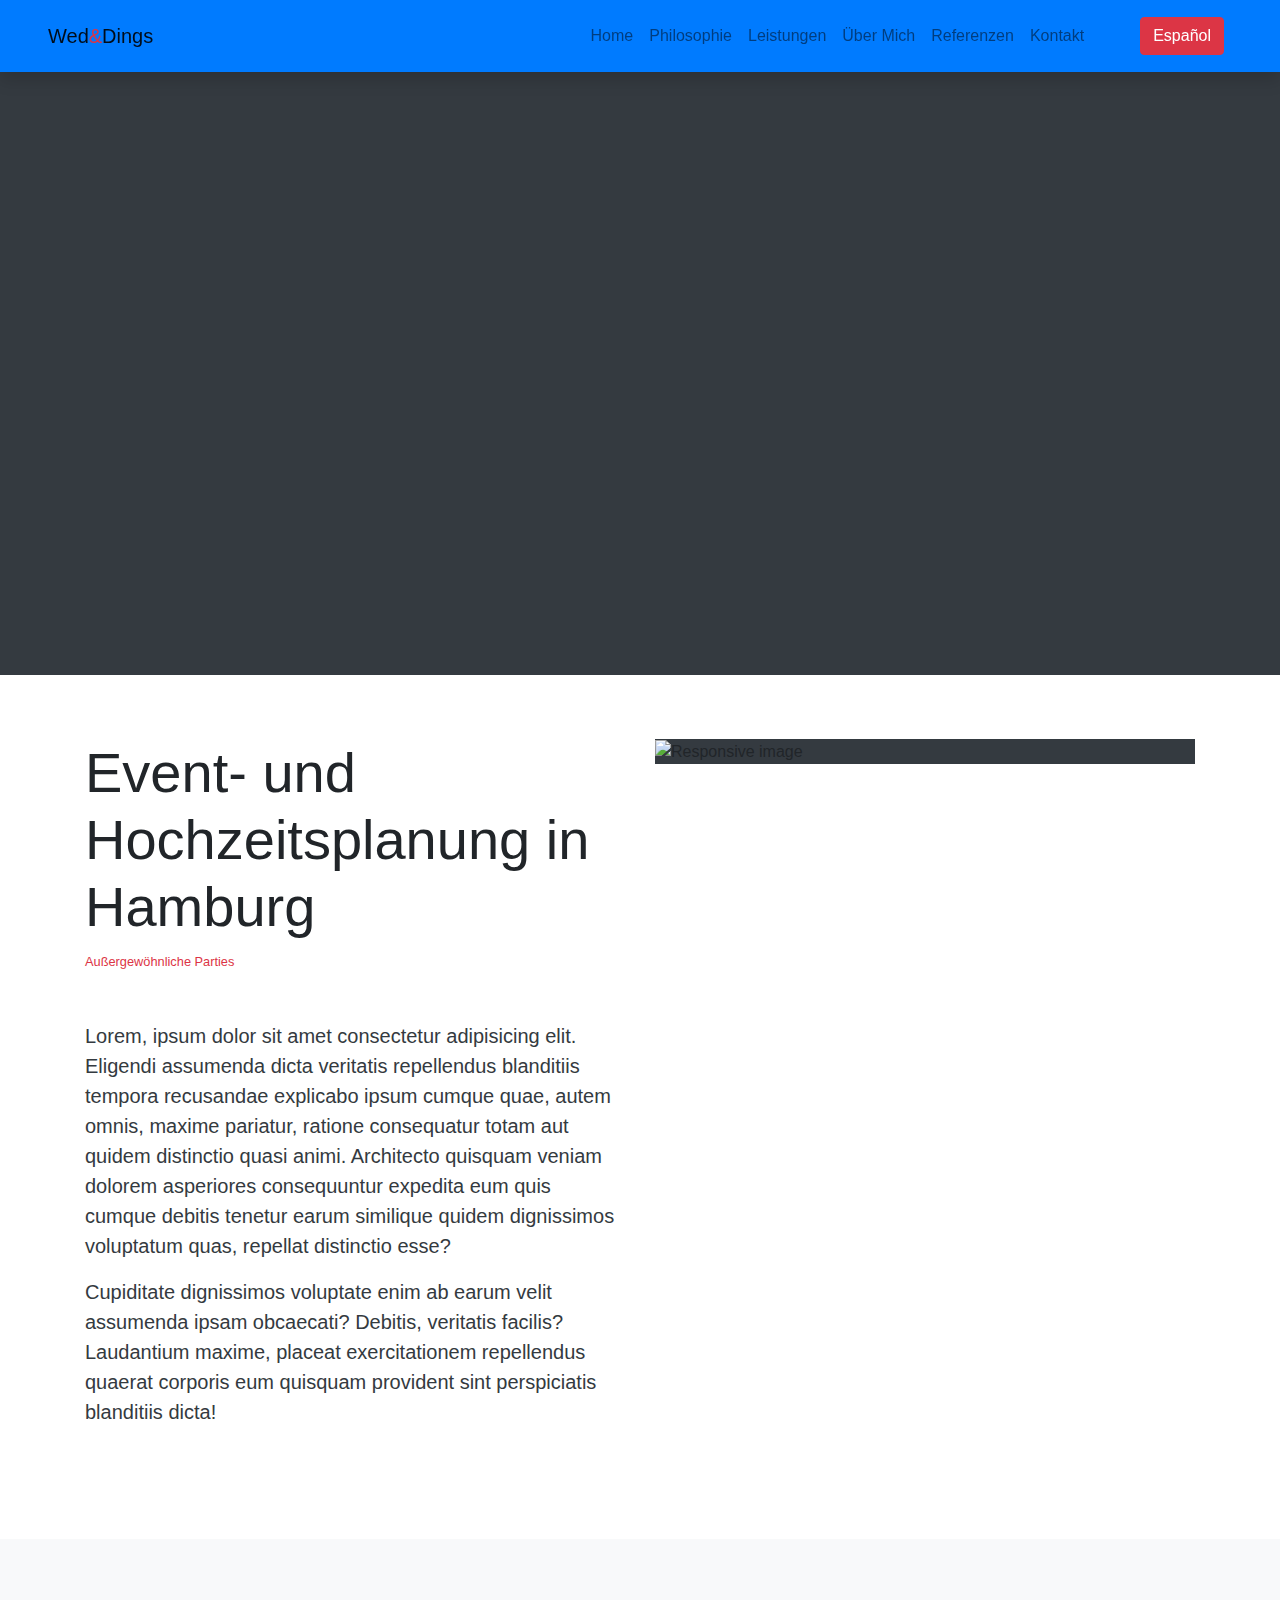
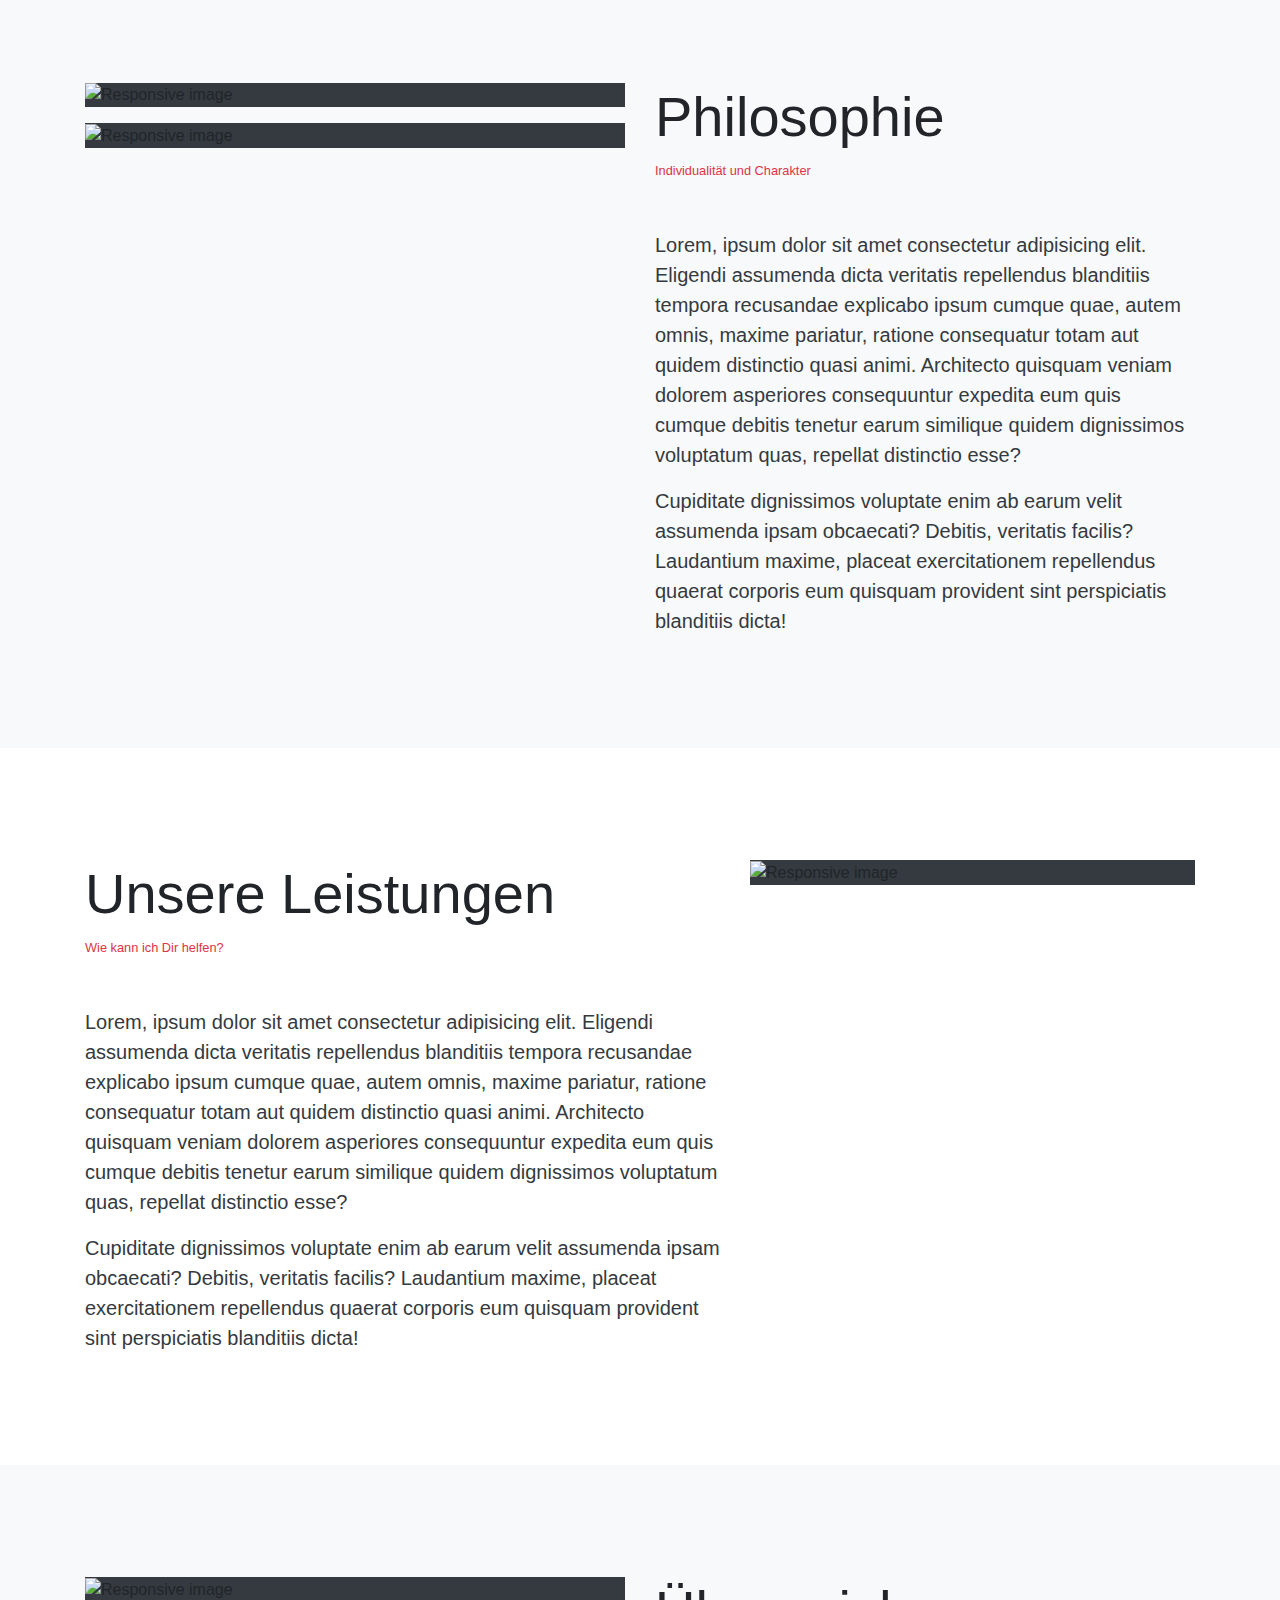
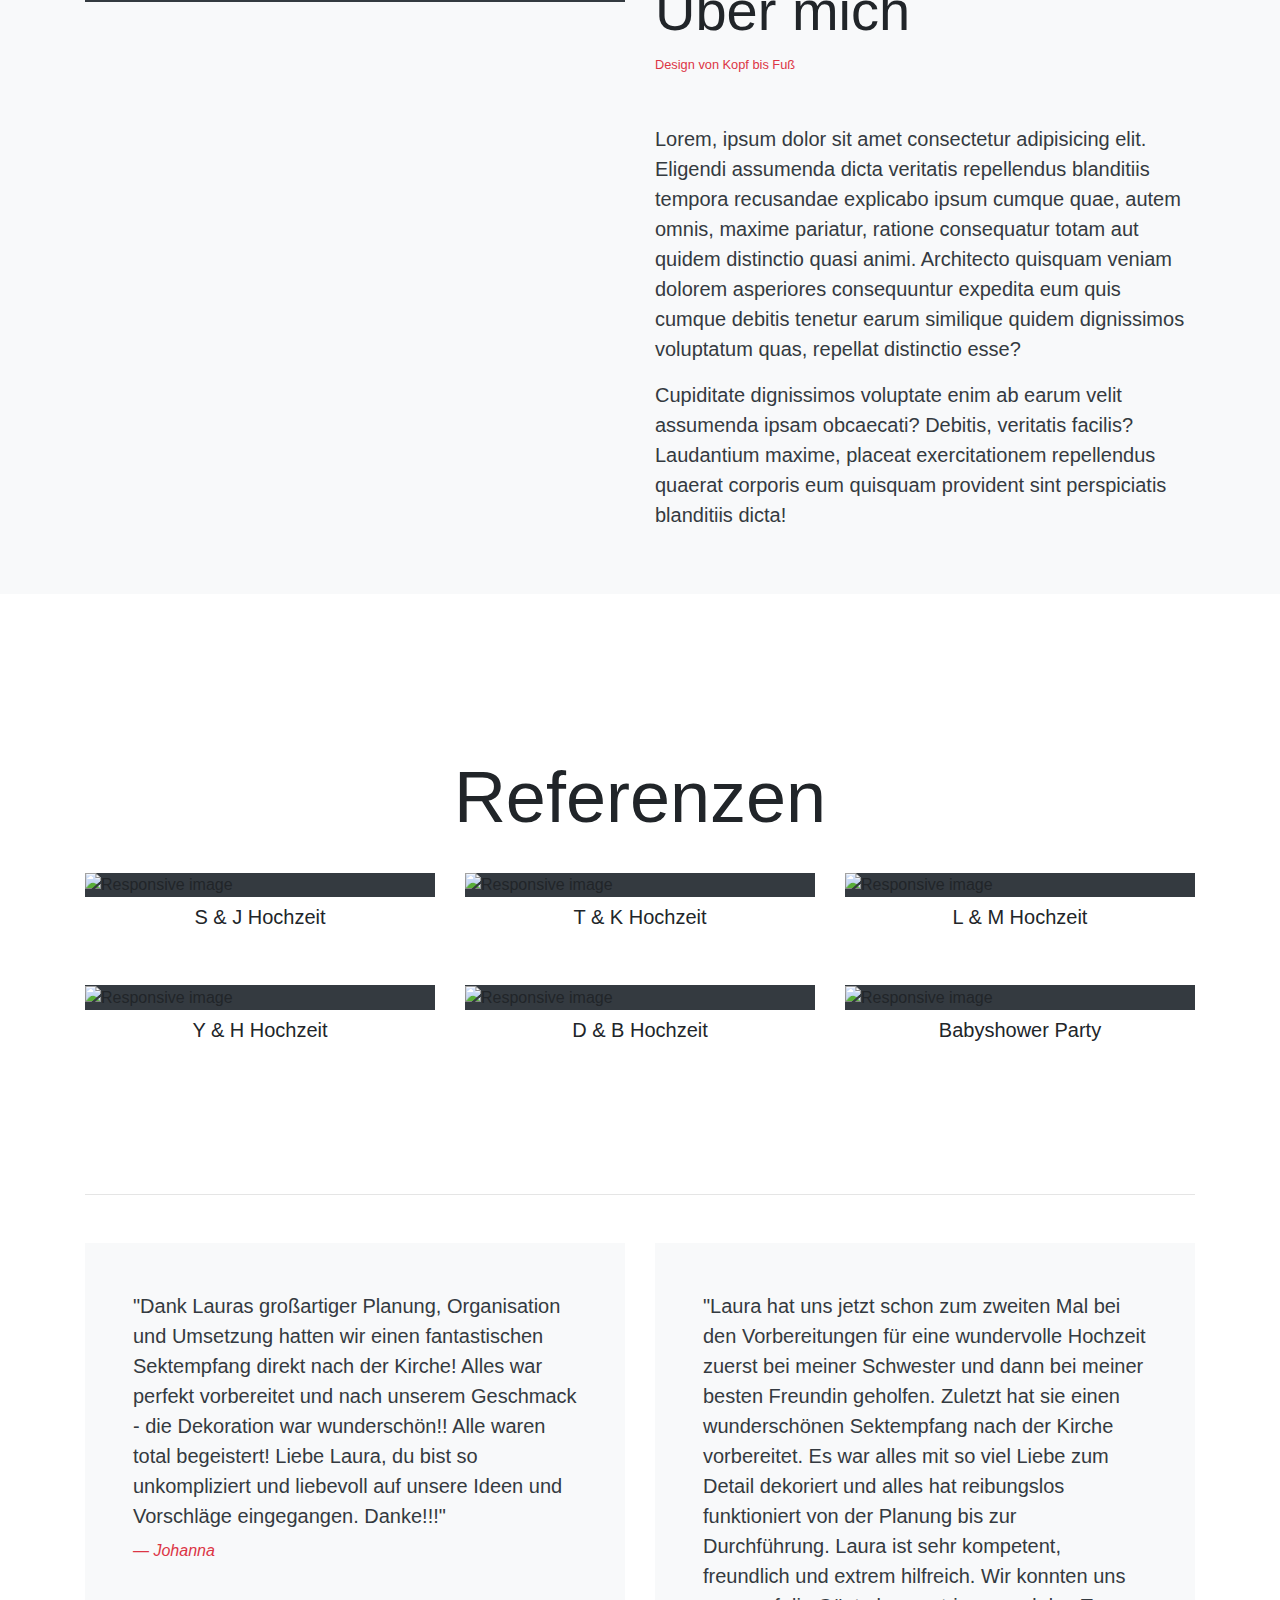
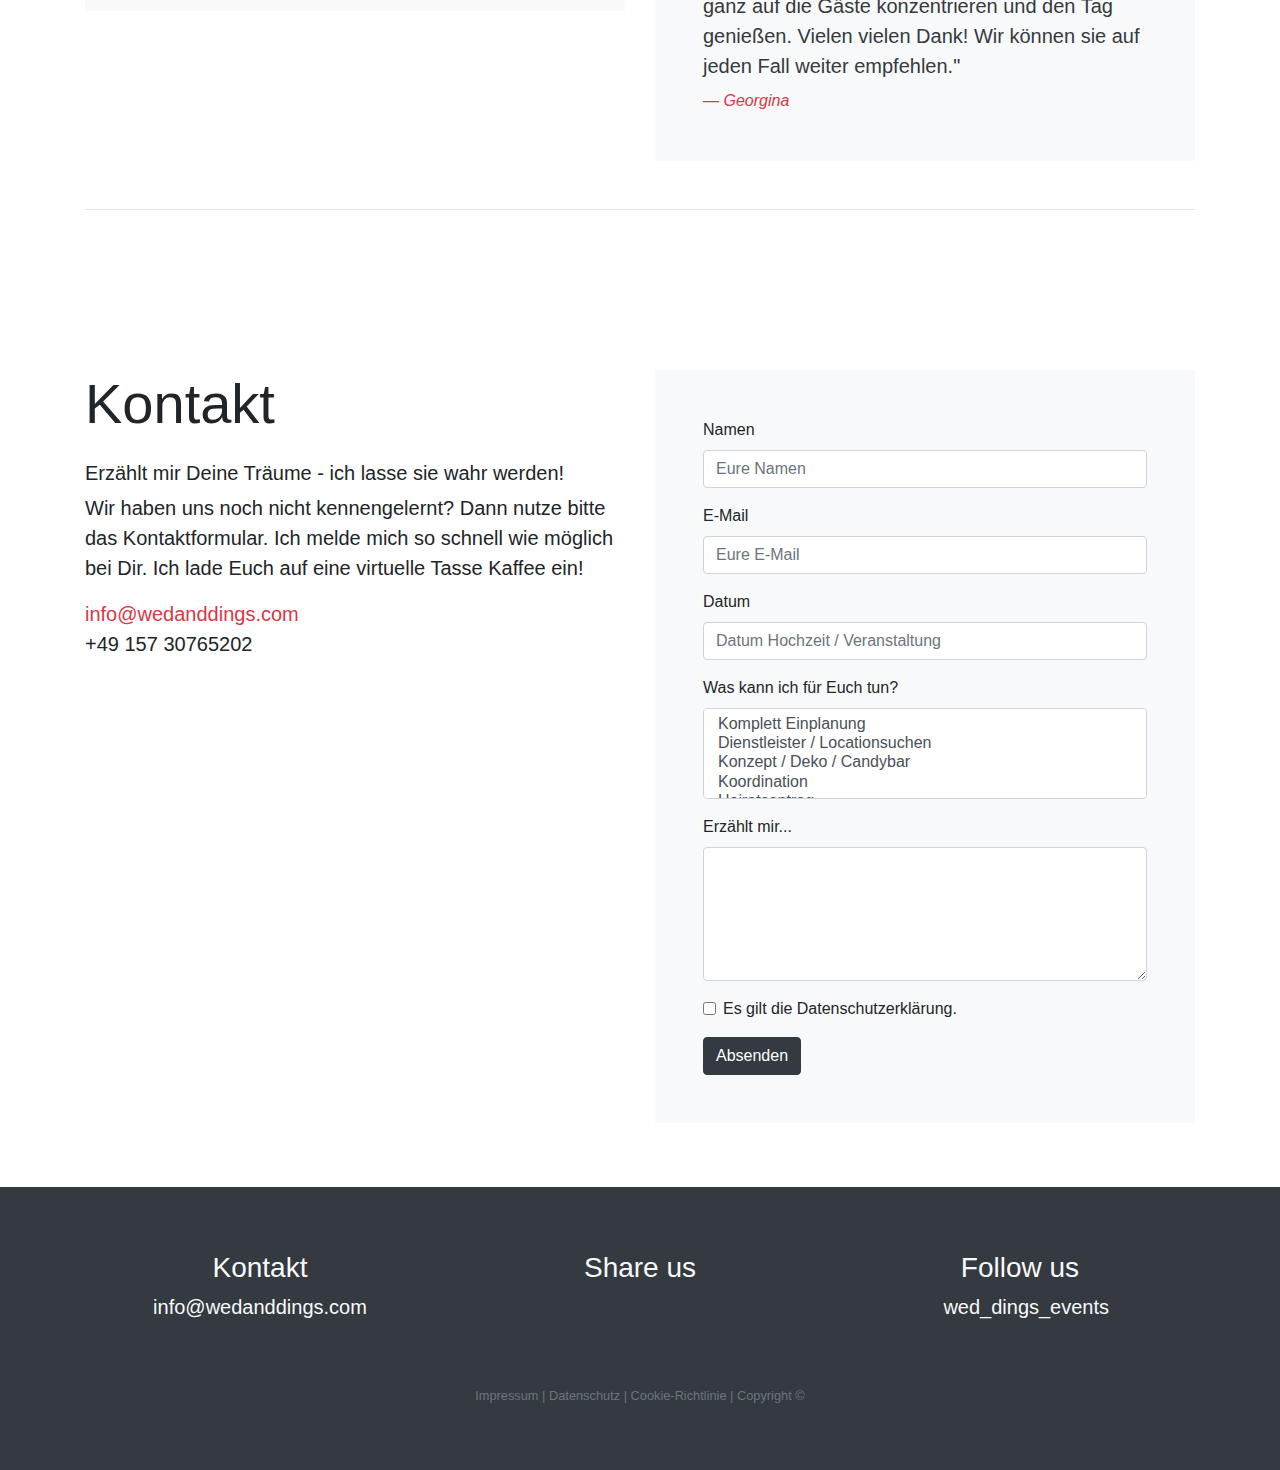
==== index.html @ 75bf0956 "Update index.html" ====
<!DOCTYPE html>
<html lang="en">

<head>
  <meta charset="utf-8">
  <meta name="viewport" content="width=device-width, initial-scale=1">
  <meta http-equiv="X-UA-Compatible" content="ie=edge">
  
  
  
  <link rel="stylesheet" href="https://use.fontawesome.com/releases/v5.0.13/css/all.css" integrity="sha384-DNOHZ68U8hZfKXOrtjWvjxusGo9WQnrNx2sqG0tfsghAvtVlRW3tvkXWZh58N9jp"
    crossorigin="anonymous">
  <link rel="stylesheet" href="https://stackpath.bootstrapcdn.com/bootstrap/4.3.1/css/bootstrap.min.css" integrity="sha384-ggOyR0iXCbMQv3Xipma34MD+dH/1fQ784/j6cY/iJTQUOhcWr7x9JvoRxT2MZw1T" crossorigin="anonymous">

     <!-- Bootstrap core CSS -->
  <link rel="stylesheet" href="css/style.css">
  <title>Wed&Dings</title>
</head>

<body data-spy="scroll" data-target="#main-nav" id="home">
  <nav id="main-nav" class="shadow navbar d-flex fixed-top px-5 py-3 navbar-expand-lg navbar-light bg-primary">
    <a class="navbar-brand mr-auto" href="#home">Wed<span class="text-danger">&</span>Dings</a>
    <a href="index-es.html" class="btn btn-danger ml-5 mr-2 order-lg-last ">Español</a>
    <button class="navbar-toggler" type="button" data-toggle="collapse" data-target="#navbarSupportedContent" aria-controls="navbarSupportedContent" aria-expanded="false" aria-label="Toggle navigation">
      <span class="navbar-toggler-icon"></span>
    </button>
    <div class="collapse navbar-collapse" id="navbarSupportedContent">
      <ul class="navbar-nav ml-auto text-right smooth-scroll">
        <li class="nav-item">
          <a class="nav-link" href="#home-section">Home <span class="sr-only">(current)</span></a>
        </li>
        <li class="nav-item">
          <a class="nav-link" href="#philosophie-section">Philosophie</a>
        </li>
        <li class="nav-item">
          <a class="nav-link" href="#leistungen-section">Leistungen</a>
        </li>
        <li class="nav-item">
          <a class="nav-link" href="#mich-section">Über Mich</a>
        </li>
        <li class="nav-item">
          <a class="nav-link" href="#referenzen-section">Referenzen</a>
        </li>
        <li class="nav-item ">
          <a class="nav-link" href="#kontakt-section">Kontakt</a>
        </li>
      </ul>
    </div>
   </nav>

  <!-- HOME SECTION -->
  <header id="home-section" class="pt-5 h-75 bg-dark"></header>

  <!-- HOME HEAD -->
  <section>
    <div class="container pt-3">
      <div class="row pt-5 pb-5 mb-5">
        <div class="col-lg-6">
          <h1 class="display-4">Event- und Hochzeitsplanung in Hamburg</h1>
          <small class="text-danger">Außergewöhnliche Parties</small>
          <p class="lead pt-5 text-dark">
            Lorem, ipsum dolor sit amet consectetur adipisicing elit. Eligendi 
            assumenda dicta veritatis repellendus blanditiis tempora recusandae 
            explicabo ipsum cumque quae, autem omnis, maxime pariatur, ratione 
            consequatur totam aut quidem distinctio quasi animi. Architecto quisquam 
            veniam dolorem asperiores consequuntur expedita eum quis cumque debitis 
            tenetur earum similique quidem dignissimos voluptatum quas, repellat 
            distinctio esse? 
          </p>
          <hr class="border-0">
          <p class="lead text-dark">Cupiditate dignissimos voluptate enim ab earum velit 
            assumenda ipsam obcaecati? Debitis, veritatis facilis? Laudantium maxime, 
            placeat exercitationem repellendus quaerat corporis eum quisquam provident 
            sint perspiciatis blanditiis dicta!
          </p>
        </div>

        <div class="col-lg-6">
           <div class="bg-dark  img-fluid"><img src="img/Image490x285x490.png" class="img-fluid" alt="Responsive image"></div>
        </div>
      </div>
    </div>
  </section>

<!-- Philosophie HEAD -->
<section id="philosophie-section" class="bg-light pt-5 pb-5 mt-5">
    <div class="container pt-5 bg-light">
      <div class="row pt-5 pb-5 ">
        
        <div class="col-md-6 order-lg-12">
          <h1 class="display-4">Philosophie</h1>
          <small class="text-danger">Individualität und Charakter</small>
          <p class="lead pt-5 text-dark">
          Lorem, ipsum dolor sit amet consectetur adipisicing elit. Eligendi 
          assumenda dicta veritatis repellendus blanditiis tempora recusandae 
          explicabo ipsum cumque quae, autem omnis, maxime pariatur, ratione 
          consequatur totam aut quidem distinctio quasi animi. Architecto quisquam 
          veniam dolorem asperiores consequuntur expedita eum quis cumque debitis 
          tenetur earum similique quidem dignissimos voluptatum quas, repellat 
          distinctio esse? </p>
          <hr class="border-0">
          <p class="lead text-dark">Cupiditate dignissimos voluptate enim ab earum velit 
          assumenda ipsam obcaecati? Debitis, veritatis facilis? Laudantium maxime, 
          placeat exercitationem repellendus quaerat corporis eum quisquam provident 
          sint perspiciatis blanditiis dicta!</p>
        </div>
        <div class="col-md-6 order-lg-1">
          <div class="bg-dark"><img src="img/Image285x490.png" class="img-fluid" alt="Responsive image"></div>
            <hr class="border-0">
          <div class="bg-dark"><img src="img/Image285x490.png" class="img-fluid" alt="Responsive image"></div>
        </div>
      </div>
    </div>
  </section>

   <!-- LEISTUNGEN HEAD -->
   <section id="leistungen-section" class="pt-5">
      <div class="container pt-3">
        <div class="row pt-5 pb-5 mb-5">
          <div class="col-lg-7  ">
            <h1 class="display-4">Unsere Leistungen
            </h1>
            <small class="text-danger">Wie kann ich Dir helfen?</small>
            
             <p class="lead pt-5 text-dark">
              Lorem, ipsum dolor sit amet consectetur adipisicing elit. Eligendi 
              assumenda dicta veritatis repellendus blanditiis tempora recusandae 
              explicabo ipsum cumque quae, autem omnis, maxime pariatur, ratione 
              consequatur totam aut quidem distinctio quasi animi. Architecto quisquam 
              veniam dolorem asperiores consequuntur expedita eum quis cumque debitis 
              tenetur earum similique quidem dignissimos voluptatum quas, repellat 
              distinctio esse? </p>
              <hr class="border-0">
              <p class="lead text-dark">Cupiditate dignissimos voluptate enim ab earum velit 
              assumenda ipsam obcaecati? Debitis, veritatis facilis? Laudantium maxime, 
              placeat exercitationem repellendus quaerat corporis eum quisquam provident 
              sint perspiciatis blanditiis dicta!</p>
              </div>
  
                <div class="col-lg-5">
              <div class="bg-dark"><img src="img/Image490x285x490.png" class="img-fluid" alt="Responsive image"></div>
            </div>
          </div>
        </div>
      </div>
    </section>

  <!-- ÜBER MICH HEAD -->
  <section id="mich-section" class="bg-light pt-5">
      <div class="container pt-3 ">
        <div class="row pt-5 pb-5 mb-5">
          <div class="col-lg-6 d-lg-block order-md-2">
            <h1 class="display-4">Über mich
            </h1>
            <small class="text-danger">Design von Kopf bis Fuß</small>
            
            <p class="lead pt-5 text-dark">
              Lorem, ipsum dolor sit amet consectetur adipisicing elit. Eligendi 
              assumenda dicta veritatis repellendus blanditiis tempora recusandae 
              explicabo ipsum cumque quae, autem omnis, maxime pariatur, ratione 
              consequatur totam aut quidem distinctio quasi animi. Architecto quisquam 
              veniam dolorem asperiores consequuntur expedita eum quis cumque debitis 
              tenetur earum similique quidem dignissimos voluptatum quas, repellat 
              distinctio esse? </p>
            <hr class="border-0">
            <p class="lead text-dark">Cupiditate dignissimos voluptate enim ab earum velit 
              assumenda ipsam obcaecati? Debitis, veritatis facilis? Laudantium maxime, 
              placeat exercitationem repellendus quaerat corporis eum quisquam provident 
              sint perspiciatis blanditiis dicta!</p>
            </div>
  
          <div class="col-lg-6">
            <div class="bg-dark  img-fluid order-md-1">
            <div class="bg-dark  img-fluid"><img src="img/Image490x285x490.png" class="img-fluid" alt="Responsive image">
            </div>
            </div>
          </div>
        </div>
      </div>
    </section>

<!-- REFERENZEN HEAD -->
<section id="referenzen-section" class="pt-5">
    <div class="container pt-3">
      <div class="row pt-5 ">
        <div class="col-12">
          <h1 class="display-3 text-center pb-4">Referenzen</h1>
        </div>

        <div class="col-lg-4 mb-5">
          
            <div class="bg-dark"><img src="img/Image285x285.png" class="img-fluid" alt="Responsive image">
            </div>
            <h3 class="lead text-center pt-2">S & J Hochzeit</h3>
          
        </div>
        <div class="col-lg-4 mb-5">
              <div class="bg-dark"><img src="img/Image285x285.png" class="img-fluid" alt="Responsive image">
            </div>
            <h3 class="lead text-center pt-2">T & K Hochzeit</h3>
          </div>
          <div class="col-lg-4  mb-5">
                <div class="bg-dark"><img src="img/Image285x285.png" class="img-fluid" alt="Responsive image">
                </div>
                <h3 class="lead text-center pt-2">L & M Hochzeit</h3>
            </div>
            <div class="col-lg-4 mb-5">
          
                <div class="bg-dark"><img src="img/Image285x285.png" class="img-fluid" alt="Responsive image">
                </div>
                <h3 class="lead text-center pt-2">Y & H Hochzeit</h3>
              
            </div>
            <div class="col-lg-4 mb-5">
                  <div class="bg-dark"><img src="img/Image285x285.png" class="img-fluid" alt="Responsive image">
                </div>
                <h3 class="lead text-center pt-2">D & B Hochzeit</h3>
              </div>
              <div class="col-lg-4 mb-5">
                    <div class="bg-dark"><img src="img/Image285x285.png" class="img-fluid" alt="Responsive image">
                    </div>
                    <h3 class="lead text-center pt-2">Babyshower Party</h3>
                </div>
              
              <!--QUOTES-->
              <div class="col-12 pt-5"><hr class="mt-5 mb-5"></div>
              
      <div class="col-lg-6">
          <blockquote class="blockquote p-5 bg-light text-dark">
              <p class="mb-0">"Dank Lauras großartiger Planung, Organisation und Umsetzung hatten wir einen fantastischen Sektempfang direkt nach der Kirche! Alles war perfekt vorbereitet und nach unserem Geschmack - die Dekoration war wunderschön!! Alle waren total begeistert!

                  Liebe Laura, du bist so unkompliziert und liebevoll auf unsere Ideen und Vorschläge eingegangen. 
                  
                  Danke!!!"</p>
              <footer class="blockquote-footer pt-2 text-danger"><cite title="Source Title" class="text-danger">Johanna</cite></footer>
            </blockquote>
      </div>
      <div class="col-lg-6">
      <blockquote class="blockquote p-5 bg-light text-dark">
          <p class="mb-0">"Laura hat uns jetzt schon zum zweiten Mal bei den Vorbereitungen für eine wundervolle Hochzeit zuerst bei meiner Schwester und dann bei meiner besten Freundin geholfen. Zuletzt hat sie einen wunderschönen Sektempfang nach der Kirche vorbereitet. Es war alles mit so viel Liebe zum Detail dekoriert und alles hat reibungslos funktioniert von der Planung bis zur Durchführung. Laura ist sehr kompetent, freundlich und extrem hilfreich. Wir konnten uns ganz auf die Gäste konzentrieren und den Tag genießen. 

              Vielen vielen Dank!
              
              Wir können sie auf jeden Fall weiter empfehlen." </p>
          <footer class="blockquote-footer pt-2 text-danger"><cite title="Source Title" class="text-danger">Georgina</cite></footer>
        </blockquote>
      </div>
      <div class="col-12 pt-3 "><hr></div>
    </div>
  </section>

  <section id="kontakt-section" class="pt-5 pb-5">
    <div class="container pt-5">
      <div class="row pt-5">
        <div class="col-lg-6">
          <h1 class="display-4 pb-3">Kontakt</h1>
          <h3 class="lead">Erzählt mir Deine Träume - ich lasse sie wahr werden!</h3>
          <p class="lead">Wir haben uns noch nicht kennengelernt? Dann nutze bitte das Kontaktformular. Ich melde mich so schnell wie möglich bei Dir.
 
            Ich lade Euch auf eine virtuelle Tasse Kaffee ein!</p>
             
            <a href="#" class="text-danger lead">info@wedanddings.com</a>
            <p class="lead">+49 157 30765202</p>
        </div>
        <!--FORM-->
        <div class="col-lg-6 pb-3">
            <form class=" bg-light p-5">
                <div class="form-group">
                  <label for="input1">Namen</label>
                  <input type="name" class="form-control" id="input1" placeholder="Eure Namen">
                  <label for="input2" class="pt-3">E-Mail</label>
                  <input type="email" class="form-control" id="input2" placeholder="Eure E-Mail">
                  <label for="input3" class="pt-3">Datum
                    </label>
                  <input type="email" class="form-control" id="input3" placeholder="Datum Hochzeit / Veranstaltung">
                </div>
               
                <div class="form-group">
                  <label for="exampleFormControlSelect2">Was kann ich für Euch tun?</label>
                  <select multiple class="form-control" id="exampleFormControlSelect2">
                    <option>Komplett Einplanung</option>
                    <option>Dienstleister / Locationsuchen</option>
                    <option>Konzept / Deko / Candybar</option>
                    <option>Koordination</option>
                    <option>Heiratsantrag</option>
                    <option>Jungeselleabschied</option>
                    <option>Privaveranstaltung</option>
                    <option>Wir wissen noch nicht! Hilfe!</option>
                  </select>
                </div>
                <div class="form-group">
                  <label for="textarea1">Erzählt mir...</label>
                  <textarea class="form-control" id="textarea1" rows="5"></textarea>
                </div>
                <div class="form-check">
                    <input class="form-check-input" type="checkbox" id="gridCheck">
                    <label class="form-check-label" for="gridCheck">
                        Es gilt die Datenschutzerklärung.
                    </label>
                  </div>
                  <button type="submit" class="mt-3 btn btn-dark">Absenden</button>
                </div>
                
              </form>
        </div>
      </div>
    </div>
  </section>

  <!-- FOOTER -->
  <footer id="main-footer" class="bg-dark text-light text-center">
    <div class="container py-5">
      <div class="row">
        <div class="col-md-4">
          
          <h3 class="pt-3 font-weight-light">Kontakt</h3>
          <p class="lead ">info@wedanddings.com</p>
          
        </div>
        <div class="col-md-4">
          
          <h3 class="pt-3 font-weight-light">Share us</h3>
          <i class="fab fa-facebook-square fa-2x pr-2"></i>
          <i class="fab fa-twitter-square fa-2x pr-2"></i>
          <i class="fas fa-envelope-square fa-2x"></i>
          <p class="lead"></p>
          
        </div>
        <div class="col-md-4">
          
              <h3 class="pt-3 font-weight-light">Follow us</h3>
            
              <i class="fab fa-instagram fa-2x align-middle d-inline-block pr-2"></i>
              <p class="lead d-inline-block">wed_dings_events</p>
            
        </div>
       
          <div class="col-12 pt-5">
              <p class="text-muted small">Impressum | Datenschutz | Cookie-Richtlinie | Copyright &copy;<span id="year"></span></p>
          </div>
        </div>
      </div> 
    </div>
  </footer>

  <!-- CONTACT MODAL -->
  <div class="modal fade text-dark" id="contactModal">
    <div class="modal-dialog">
      <div class="modal-content">
        <div class="modal-header">
          <h5 class="modal-title">Contact Us</h5>
          <button class="close" data-dismiss="modal">
            <span>&times;</span>
          </button>
        </div>
        <div class="modal-body">
          <form>
            <div class="form-group">
              <label for="name">Name</label>
              <input type="text" class="form-control">
            </div>
            <div class="form-group">
              <label for="email">Email</label>
              <input type="email" class="form-control">
            </div>
            <div class="form-group">
              <label for="message">Message</label>
              <textarea class="form-control"></textarea>
            </div>
          </form>
        </div>
        <div class="modal-footer">
          <button class="btn btn-primary btn-block">Submit</button>
        </div>
      </div>
    </div>
  </div>
  
  <!-- Optional JavaScript -->

  

    
    <script
  src="https://code.jquery.com/jquery-3.4.1.js"
  integrity="sha256-WpOohJOqMqqyKL9FccASB9O0KwACQJpFTUBLTYOVvVU="
  crossorigin="anonymous"></script>
  

   <!-- <script src="https://code.jquery.com/jquery-3.3.1.slim.min.js" integrity="sha384-q8i/X+965DzO0rT7abK41JStQIAqVgRVzpbzo5smXKp4YfRvH+8abtTE1Pi6jizo" crossorigin="anonymous"></script> -->
   <script src="https://cdnjs.cloudflare.com/ajax/libs/popper.js/1.14.7/umd/popper.min.js" integrity="sha384-UO2eT0CpHqdSJQ6hJty5KVphtPhzWj9WO1clHTMGa3JDZwrnQq4sF86dIHNDz0W1" crossorigin="anonymous"></script>
   <script src="https://stackpath.bootstrapcdn.com/bootstrap/4.3.1/js/bootstrap.min.js" integrity="sha384-JjSmVgyd0p3pXB1rRibZUAYoIIy6OrQ6VrjIEaFf/nJGzIxFDsf4x0xIM+B07jRM" crossorigin="anonymous"></script>

  <script src="https://ajax.googleapis.com/ajax/libs/jquery/3.3.1/jquery.min.js"></script>
  
  <script>
 // Get the current year for the copyright
    //$('#year').text(new Date().getFullYear());
        
$(document).ready(function(){
  // Add smooth scrolling to all links
  $("a").on('click', function(event) {

    // Make sure this.hash has a value before overriding default behavior
    if (this.hash !== "") {
      // Prevent default anchor click behavior
      event.preventDefault();

      // Store hash
      var hash = this.hash;

      // Using jQuery's animate() method to add smooth page scroll
      // The optional number (800) specifies the number of milliseconds it takes to scroll to the specified area
      $('html, body').animate({
        scrollTop: $(hash).offset().top
      }, 1100, function(){

        // Add hash (#) to URL when done scrolling (default click behavior)
        window.location.hash = hash;
      });
    } // End if
  });
});
</script>
     

  
  <!--
  <script>
 // Get the current year for the copyright
    //$('#year').text(new Date().getFullYear());

     // Init Scrollspy
    
    $('body').scrollspy({ target: '#main-nav' });

    // Smooth Scrolling
    $("#main-nav a").on('click', function (event) {
     if (this.hash !== "") {
       event.preventDefault();

       const hash = this.hash;

       $('html, body').animate({
          scrollTop: $(hash).offset().top
        }, 800, function () {

         window.location.hash = hash;
       });
      }
    });
</script>
  -->
 


</body>

</html>
---- css/style.css ----
html,body {
  height: 100%;
}

body {
  position: relative;
}
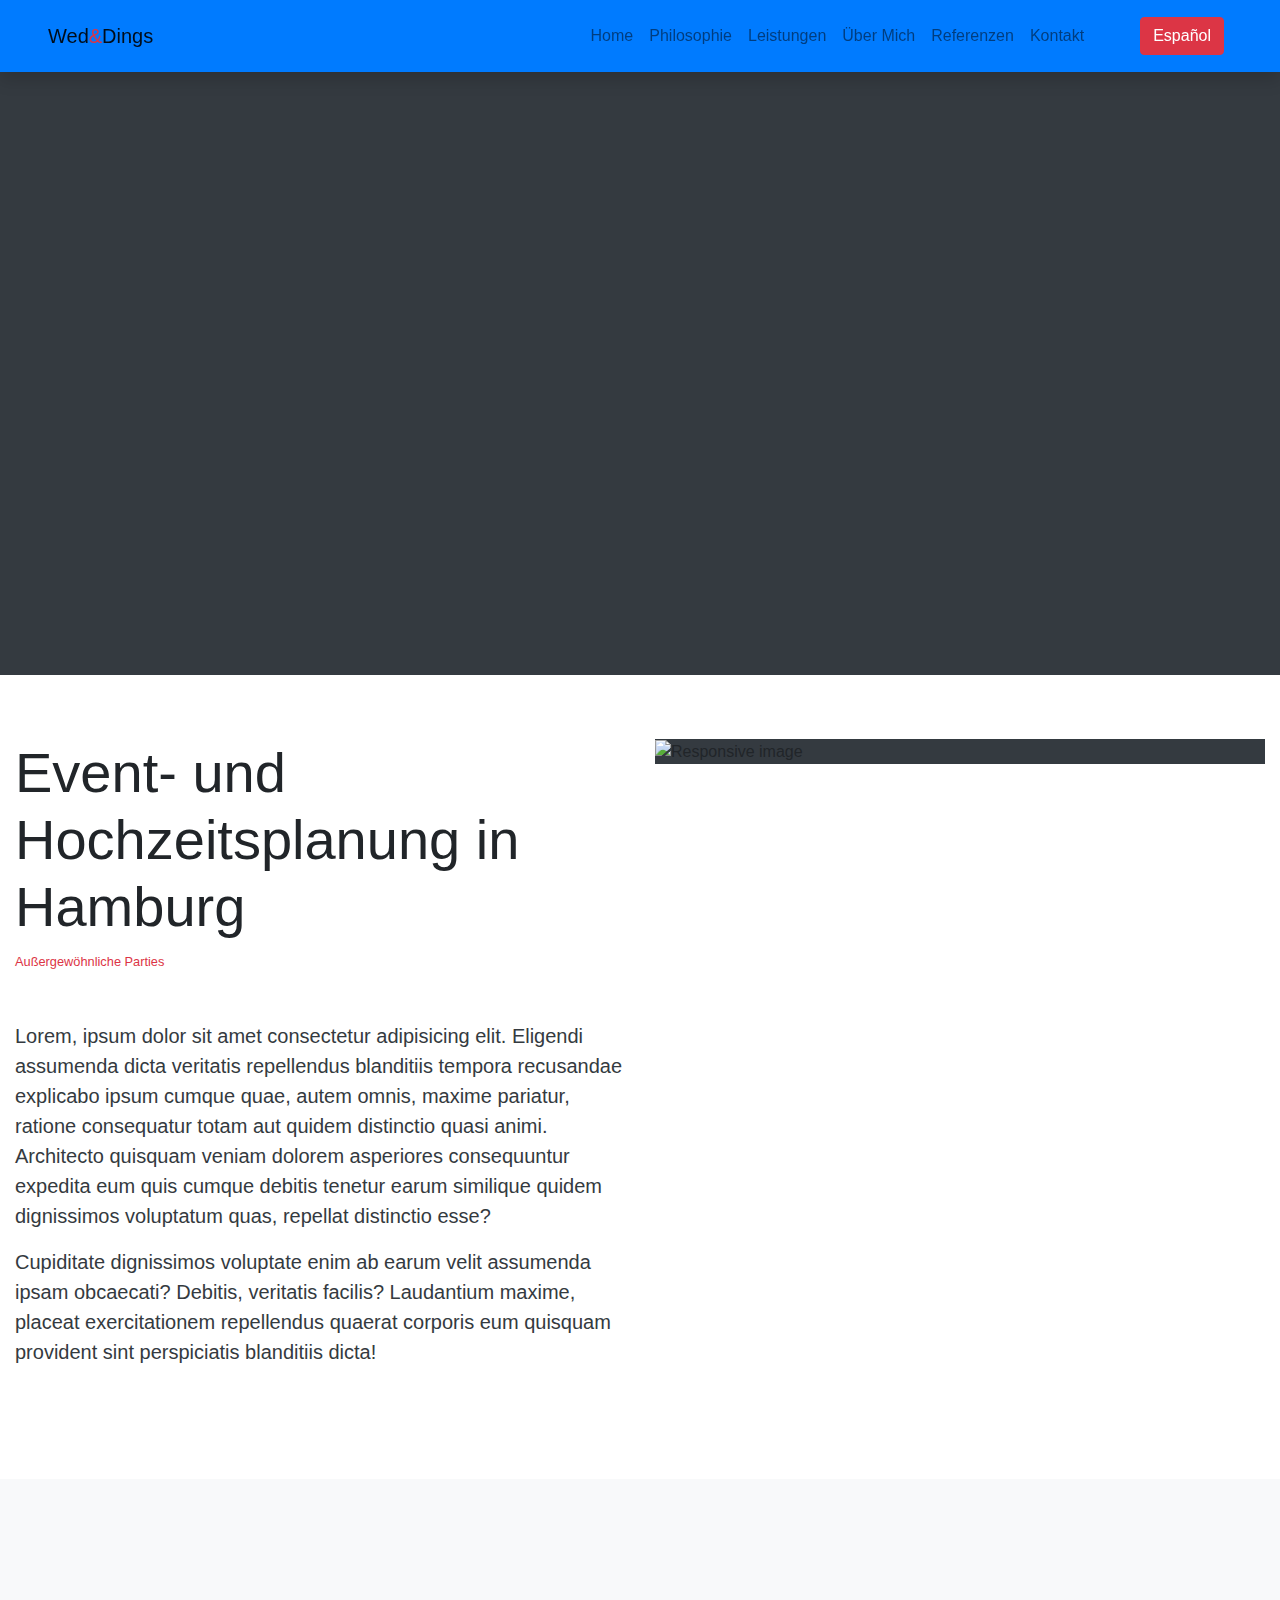
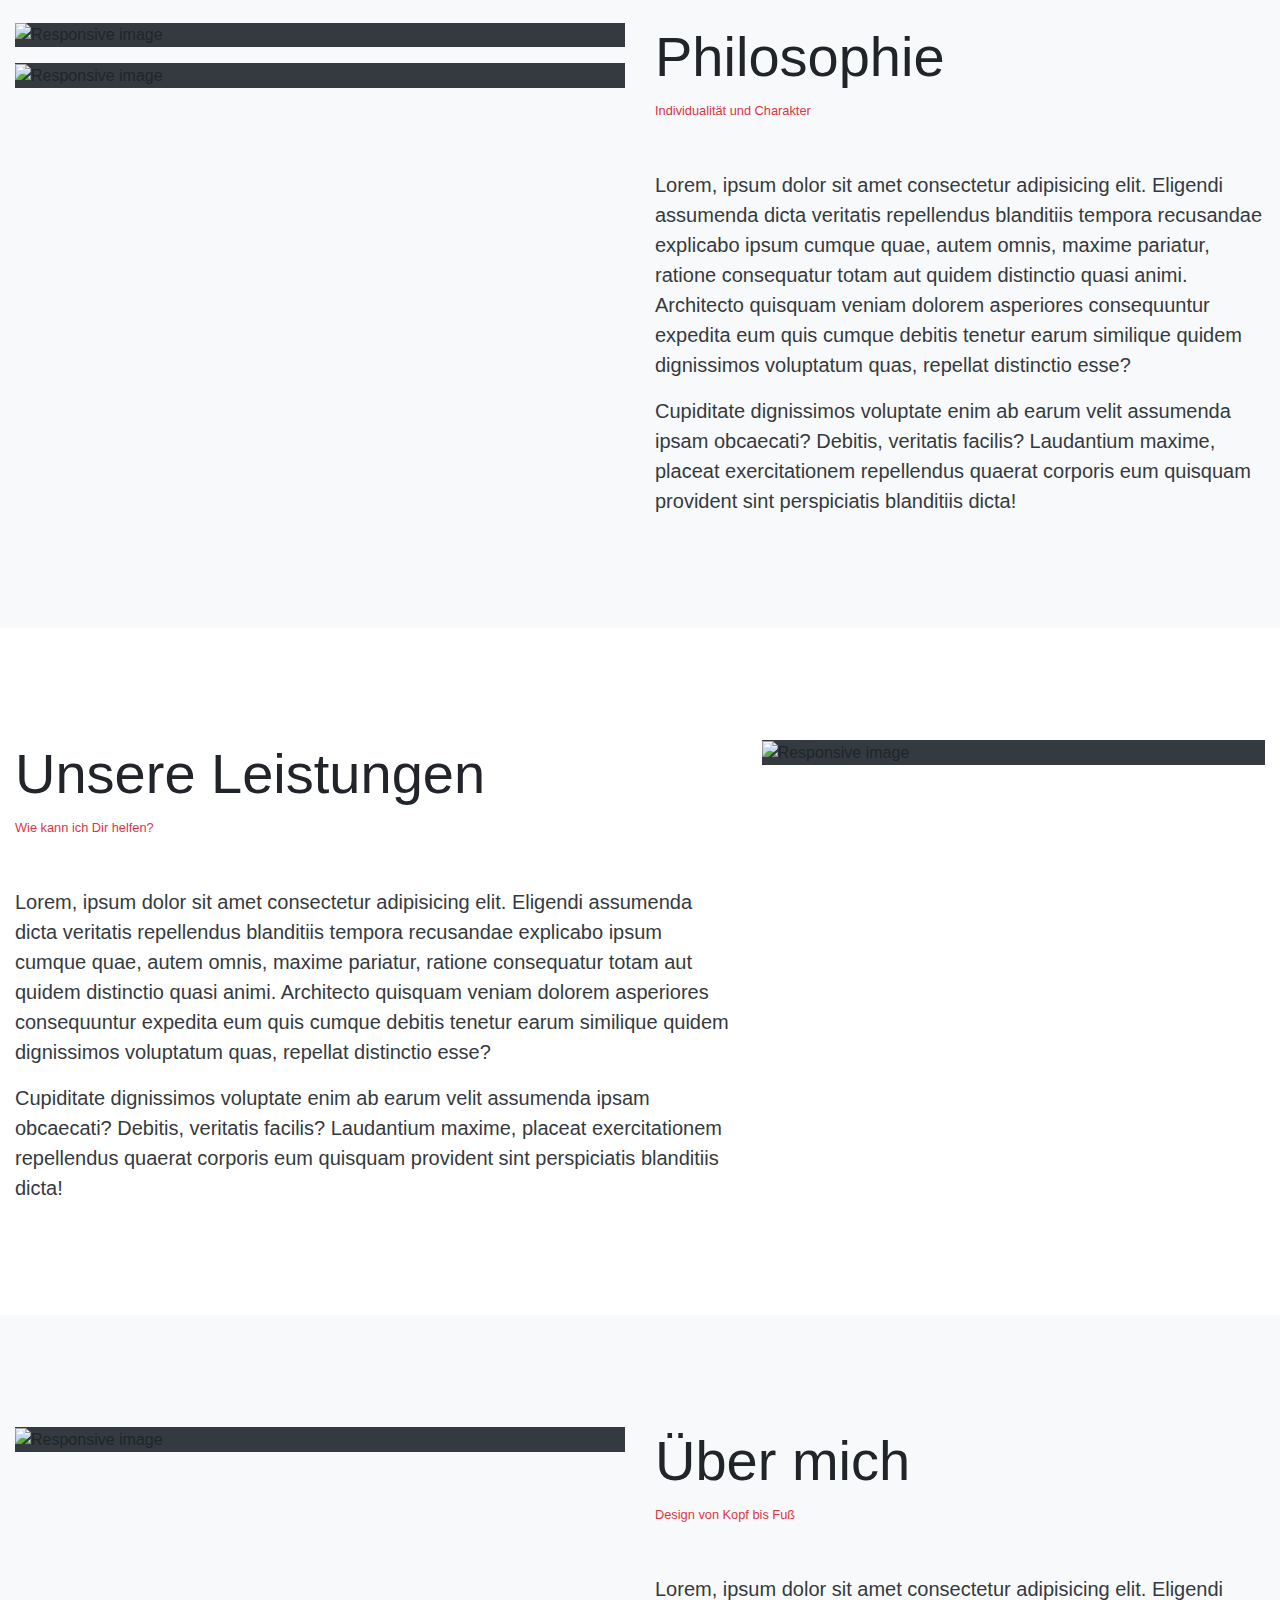
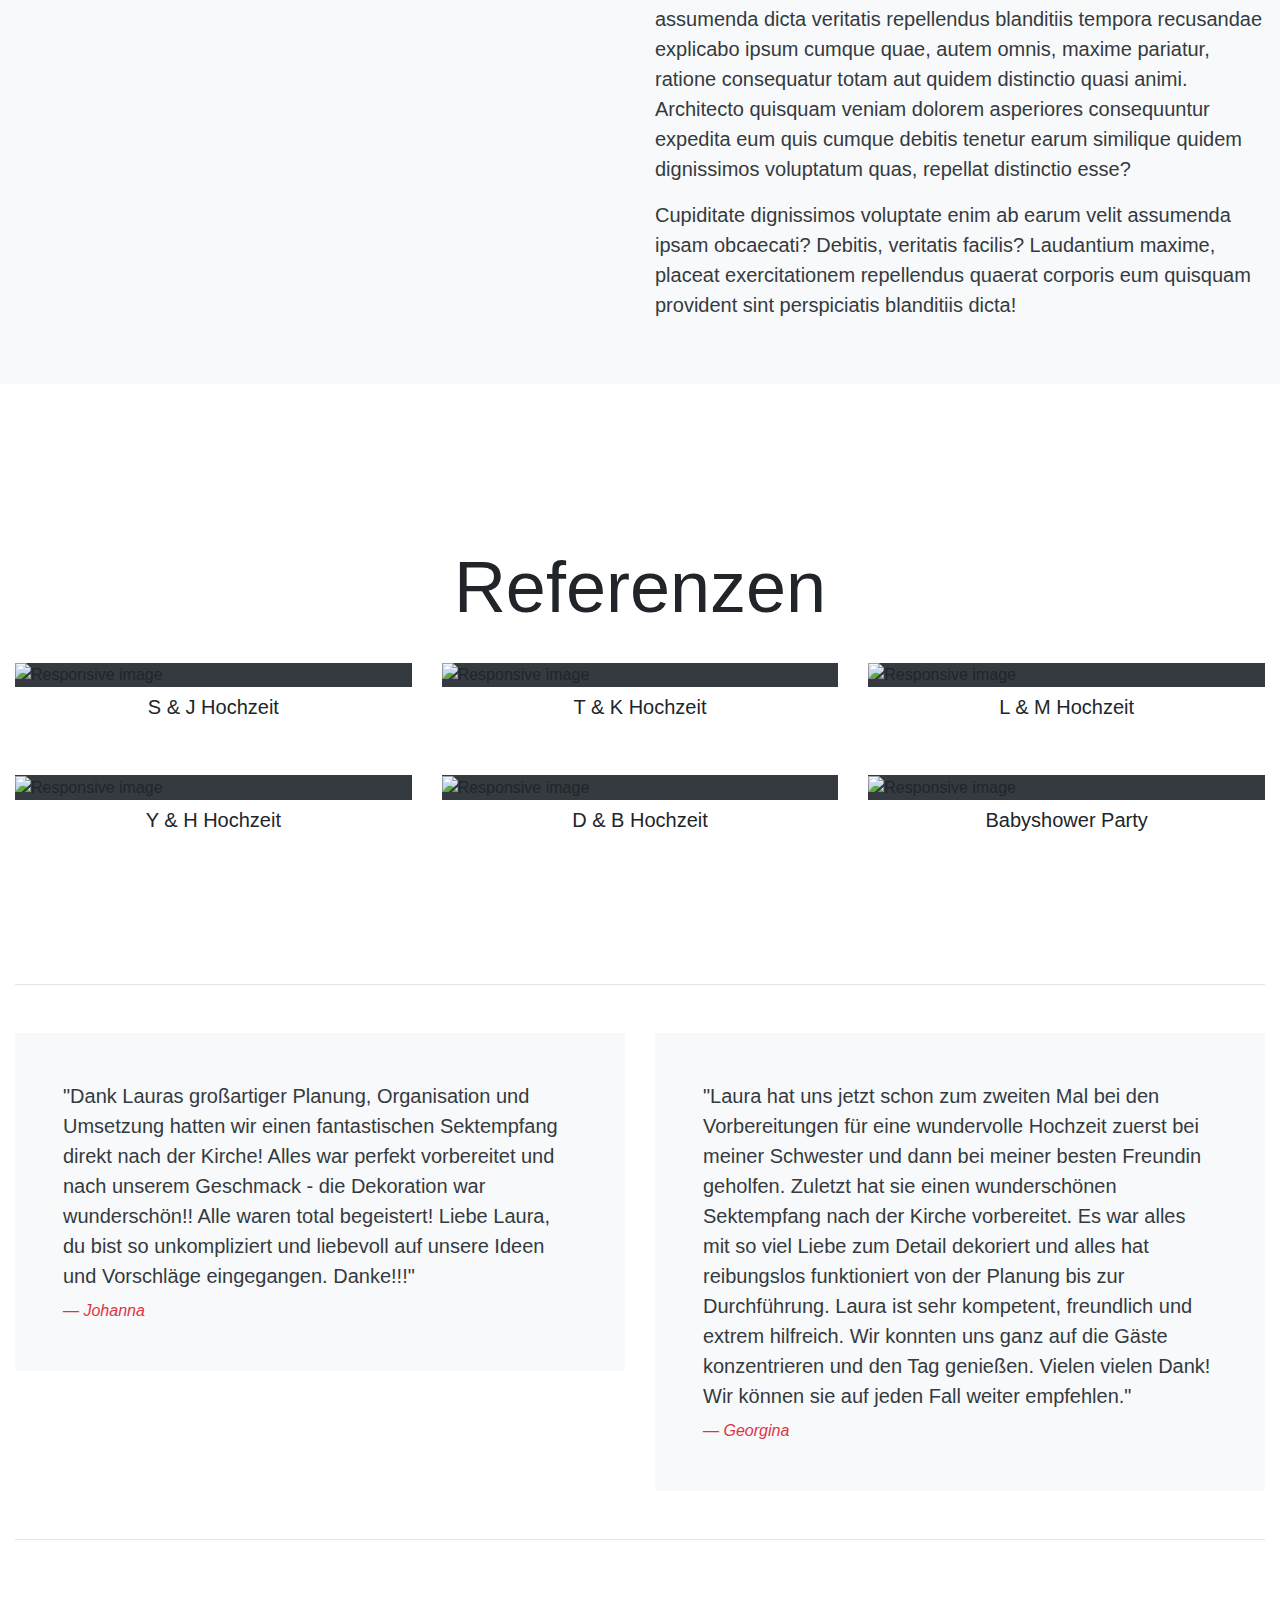
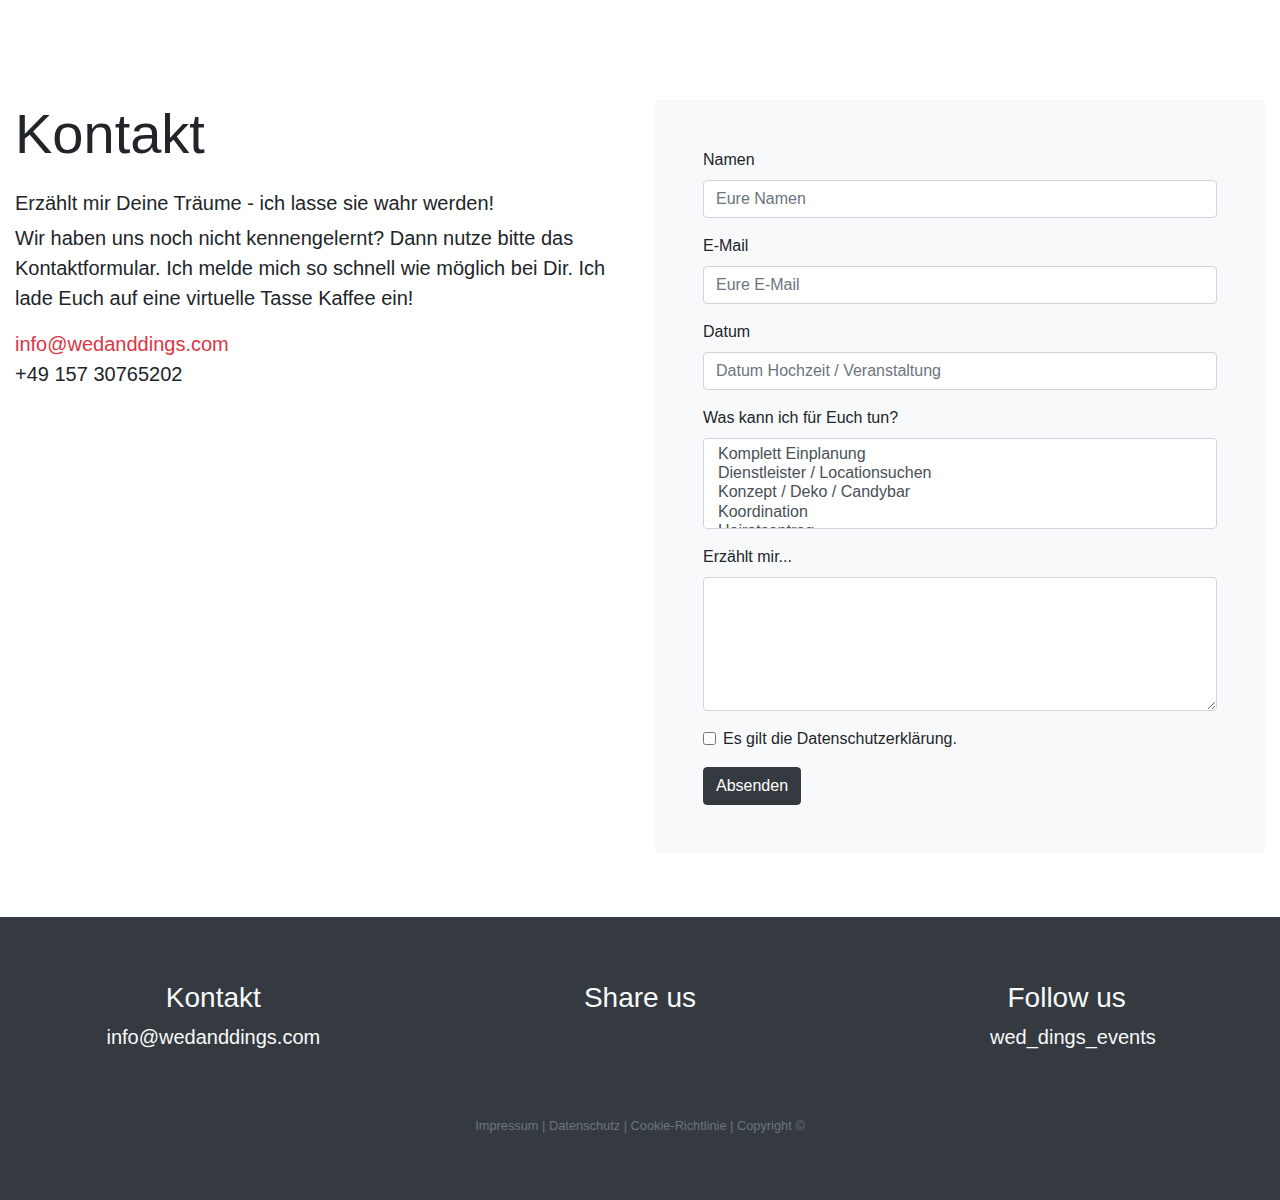
==== commit 545b1d44: "Update index.html" ====
--- a/index.html
+++ b/index.html
@@ -25,7 +25,7 @@
       <span class="navbar-toggler-icon"></span>
     </button>
     <div class="collapse navbar-collapse" id="navbarSupportedContent">
-      <ul class="navbar-nav ml-auto text-right smooth-scroll">
+      <ul class="navbar-nav ml-auto text-right">
         <li class="nav-item">
           <a class="nav-link" href="#home-section">Home <span class="sr-only">(current)</span></a>
         </li>
@@ -49,11 +49,11 @@
    </nav>
 
   <!-- HOME SECTION -->
-  <header id="home-section" class="pt-5 h-75 bg-dark"></header>
+  <header id="home-section" class=" container-fluid pt-5 h-75 bg-dark"></header>
 
   <!-- HOME HEAD -->
   <section>
-    <div class="container pt-3">
+    <div class="container-fluid pt-3">
       <div class="row pt-5 pb-5 mb-5">
         <div class="col-lg-6">
           <h1 class="display-4">Event- und Hochzeitsplanung in Hamburg</h1>
@@ -84,7 +84,7 @@
 
 <!-- Philosophie HEAD -->
 <section id="philosophie-section" class="bg-light pt-5 pb-5 mt-5">
-    <div class="container pt-5 bg-light">
+    <div class="container-fluid pt-5 bg-light">
       <div class="row pt-5 pb-5 ">
         
         <div class="col-md-6 order-lg-12">
@@ -115,7 +115,7 @@
 
    <!-- LEISTUNGEN HEAD -->
    <section id="leistungen-section" class="pt-5">
-      <div class="container pt-3">
+      <div class="container-fluid pt-3">
         <div class="row pt-5 pb-5 mb-5">
           <div class="col-lg-7  ">
             <h1 class="display-4">Unsere Leistungen
@@ -147,7 +147,7 @@
 
   <!-- ÜBER MICH HEAD -->
   <section id="mich-section" class="bg-light pt-5">
-      <div class="container pt-3 ">
+      <div class="container-fluid pt-3 ">
         <div class="row pt-5 pb-5 mb-5">
           <div class="col-lg-6 d-lg-block order-md-2">
             <h1 class="display-4">Über mich
@@ -181,7 +181,7 @@
 
 <!-- REFERENZEN HEAD -->
 <section id="referenzen-section" class="pt-5">
-    <div class="container pt-3">
+    <div class="container-fluid pt-3">
       <div class="row pt-5 ">
         <div class="col-12">
           <h1 class="display-3 text-center pb-4">Referenzen</h1>
@@ -250,7 +250,7 @@
   </section>
 
   <section id="kontakt-section" class="pt-5 pb-5">
-    <div class="container pt-5">
+    <div class="container-fluid pt-5">
       <div class="row pt-5">
         <div class="col-lg-6">
           <h1 class="display-4 pb-3">Kontakt</h1>
@@ -309,7 +309,7 @@
 
   <!-- FOOTER -->
   <footer id="main-footer" class="bg-dark text-light text-center">
-    <div class="container py-5">
+    <div class="container-fluid py-5">
       <div class="row">
         <div class="col-md-4">
           
@@ -343,45 +343,14 @@
     </div>
   </footer>
 
-  <!-- CONTACT MODAL -->
-  <div class="modal fade text-dark" id="contactModal">
-    <div class="modal-dialog">
-      <div class="modal-content">
-        <div class="modal-header">
-          <h5 class="modal-title">Contact Us</h5>
-          <button class="close" data-dismiss="modal">
-            <span>&times;</span>
-          </button>
-        </div>
-        <div class="modal-body">
-          <form>
-            <div class="form-group">
-              <label for="name">Name</label>
-              <input type="text" class="form-control">
-            </div>
-            <div class="form-group">
-              <label for="email">Email</label>
-              <input type="email" class="form-control">
-            </div>
-            <div class="form-group">
-              <label for="message">Message</label>
-              <textarea class="form-control"></textarea>
-            </div>
-          </form>
-        </div>
-        <div class="modal-footer">
-          <button class="btn btn-primary btn-block">Submit</button>
-        </div>
-      </div>
-    </div>
-  </div>
+  
   
   <!-- Optional JavaScript -->
 
   
 
     
-    <script
+  <script
   src="https://code.jquery.com/jquery-3.4.1.js"
   integrity="sha256-WpOohJOqMqqyKL9FccASB9O0KwACQJpFTUBLTYOVvVU="
   crossorigin="anonymous"></script>
@@ -395,7 +364,7 @@
   
   <script>
  // Get the current year for the copyright
-    //$('#year').text(new Date().getFullYear());
+//$('#year').text(new Date().getFullYear());
         
 $(document).ready(function(){
   // Add smooth scrolling to all links
@@ -420,6 +389,11 @@
       });
     } // End if
   });
+});
+    
+    // Hide collapsible Navbar on click
+    $('.navbar-nav>li>a').on('click', function(){
+    $('.navbar-collapse').collapse('hide');
 });
 </script>
      
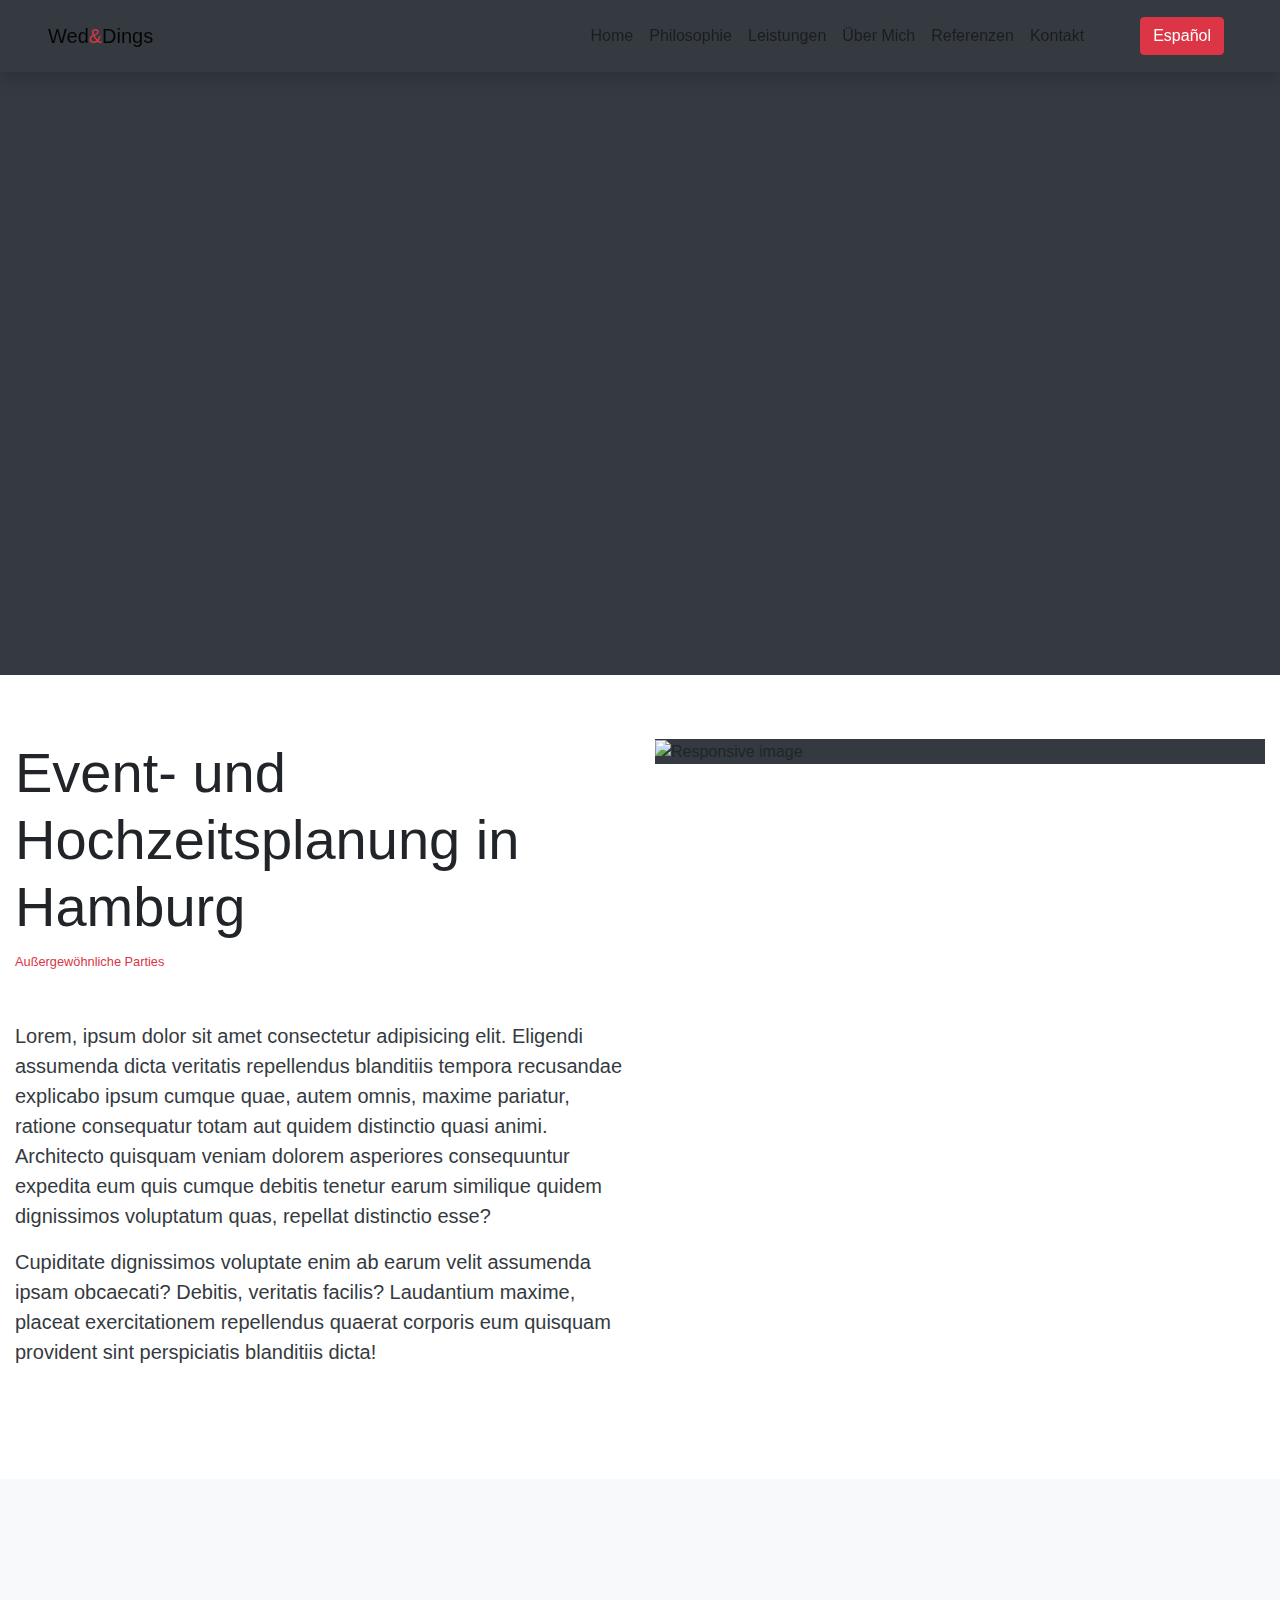
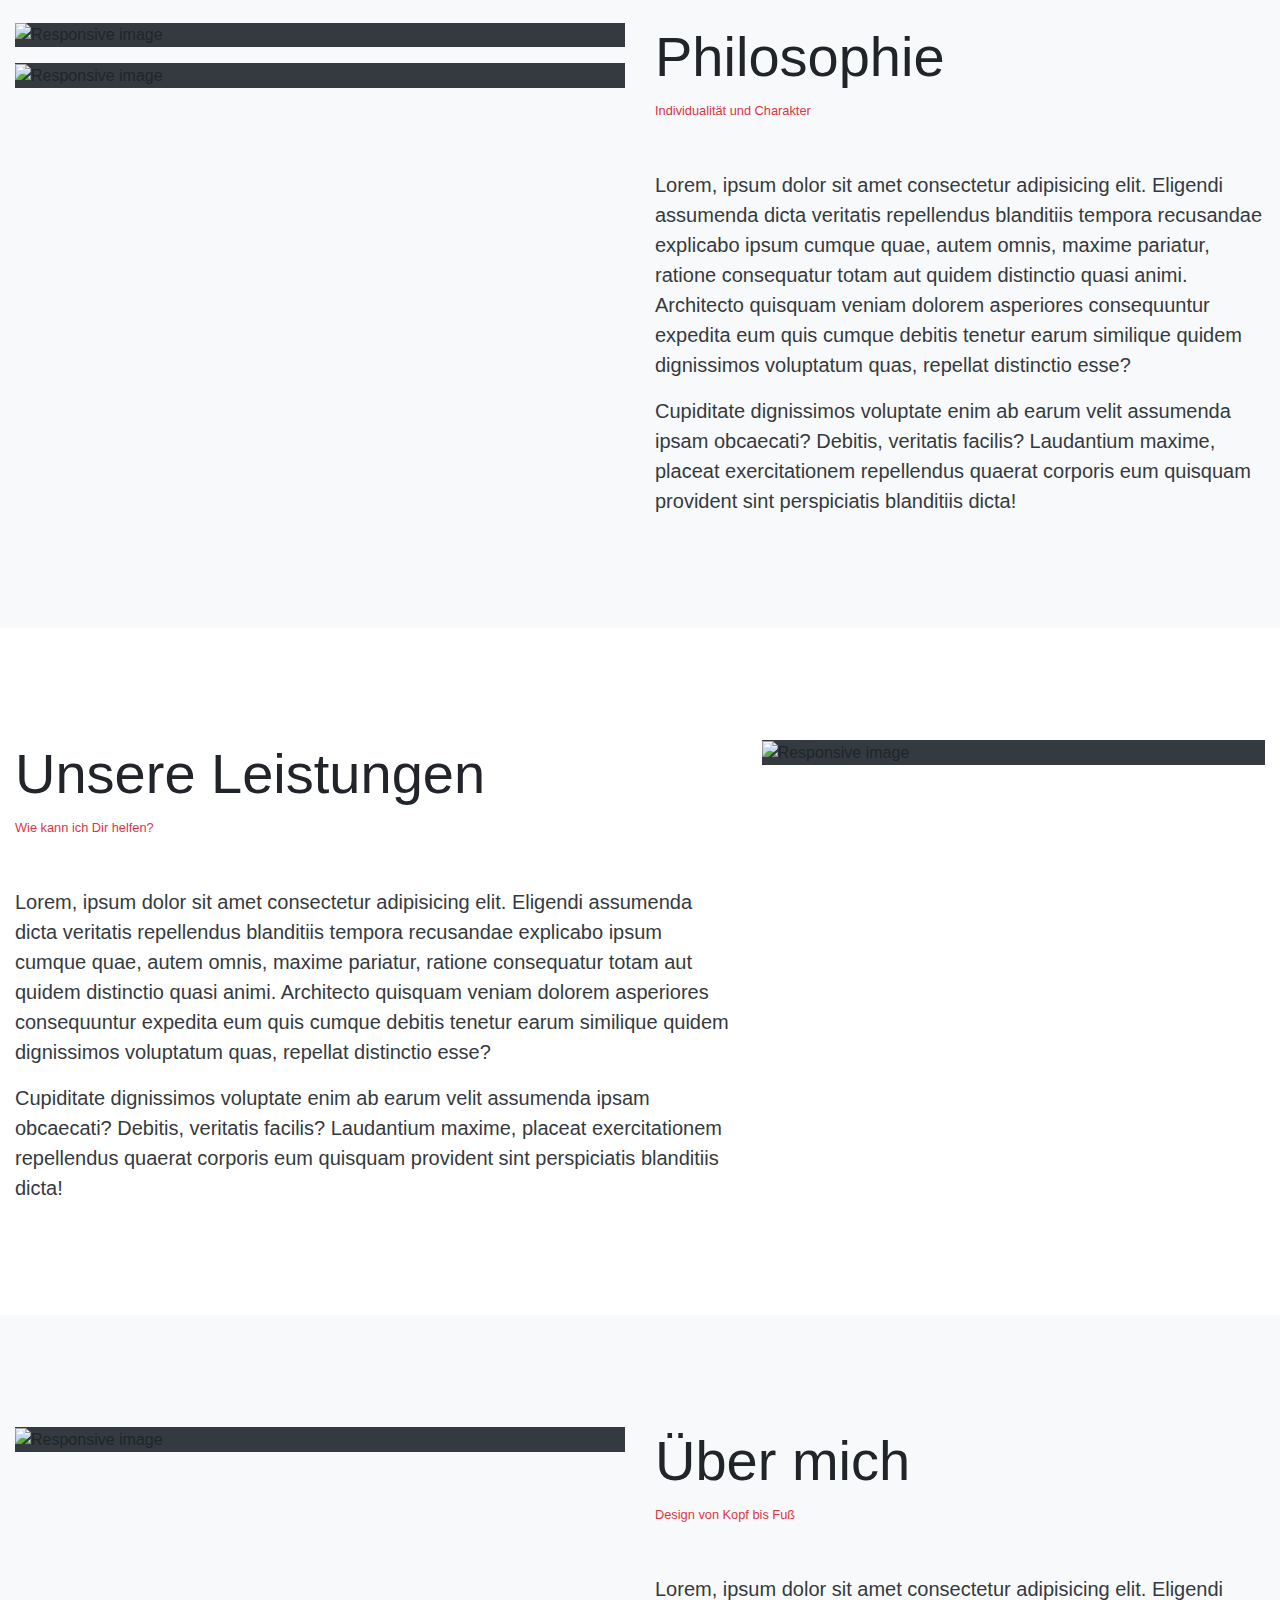
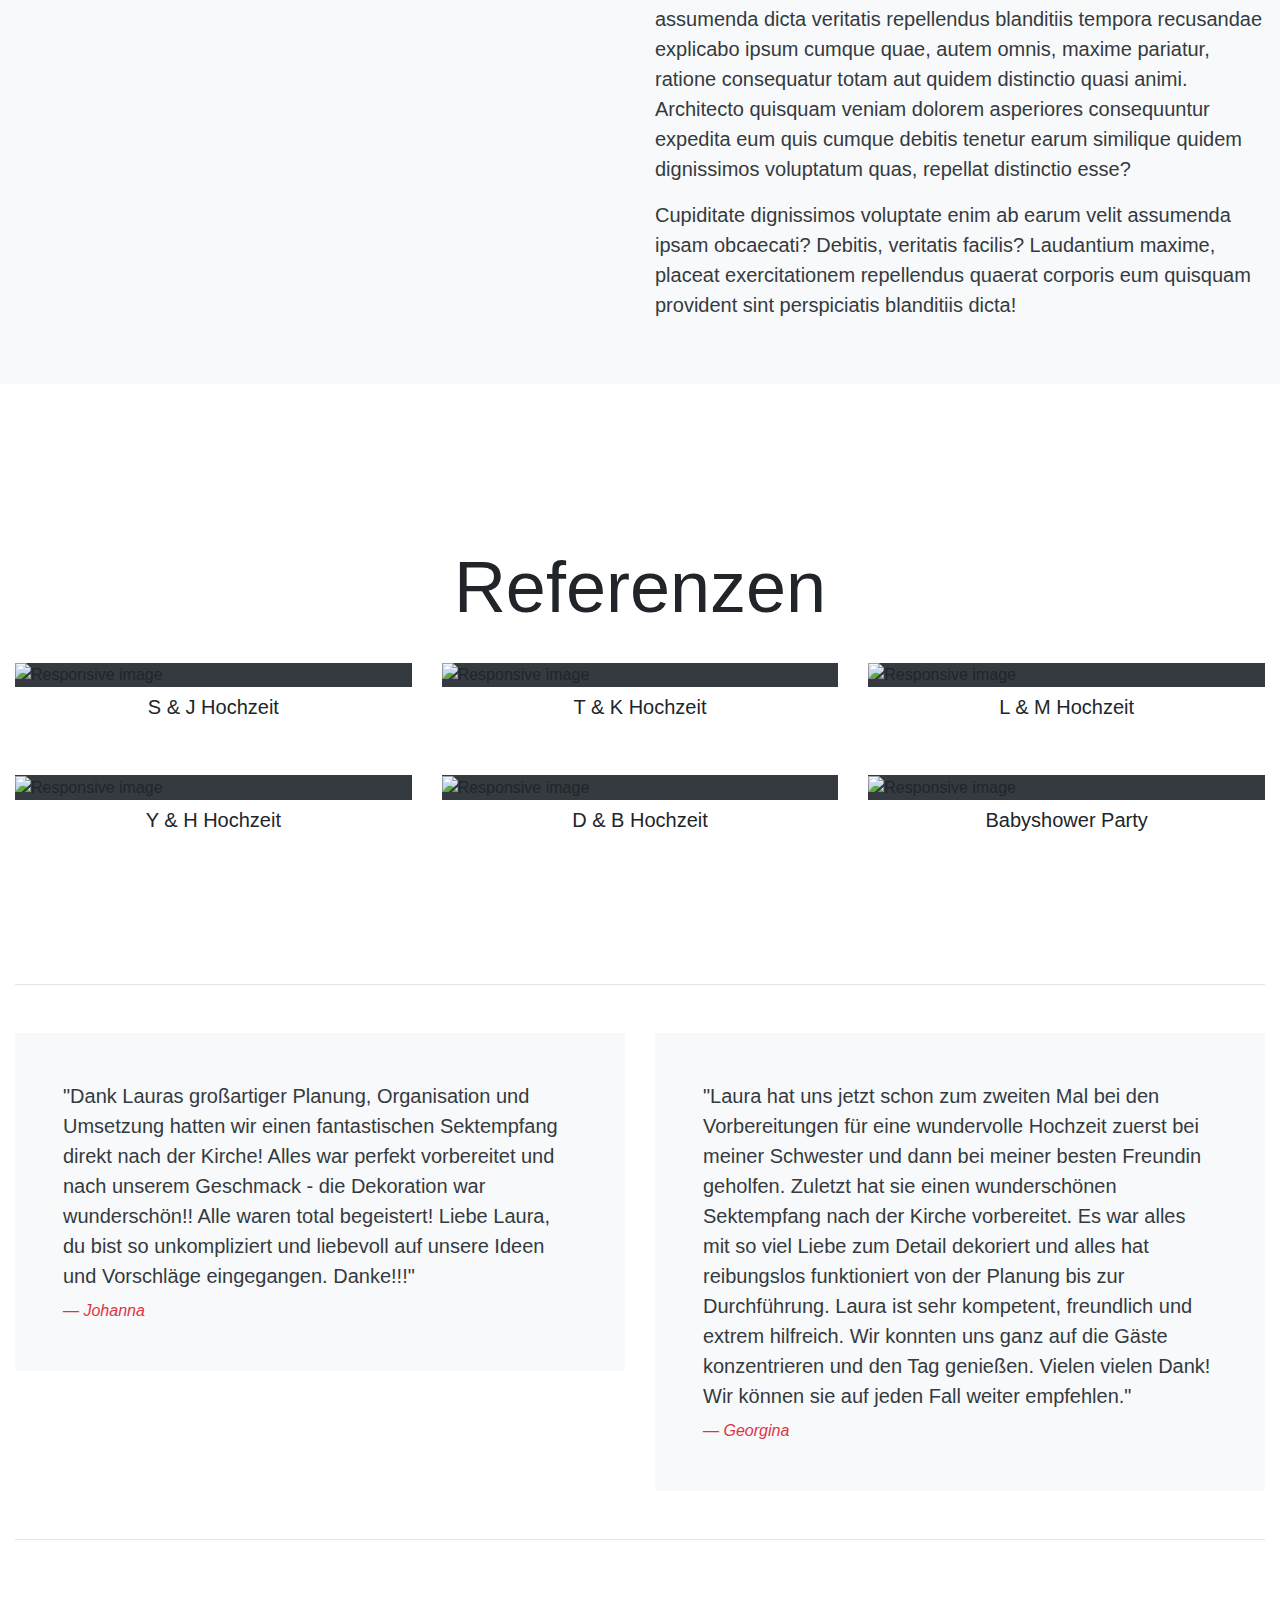
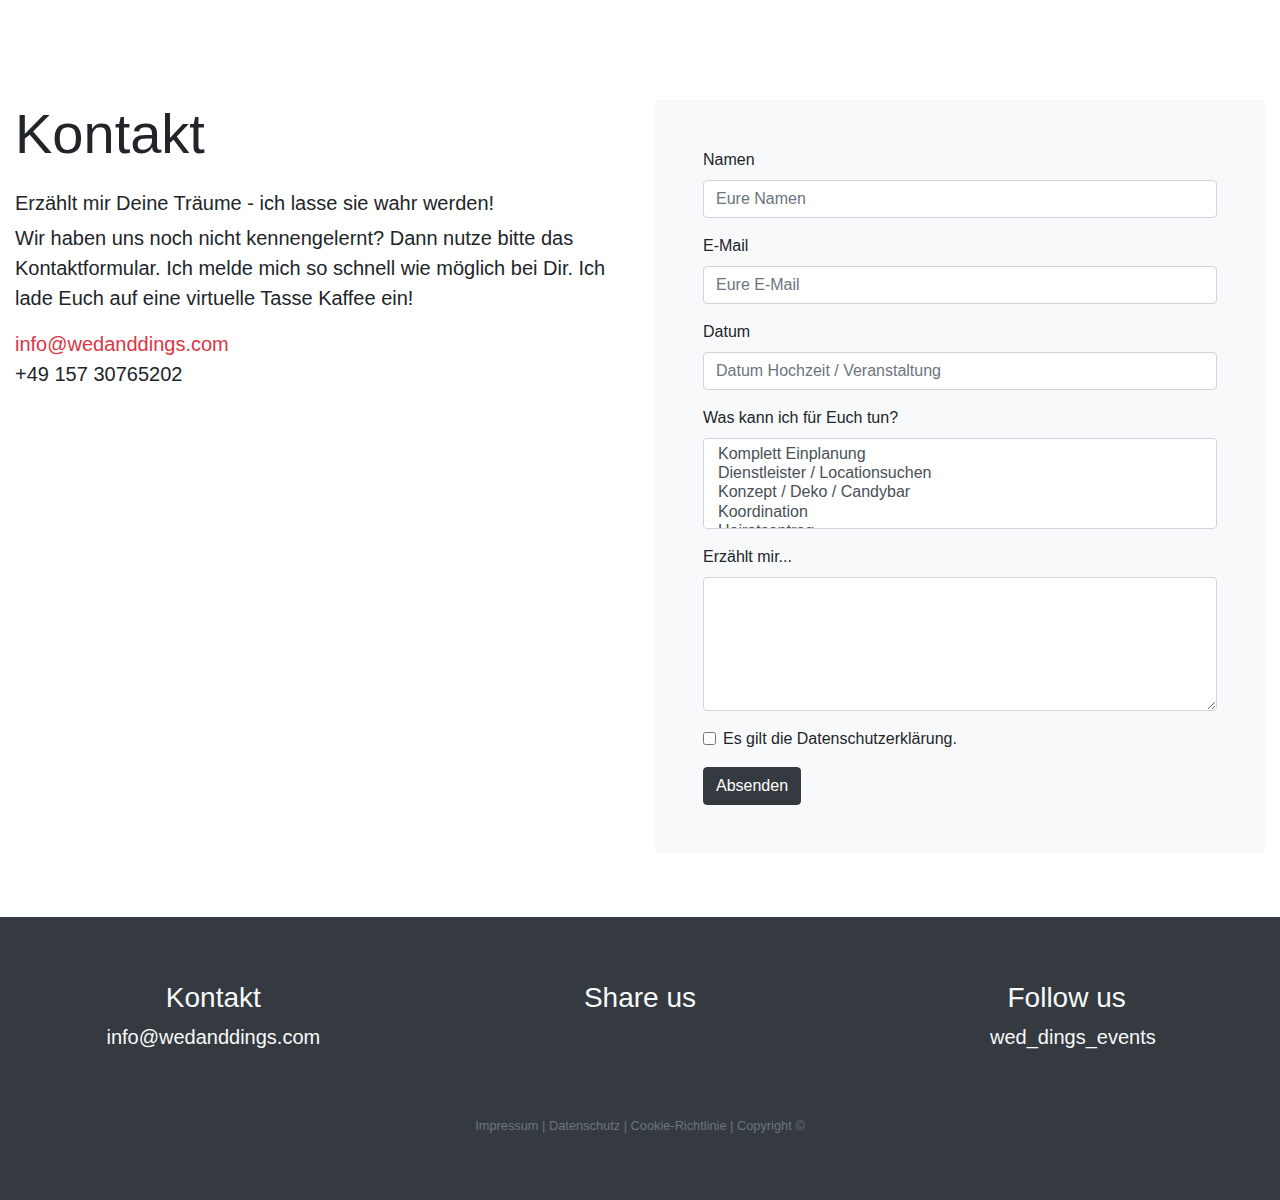
==== commit 3d281803: "Update index.html" ====
--- a/index.html
+++ b/index.html
@@ -18,7 +18,7 @@
 </head>
 
 <body data-spy="scroll" data-target="#main-nav" id="home">
-  <nav id="main-nav" class="shadow navbar d-flex fixed-top px-5 py-3 navbar-expand-lg navbar-light bg-primary">
+  <nav id="main-nav" class="shadow navbar d-flex fixed-top px-5 py-3 navbar-expand-lg navbar-light bg-dark">
     <a class="navbar-brand mr-auto" href="#home">Wed<span class="text-danger">&</span>Dings</a>
     <a href="index-es.html" class="btn btn-danger ml-5 mr-2 order-lg-last ">Español</a>
     <button class="navbar-toggler" type="button" data-toggle="collapse" data-target="#navbarSupportedContent" aria-controls="navbarSupportedContent" aria-expanded="false" aria-label="Toggle navigation">
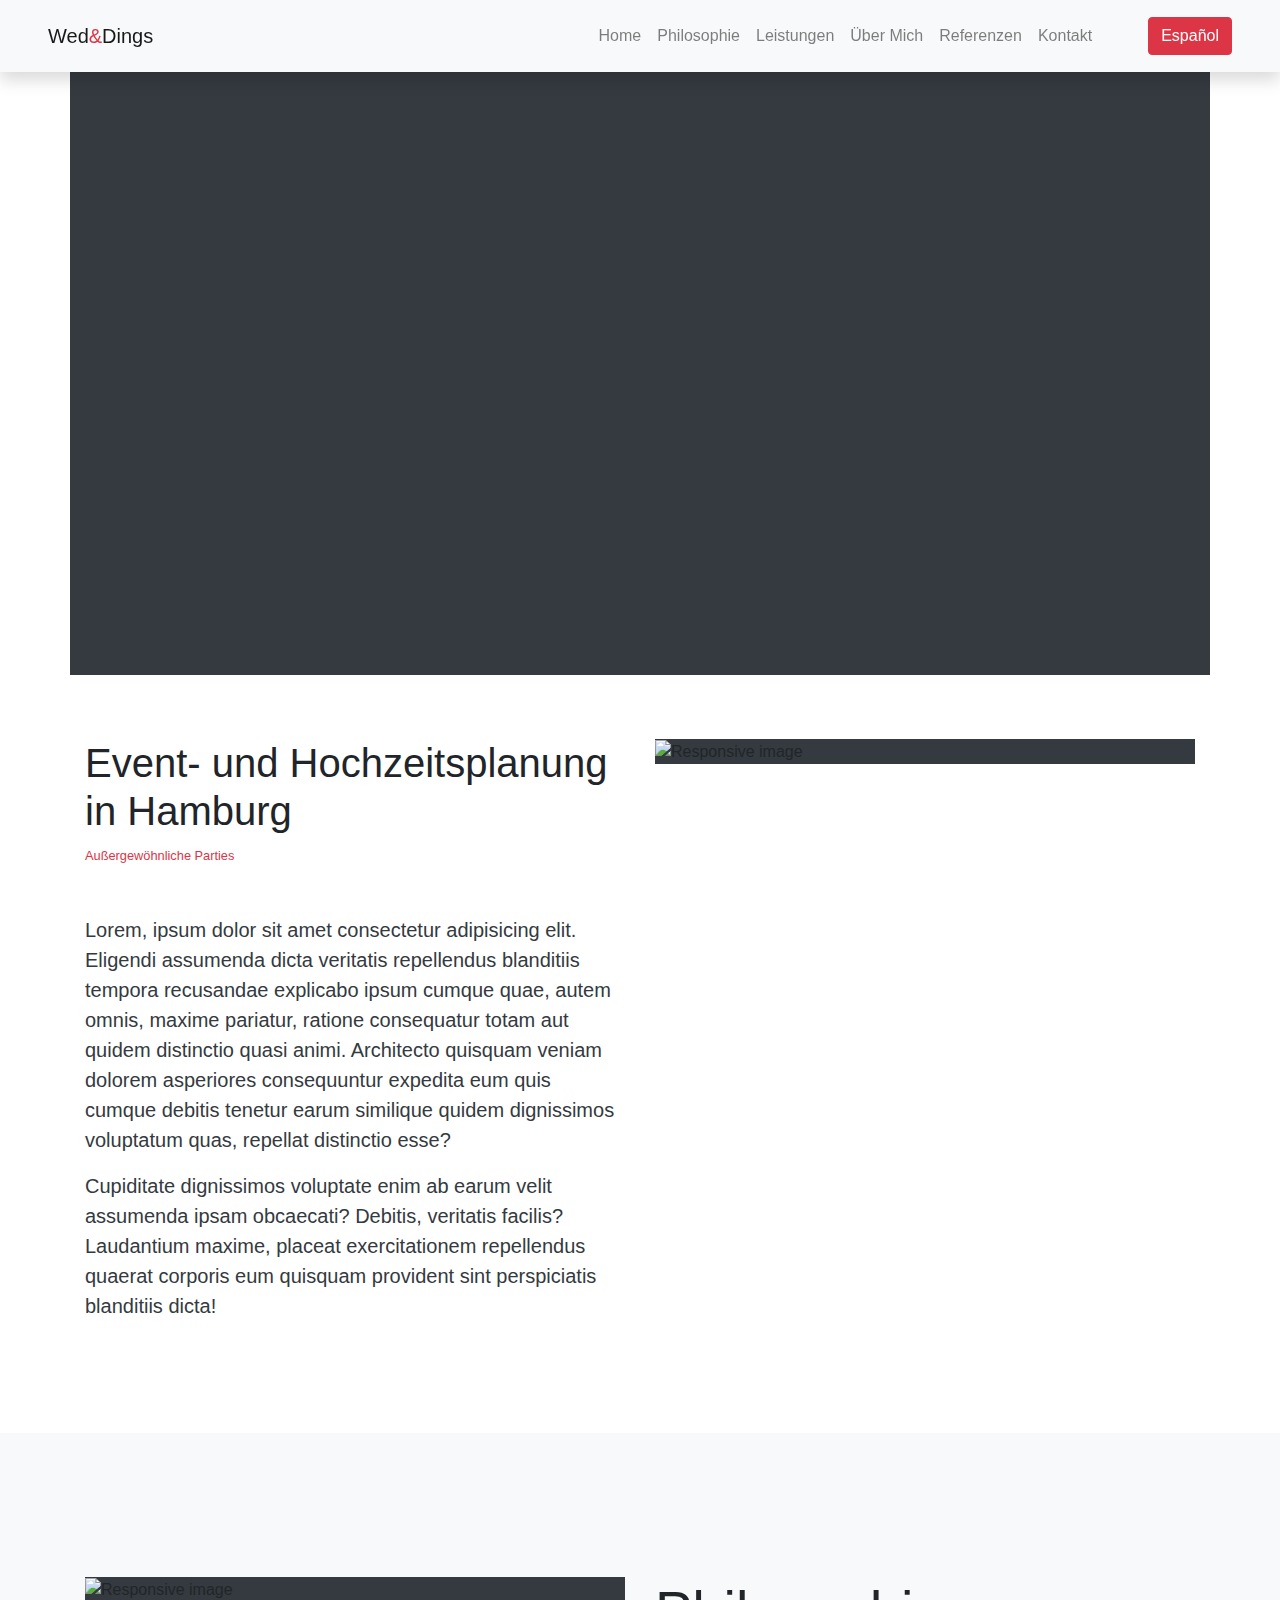
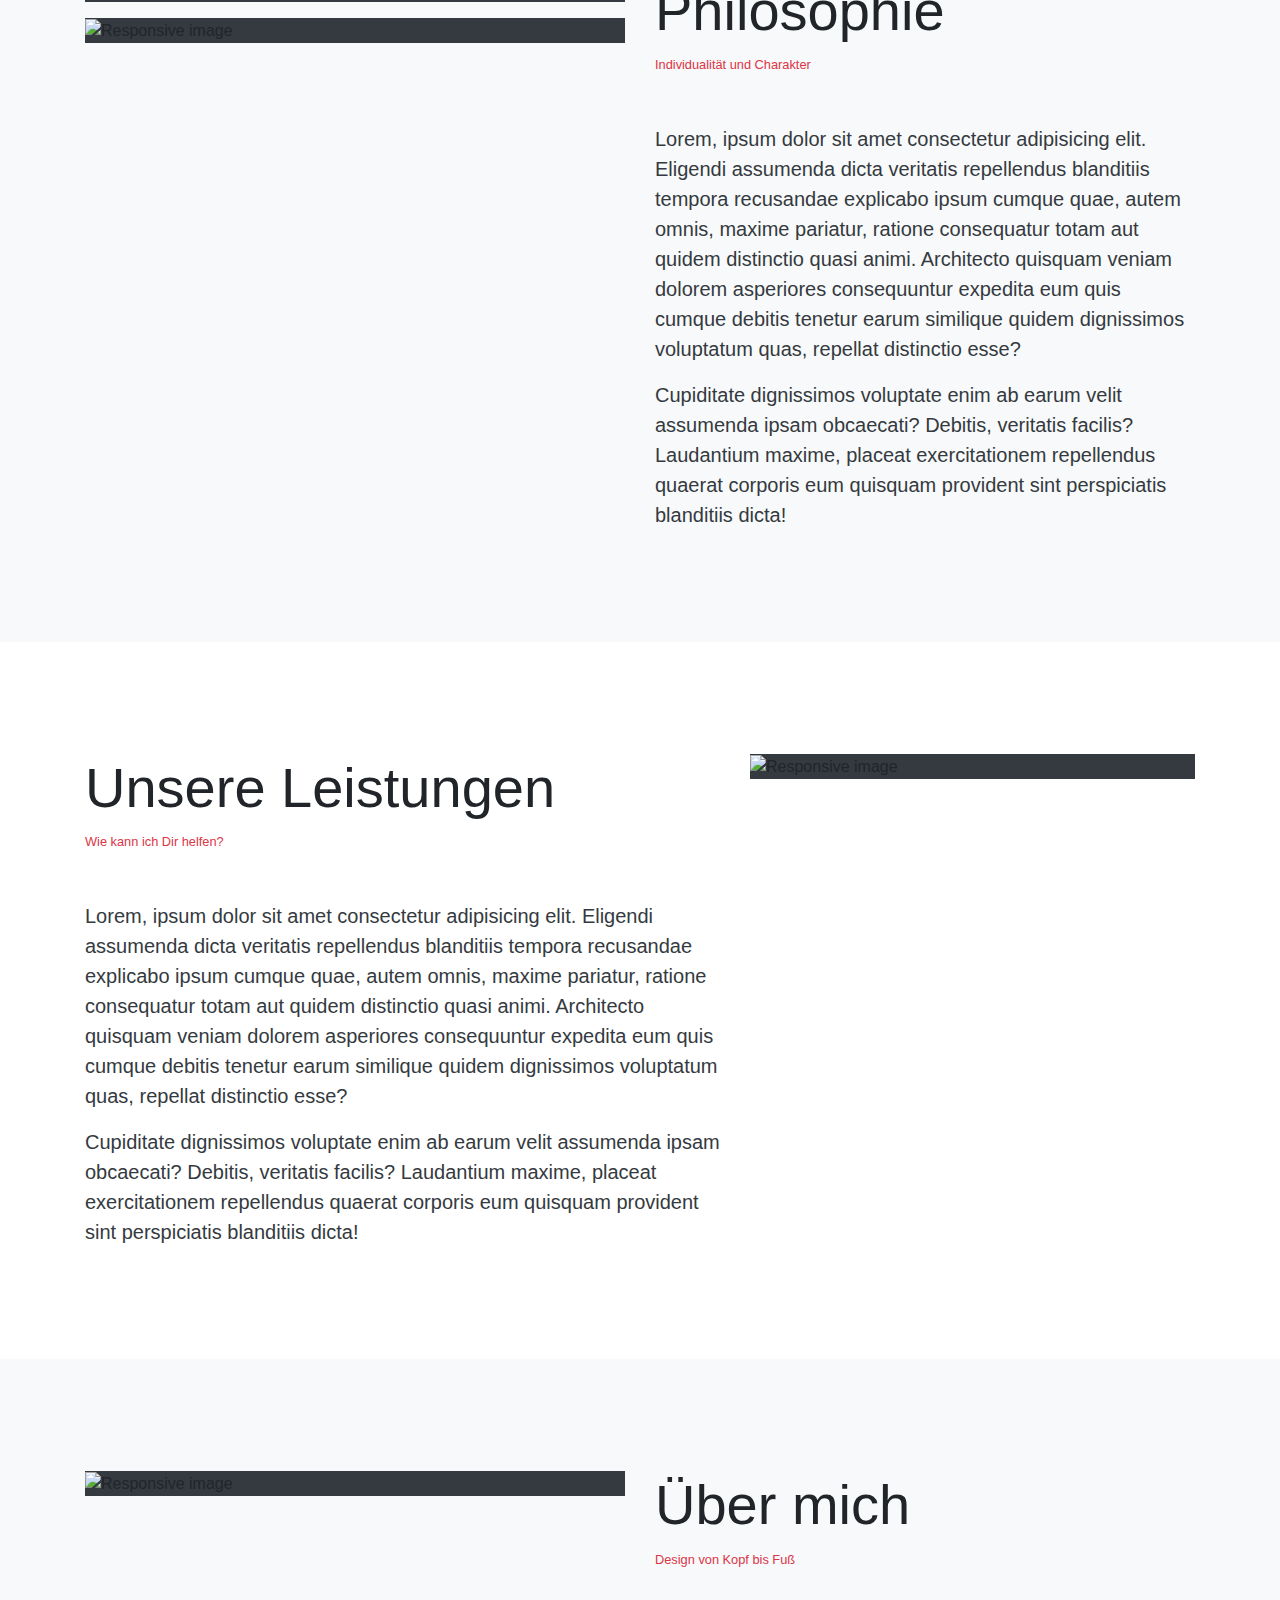
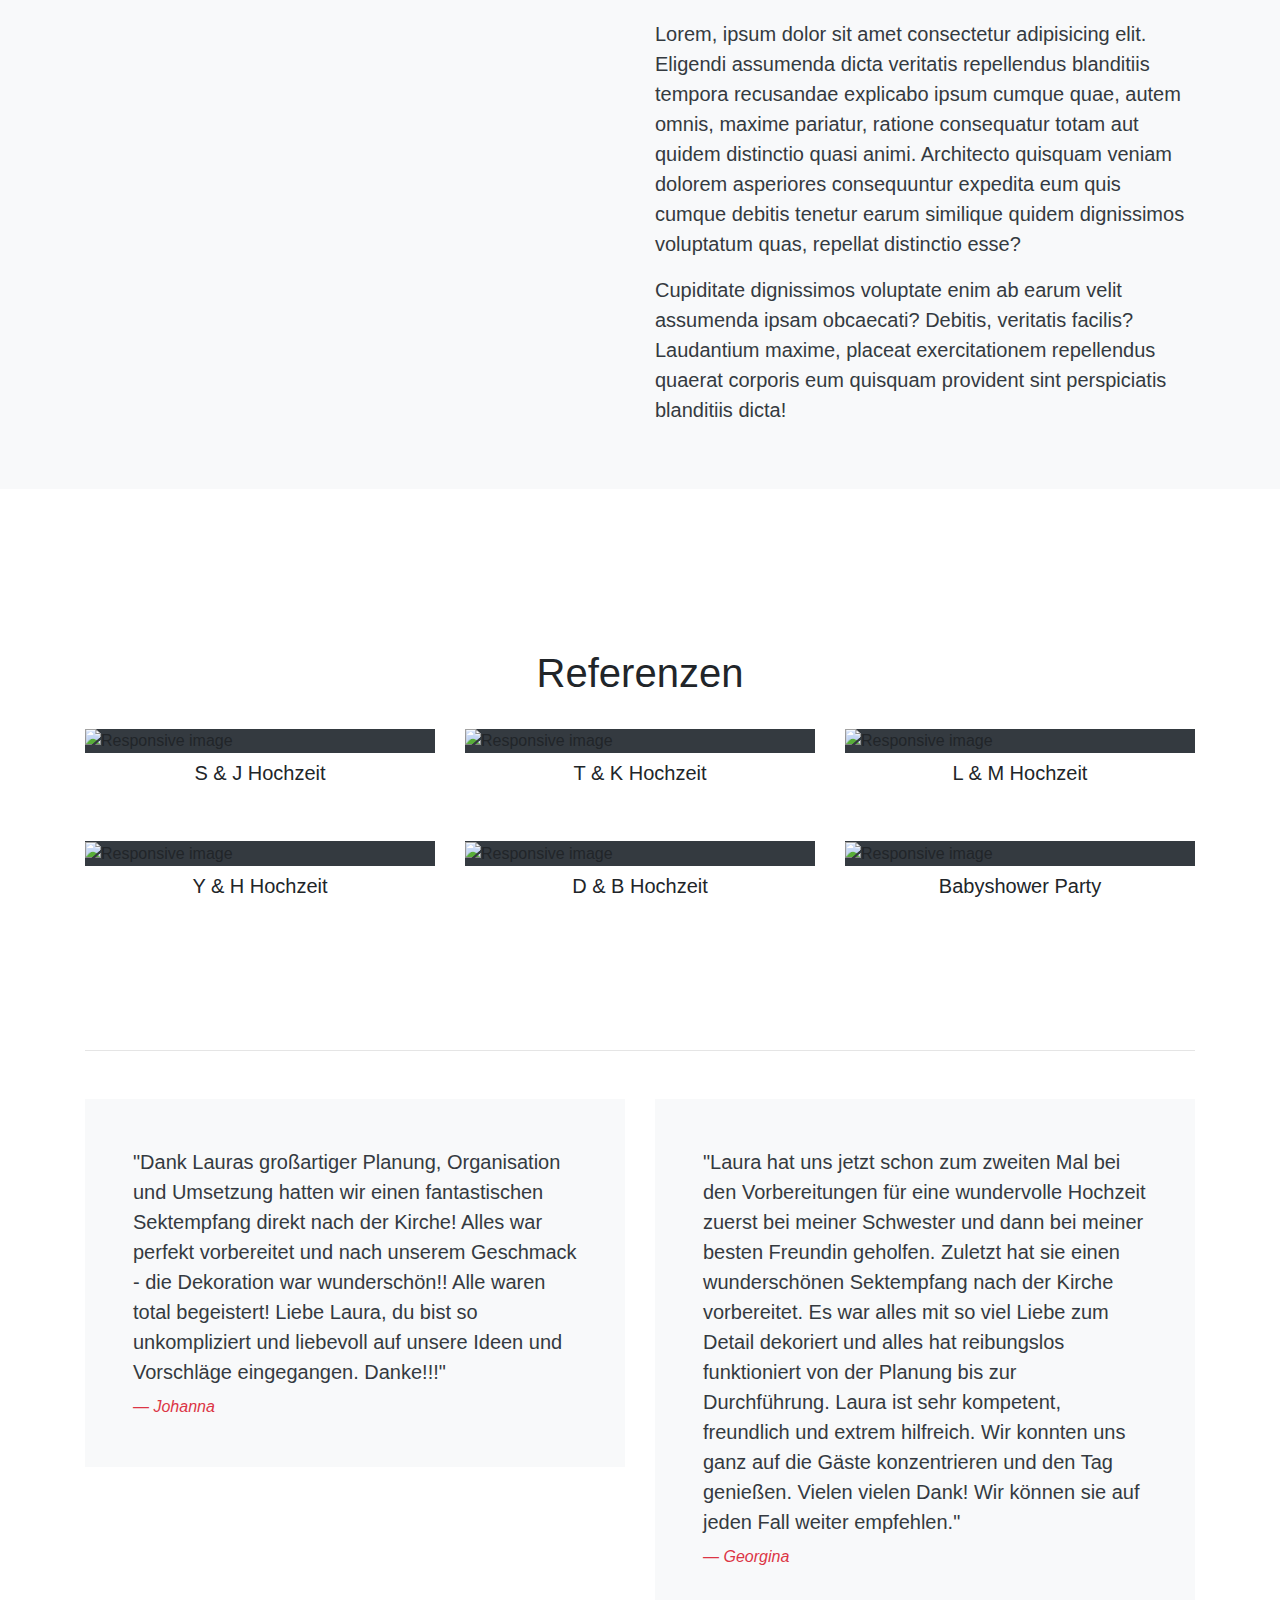
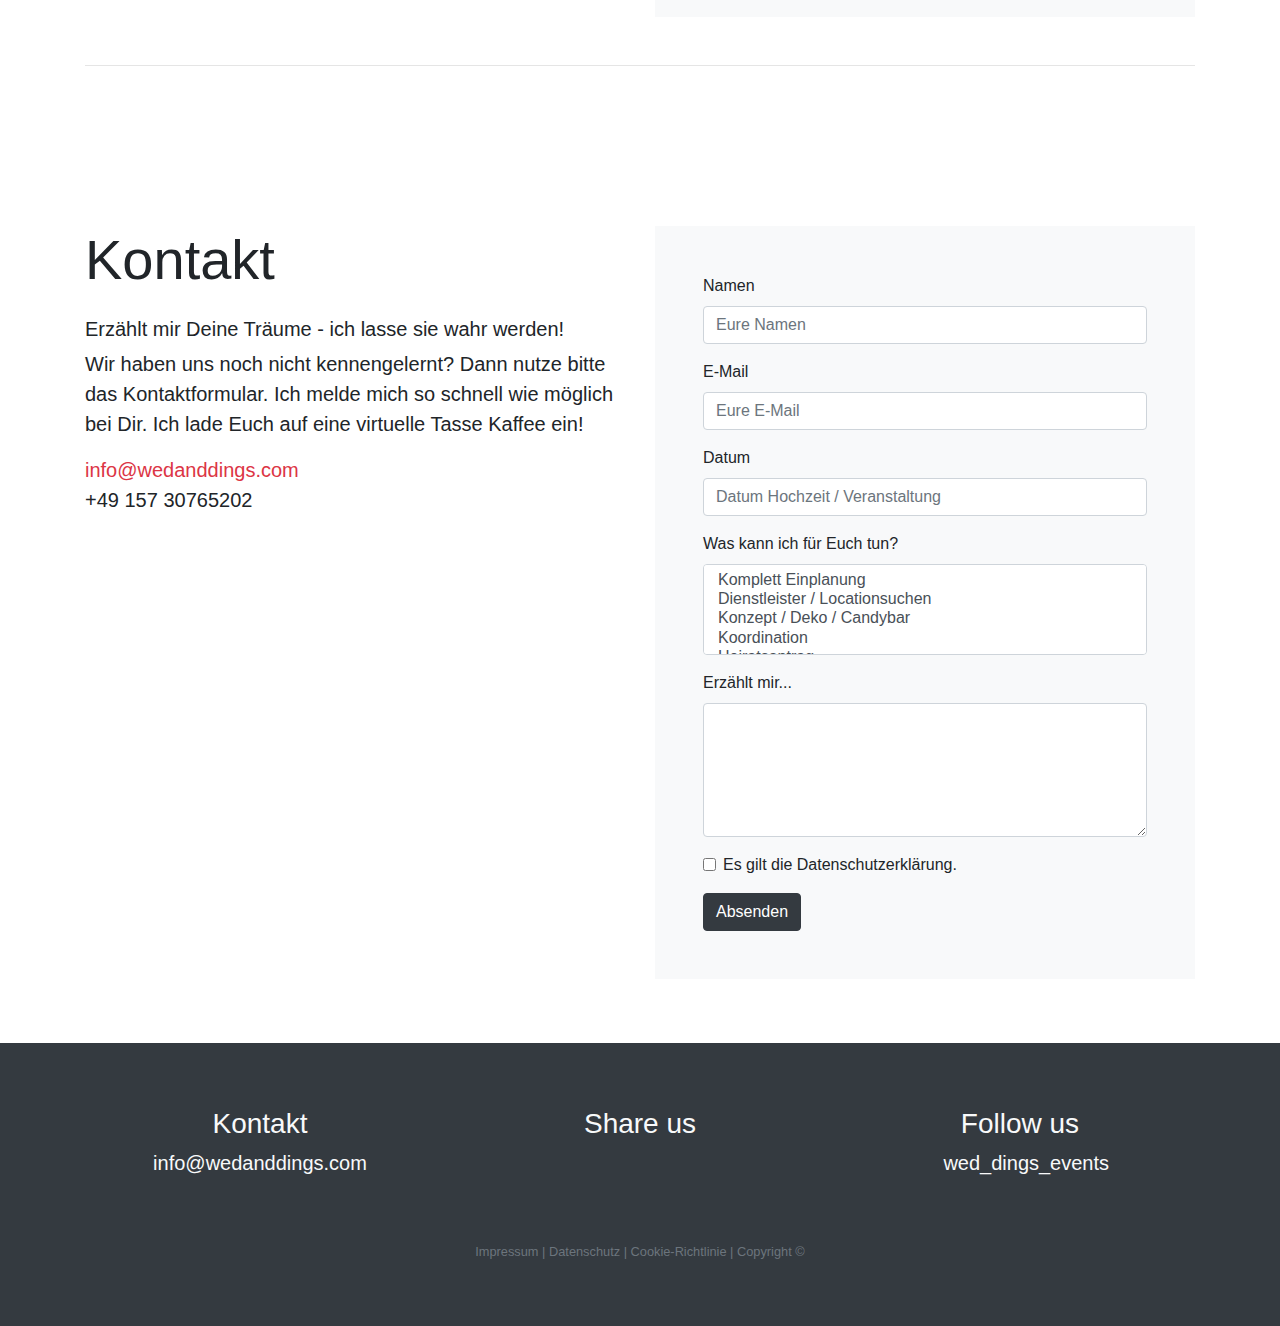
==== commit f1e1c801: "Update index.html" ====
--- a/index.html
+++ b/index.html
@@ -18,11 +18,11 @@
 </head>
 
 <body data-spy="scroll" data-target="#main-nav" id="home">
-  <nav id="main-nav" class="shadow navbar d-flex fixed-top px-5 py-3 navbar-expand-lg navbar-light bg-dark">
+  <nav id="main-nav" class="shadow navbar d-flex fixed-top px-md-5 py-md-3 navbar-expand-lg navbar-light bg-light">
     <a class="navbar-brand mr-auto" href="#home">Wed<span class="text-danger">&</span>Dings</a>
-    <a href="index-es.html" class="btn btn-danger ml-5 mr-2 order-lg-last ">Español</a>
+    <a href="index-es.html" class="btn btn-danger ml-md-5 mr-ml-2 order-lg-last ">Español</a>
     <button class="navbar-toggler" type="button" data-toggle="collapse" data-target="#navbarSupportedContent" aria-controls="navbarSupportedContent" aria-expanded="false" aria-label="Toggle navigation">
-      <span class="navbar-toggler-icon"></span>
+      <span class="navbar-toggler-icon border-0"></span>
     </button>
     <div class="collapse navbar-collapse" id="navbarSupportedContent">
       <ul class="navbar-nav ml-auto text-right">
@@ -49,14 +49,14 @@
    </nav>
 
   <!-- HOME SECTION -->
-  <header id="home-section" class=" container-fluid pt-5 h-75 bg-dark"></header>
+  <header id="home-section" class=" container pt-5 h-75 bg-dark"></header>
 
   <!-- HOME HEAD -->
   <section>
-    <div class="container-fluid pt-3">
+    <div class="container pt-3">
       <div class="row pt-5 pb-5 mb-5">
         <div class="col-lg-6">
-          <h1 class="display-4">Event- und Hochzeitsplanung in Hamburg</h1>
+          <h1>Event- und Hochzeitsplanung in Hamburg</h1>
           <small class="text-danger">Außergewöhnliche Parties</small>
           <p class="lead pt-5 text-dark">
             Lorem, ipsum dolor sit amet consectetur adipisicing elit. Eligendi 
@@ -84,7 +84,7 @@
 
 <!-- Philosophie HEAD -->
 <section id="philosophie-section" class="bg-light pt-5 pb-5 mt-5">
-    <div class="container-fluid pt-5 bg-light">
+    <div class="container pt-5 bg-light">
       <div class="row pt-5 pb-5 ">
         
         <div class="col-md-6 order-lg-12">
@@ -115,7 +115,7 @@
 
    <!-- LEISTUNGEN HEAD -->
    <section id="leistungen-section" class="pt-5">
-      <div class="container-fluid pt-3">
+      <div class="container pt-3">
         <div class="row pt-5 pb-5 mb-5">
           <div class="col-lg-7  ">
             <h1 class="display-4">Unsere Leistungen
@@ -147,7 +147,7 @@
 
   <!-- ÜBER MICH HEAD -->
   <section id="mich-section" class="bg-light pt-5">
-      <div class="container-fluid pt-3 ">
+      <div class="container pt-3 ">
         <div class="row pt-5 pb-5 mb-5">
           <div class="col-lg-6 d-lg-block order-md-2">
             <h1 class="display-4">Über mich
@@ -181,10 +181,10 @@
 
 <!-- REFERENZEN HEAD -->
 <section id="referenzen-section" class="pt-5">
-    <div class="container-fluid pt-3">
+    <div class="container pt-3">
       <div class="row pt-5 ">
         <div class="col-12">
-          <h1 class="display-3 text-center pb-4">Referenzen</h1>
+          <h1 class="text-center pb-4">Referenzen</h1>
         </div>
 
         <div class="col-lg-4 mb-5">
@@ -250,7 +250,7 @@
   </section>
 
   <section id="kontakt-section" class="pt-5 pb-5">
-    <div class="container-fluid pt-5">
+    <div class="container pt-5">
       <div class="row pt-5">
         <div class="col-lg-6">
           <h1 class="display-4 pb-3">Kontakt</h1>
@@ -309,7 +309,7 @@
 
   <!-- FOOTER -->
   <footer id="main-footer" class="bg-dark text-light text-center">
-    <div class="container-fluid py-5">
+    <div class="container py-5">
       <div class="row">
         <div class="col-md-4">
           
--- a/css/style.css
+++ b/css/style.css
@@ -6,4 +6,17 @@
   position: relative;
 }
 
+/*
+@media (max-width: 320px) {
+.body {
+      width: 90%;   
+     }
+}
+*/
 
+/* html {
+  scroll-behavior: smooth;
+}
+*/
+
+
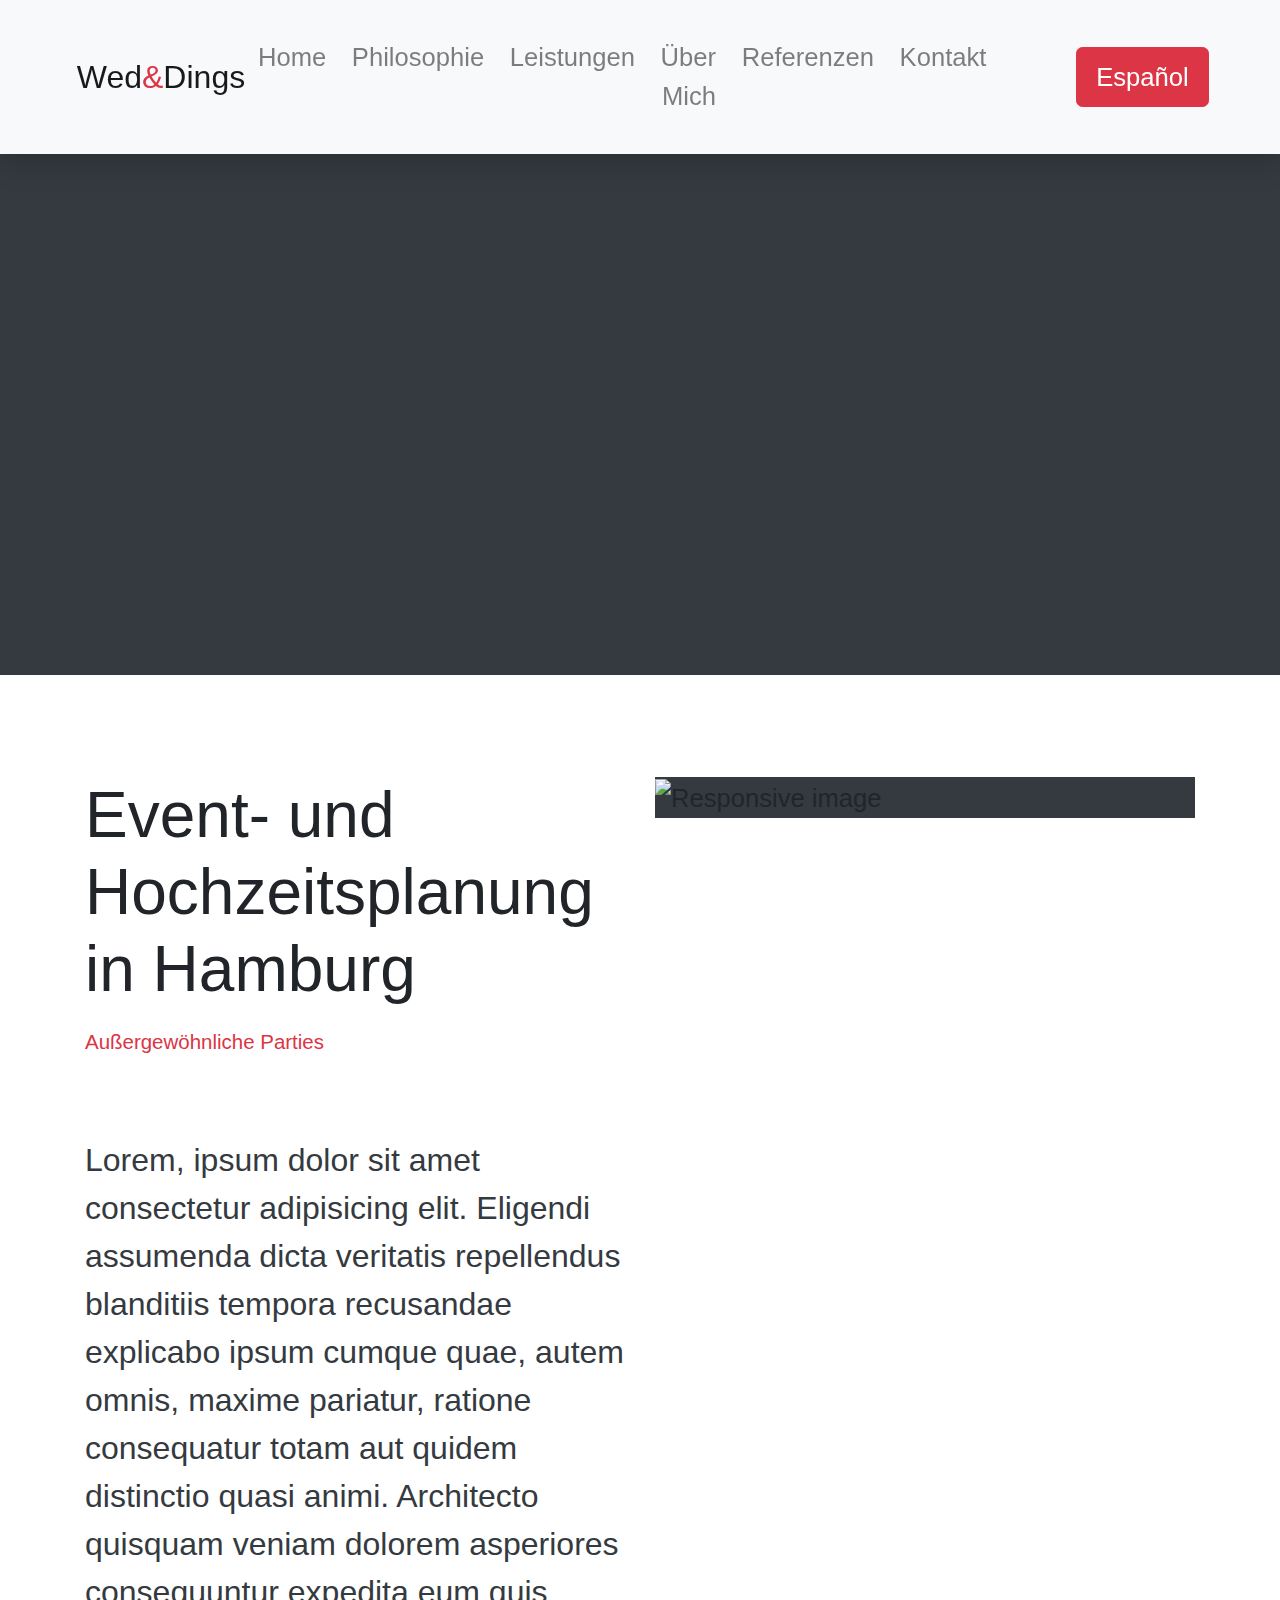
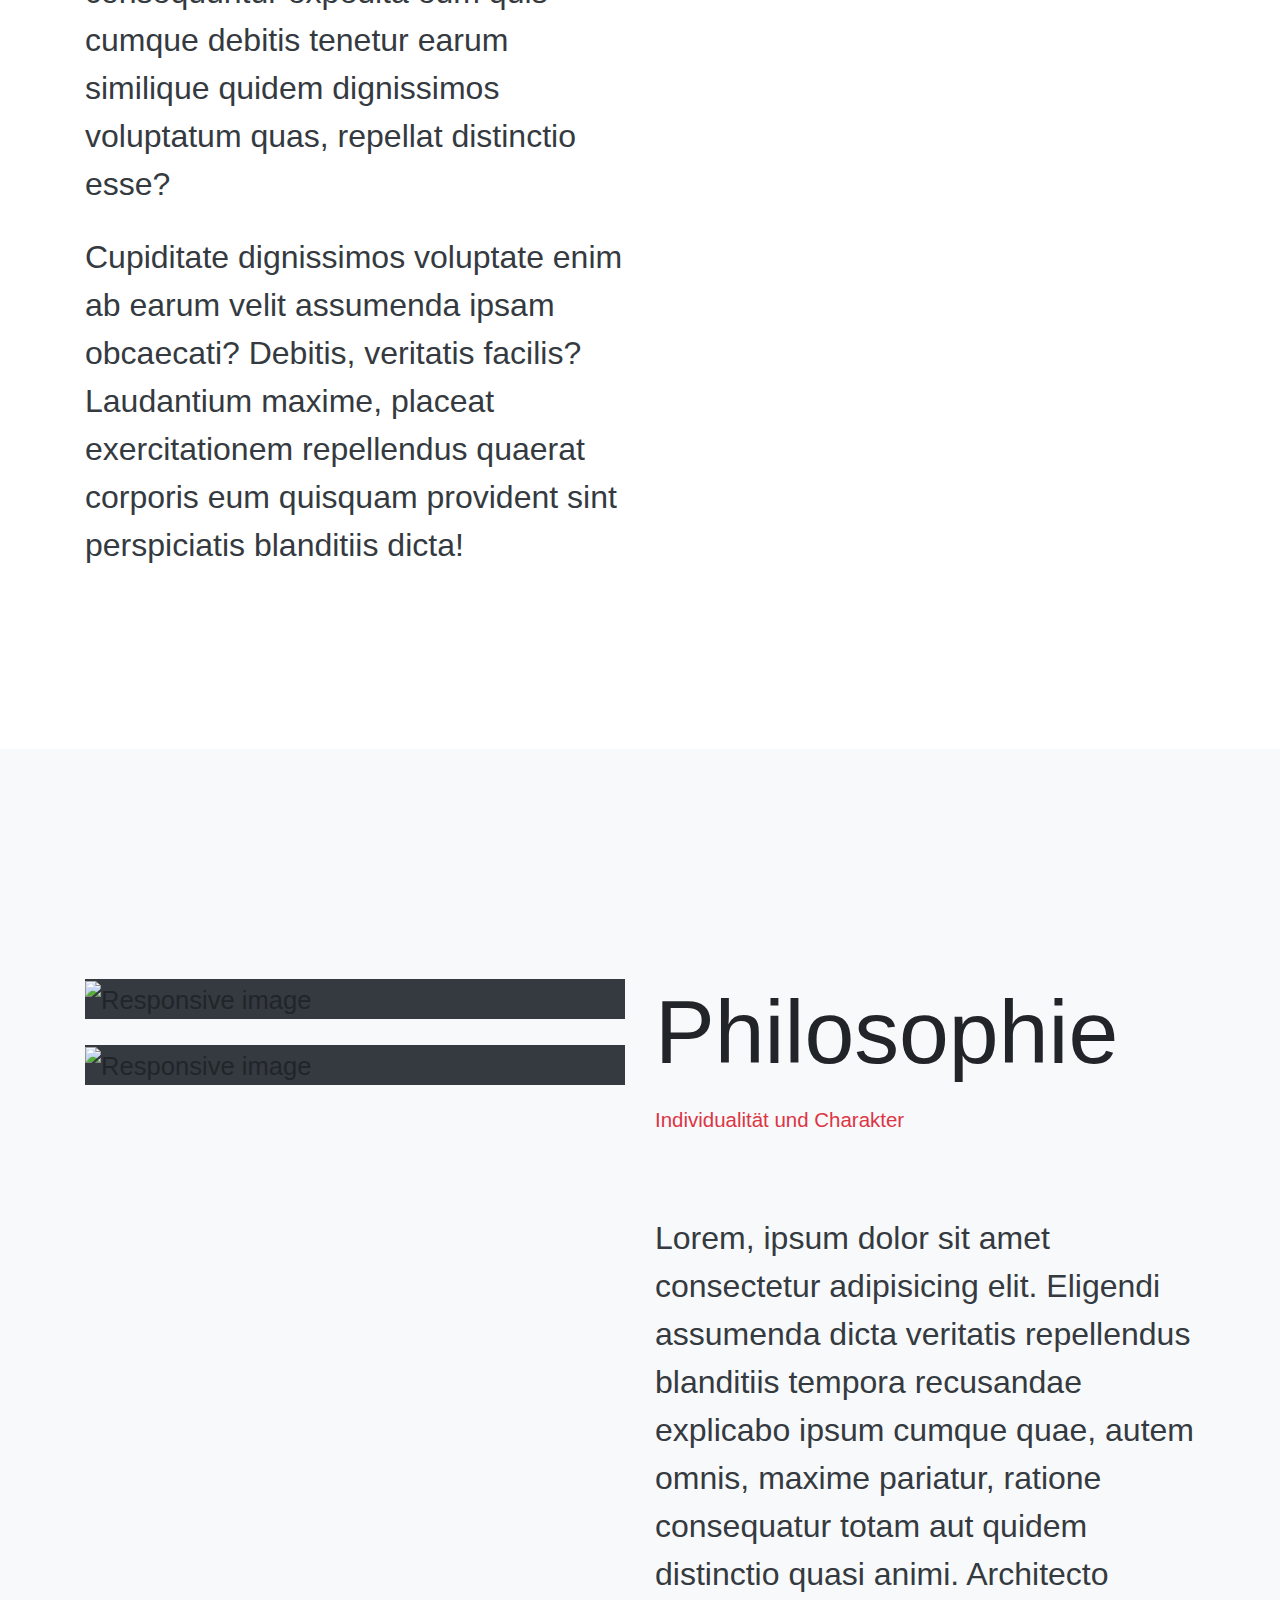
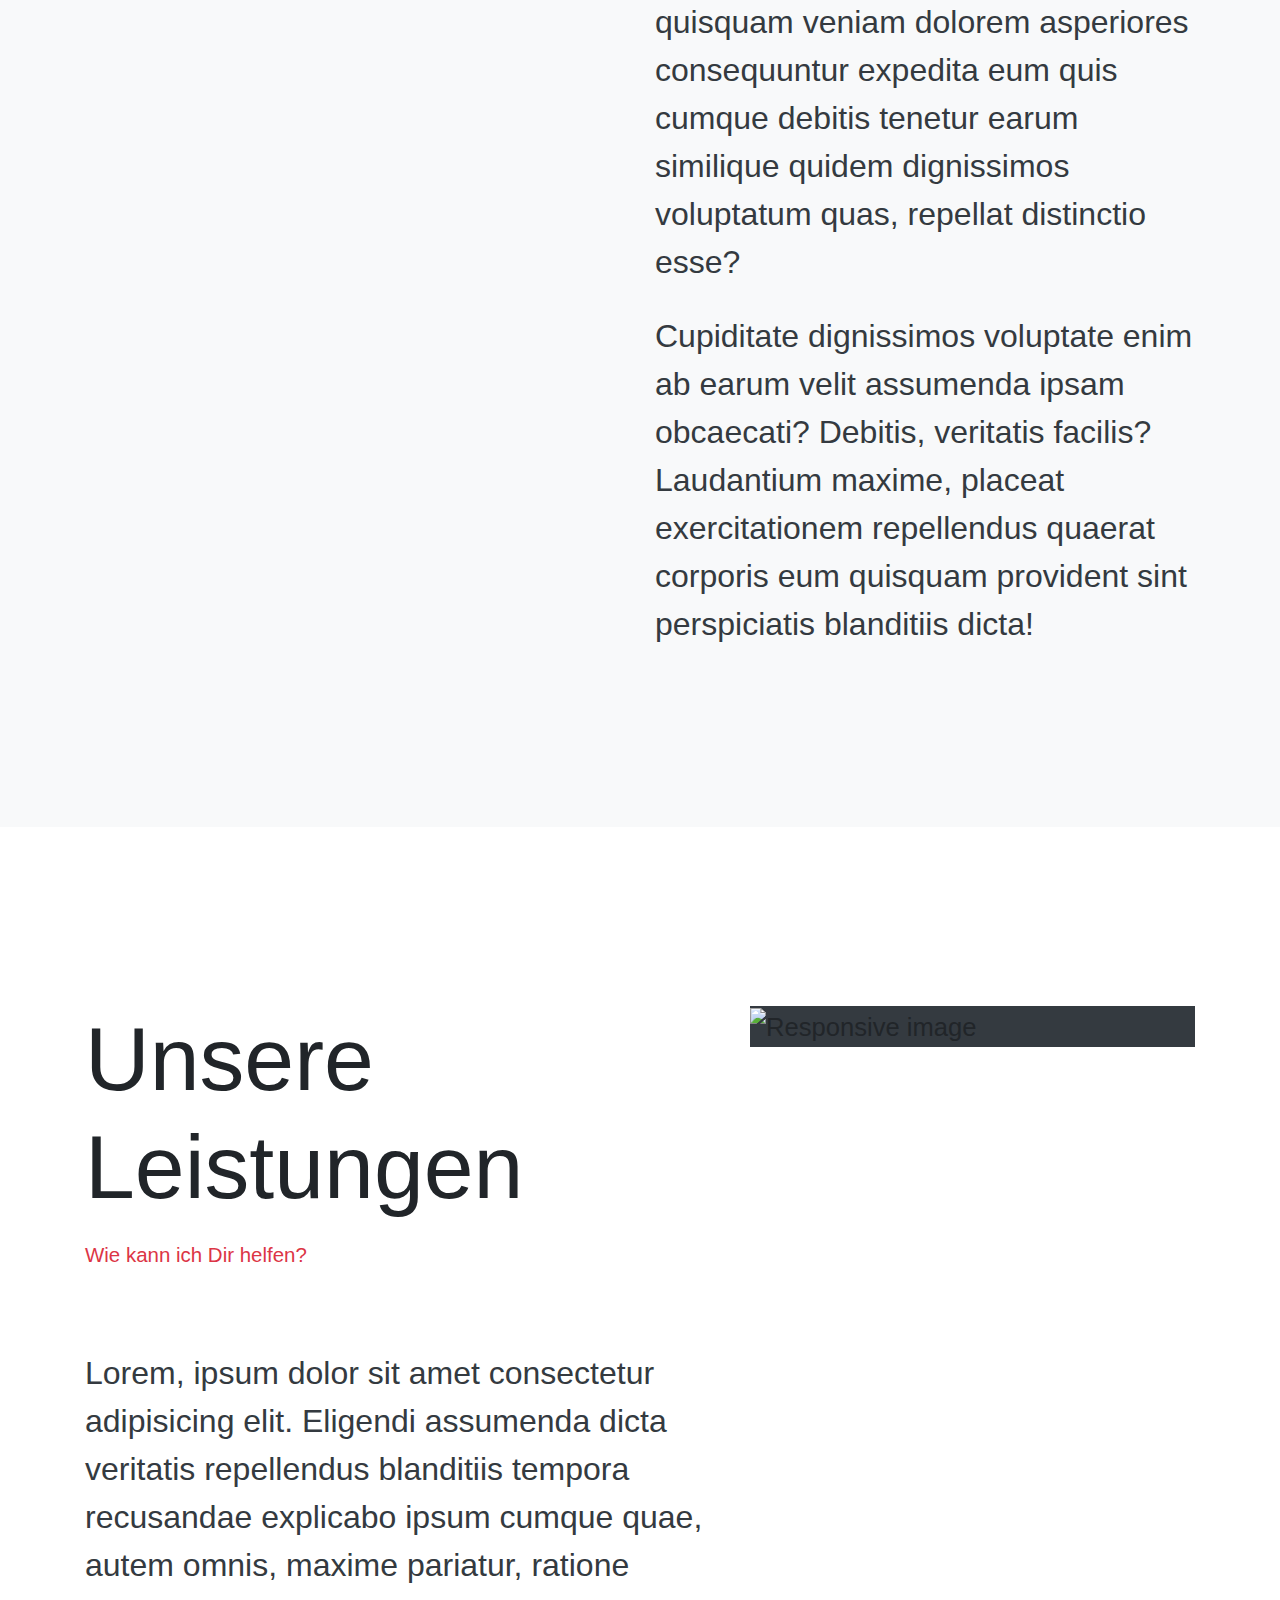
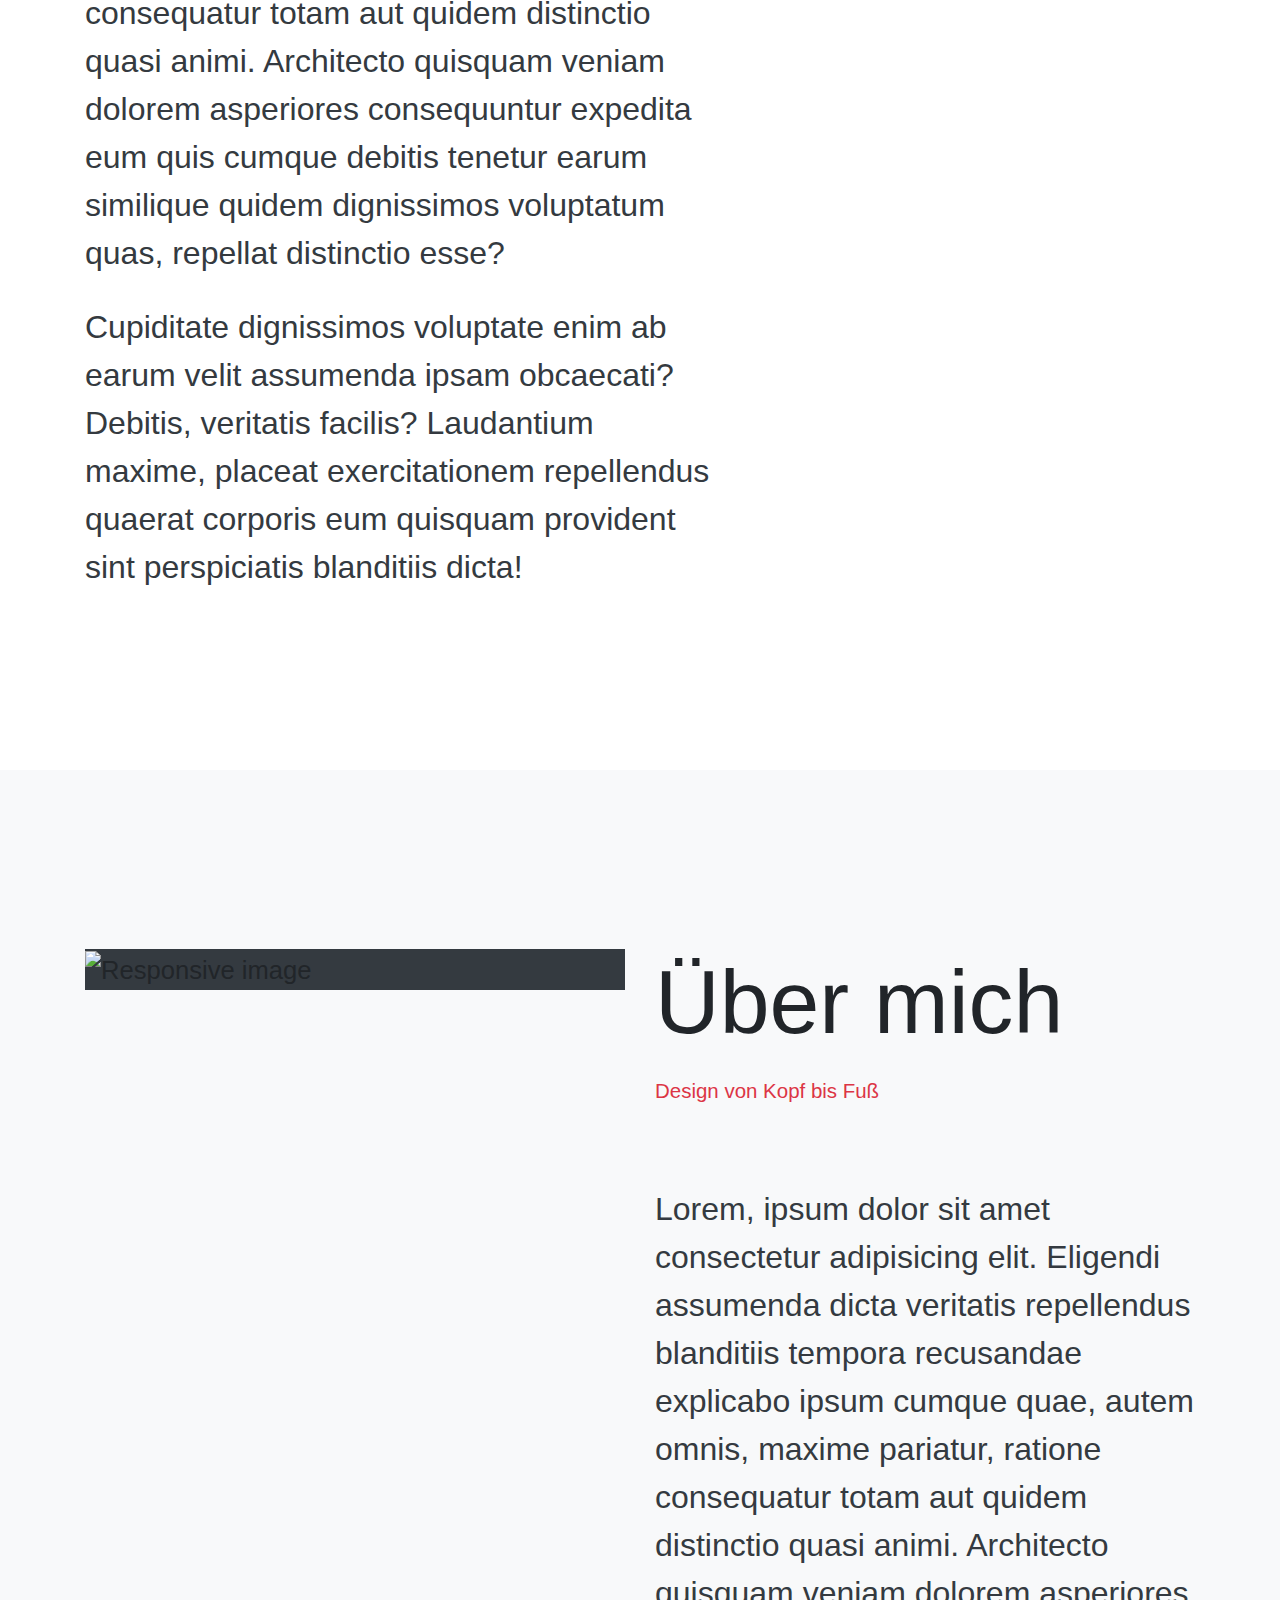
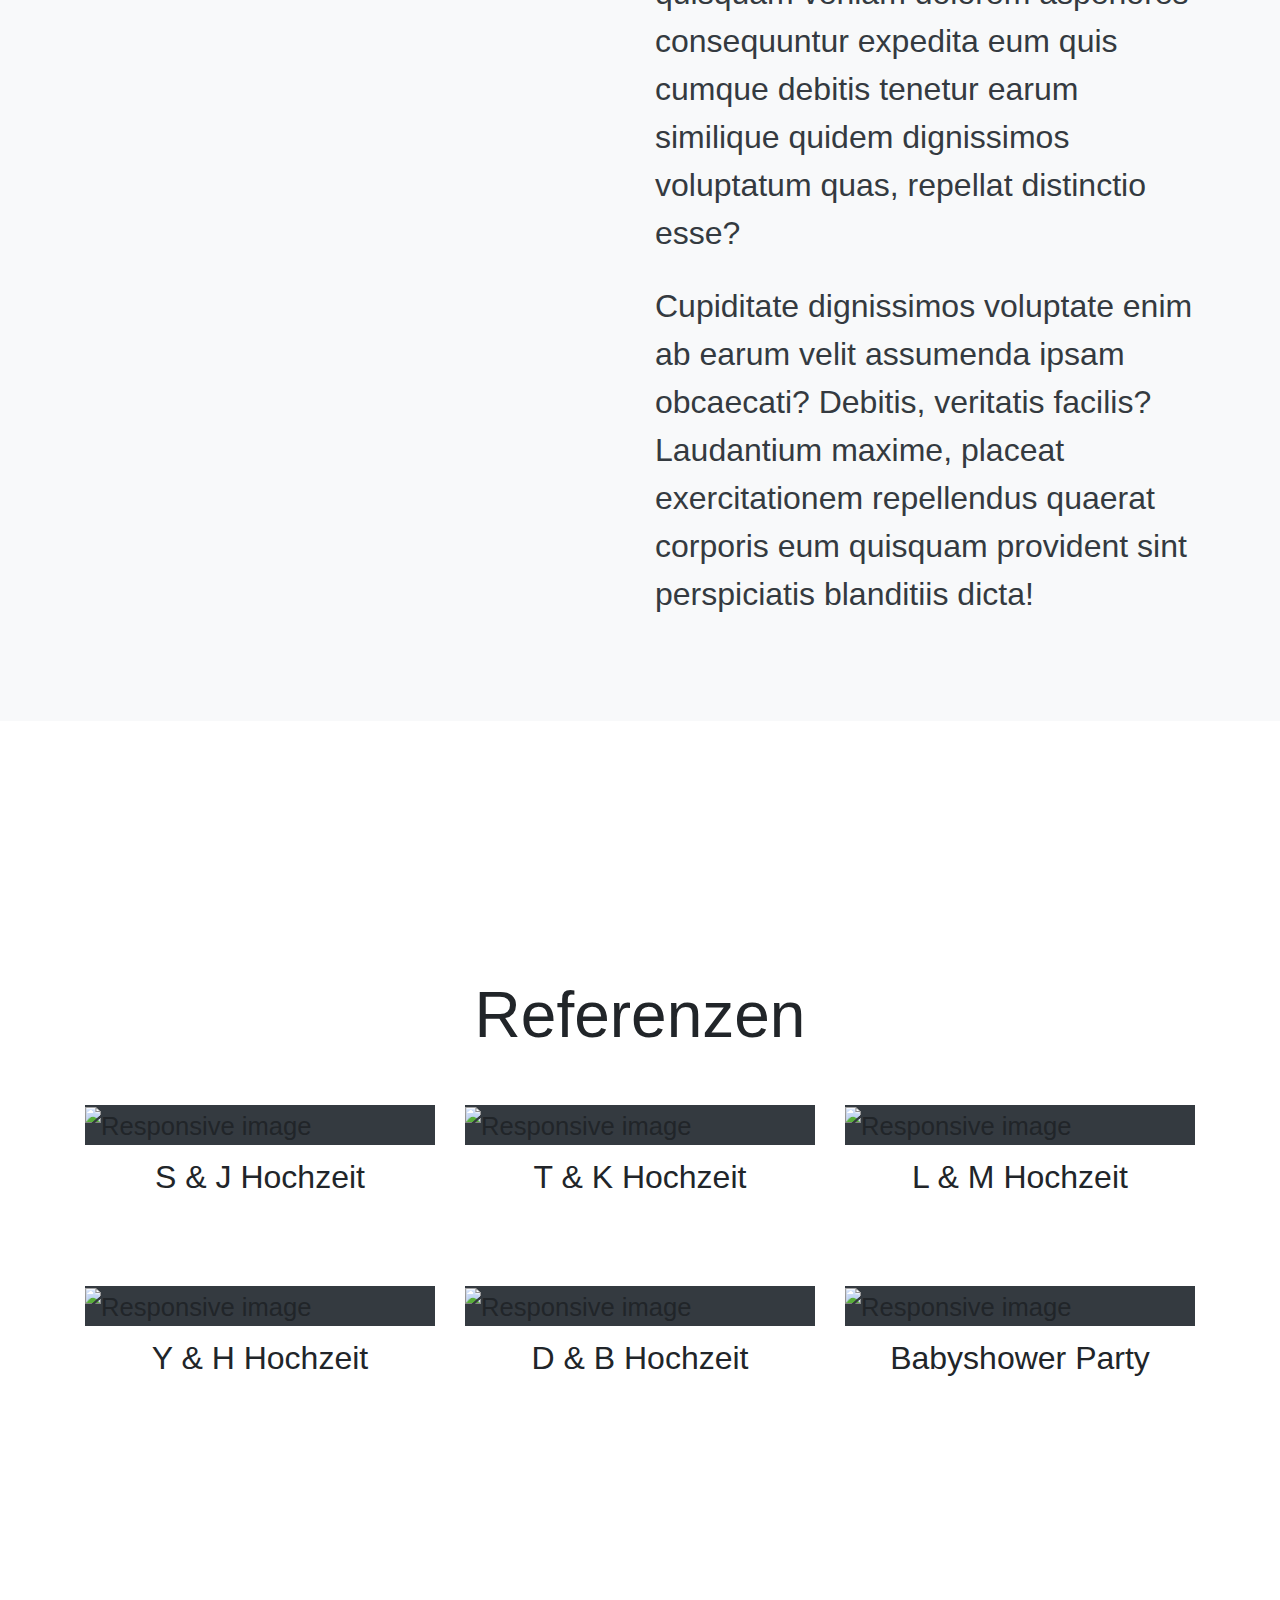
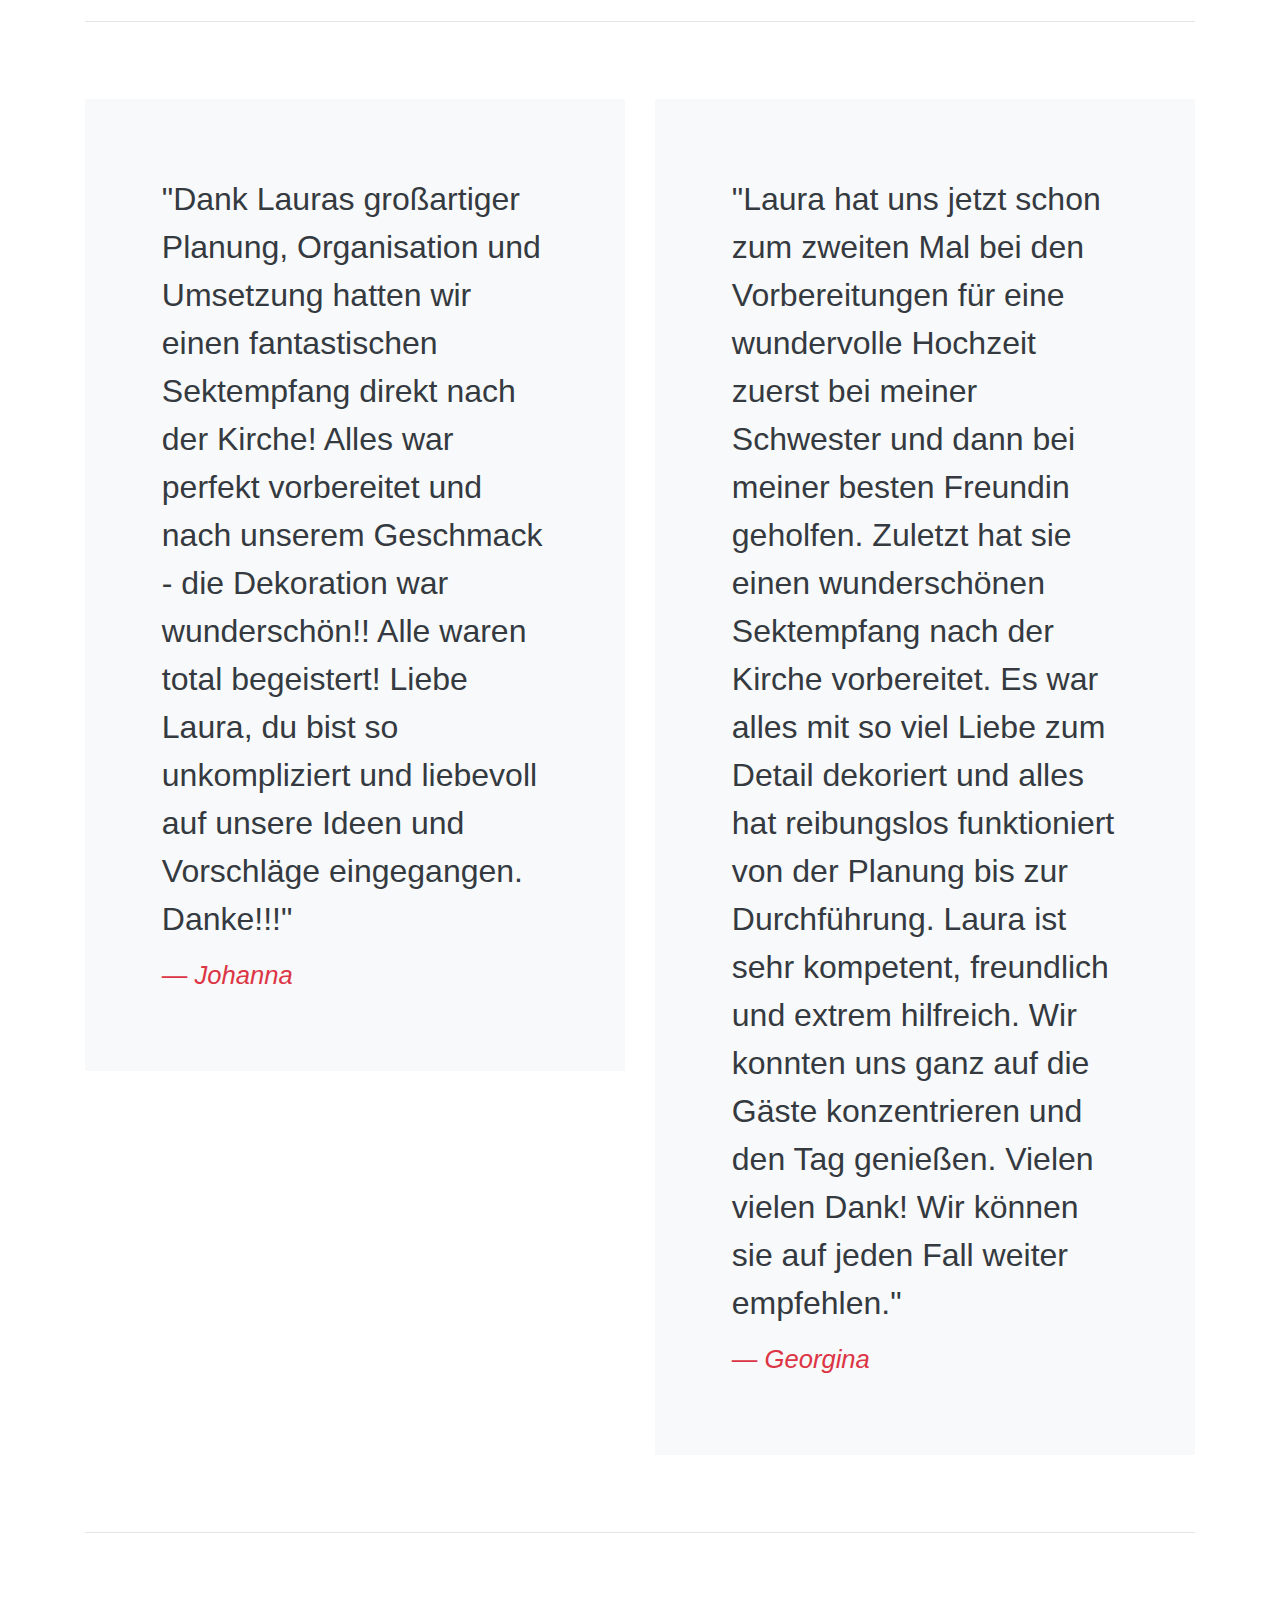
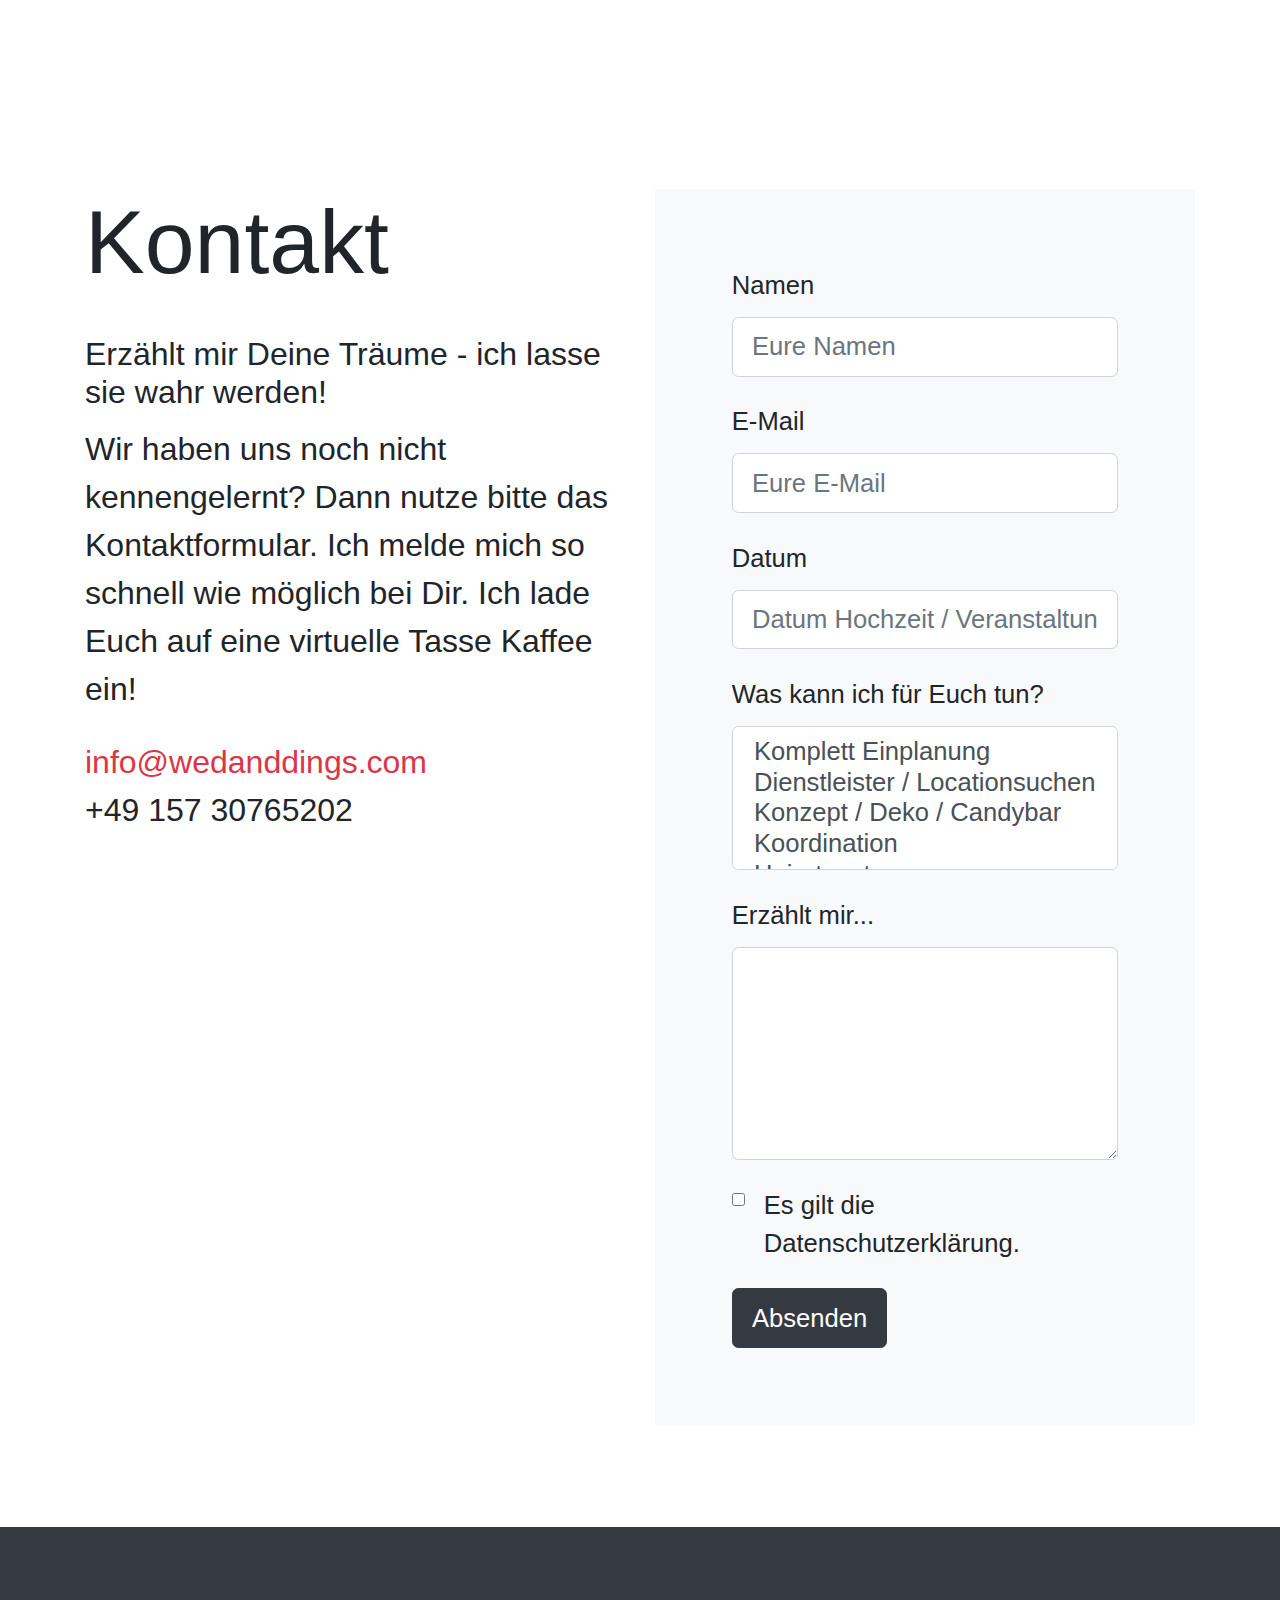
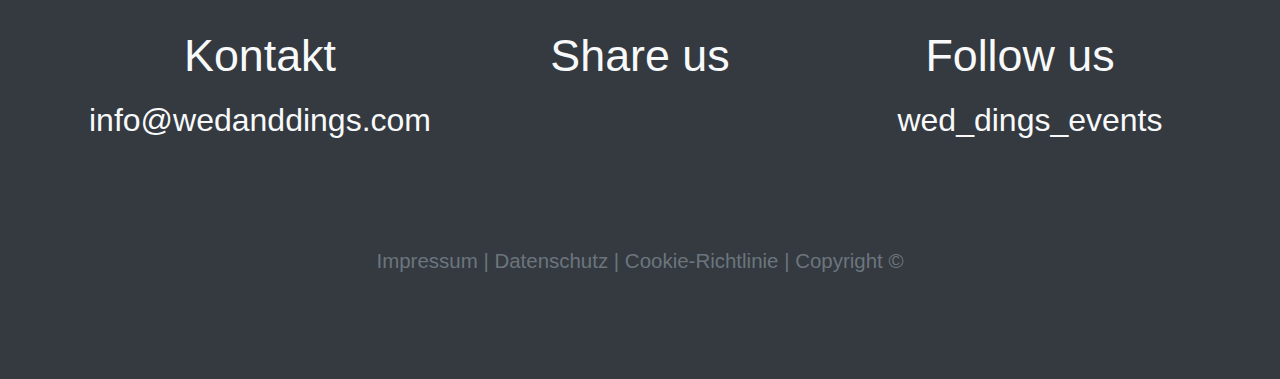
==== commit 71a98e44: "Update index.html" ====
--- a/index.html
+++ b/index.html
@@ -21,8 +21,8 @@
   <nav id="main-nav" class="shadow navbar d-flex fixed-top px-md-5 py-md-3 navbar-expand-lg navbar-light bg-light">
     <a class="navbar-brand mr-auto" href="#home">Wed<span class="text-danger">&</span>Dings</a>
     <a href="index-es.html" class="btn btn-danger ml-md-5 mr-ml-2 order-lg-last ">Español</a>
-    <button class="navbar-toggler" type="button" data-toggle="collapse" data-target="#navbarSupportedContent" aria-controls="navbarSupportedContent" aria-expanded="false" aria-label="Toggle navigation">
-      <span class="navbar-toggler-icon border-0"></span>
+    <button class="navbar-toggler border-0" type="button" data-toggle="collapse" data-target="#navbarSupportedContent" aria-controls="navbarSupportedContent" aria-expanded="false" aria-label="Toggle navigation">
+      <span class="navbar-toggler-icon"></span>
     </button>
     <div class="collapse navbar-collapse" id="navbarSupportedContent">
       <ul class="navbar-nav ml-auto text-right">
@@ -49,14 +49,14 @@
    </nav>
 
   <!-- HOME SECTION -->
-  <header id="home-section" class=" container pt-5 h-75 bg-dark"></header>
+  <header id="home-section" class="pt-5 h-75 bg-dark"></header>
 
   <!-- HOME HEAD -->
   <section>
     <div class="container pt-3">
       <div class="row pt-5 pb-5 mb-5">
         <div class="col-lg-6">
-          <h1>Event- und Hochzeitsplanung in Hamburg</h1>
+          <h1 class="font-weight-light display-md-4">Event- und Hochzeitsplanung in Hamburg</h1>
           <small class="text-danger">Außergewöhnliche Parties</small>
           <p class="lead pt-5 text-dark">
             Lorem, ipsum dolor sit amet consectetur adipisicing elit. Eligendi 
@@ -360,7 +360,7 @@
    <script src="https://cdnjs.cloudflare.com/ajax/libs/popper.js/1.14.7/umd/popper.min.js" integrity="sha384-UO2eT0CpHqdSJQ6hJty5KVphtPhzWj9WO1clHTMGa3JDZwrnQq4sF86dIHNDz0W1" crossorigin="anonymous"></script>
    <script src="https://stackpath.bootstrapcdn.com/bootstrap/4.3.1/js/bootstrap.min.js" integrity="sha384-JjSmVgyd0p3pXB1rRibZUAYoIIy6OrQ6VrjIEaFf/nJGzIxFDsf4x0xIM+B07jRM" crossorigin="anonymous"></script>
 
-  <script src="https://ajax.googleapis.com/ajax/libs/jquery/3.3.1/jquery.min.js"></script>
+   <!-- <script src="https://ajax.googleapis.com/ajax/libs/jquery/3.3.1/jquery.min.js"></script> -->
   
   <script>
  // Get the current year for the copyright
@@ -390,10 +390,13 @@
     } // End if
   });
 });
+</script>
+
+<script>
     
     // Hide collapsible Navbar on click
-    $('.navbar-nav>li>a').on('click', function(){
-    $('.navbar-collapse').collapse('hide');
+   $('.navbar-nav>li>a').on('click', function(){
+   $('.navbar-collapse').collapse('hide');
 });
 </script>
      
--- a/css/style.css
+++ b/css/style.css
@@ -4,6 +4,33 @@
 
 body {
   position: relative;
+}
+
+/* Extra small devices (portrait phones, less than 576px) */
+/* No media query since this is the default in Bootstrap */
+html {
+    font-size: 1rem;
+}
+
+/* Small devices (landscape phones, 576px and up) */
+@media (min-width: 576px) {
+    html {
+        font-size: 1.2rem;
+    }
+}
+
+/* Medium devices (tablets, 768px and up) */
+@media (min-width: 768px) {
+    html {
+        font-size: 1.4rem;
+    }
+}
+
+/* Large devices (desktops, 992px and up) */
+@media (min-width: 992px) {
+    html {
+        font-size: 1.6rem;
+    }
 }
 
 /*
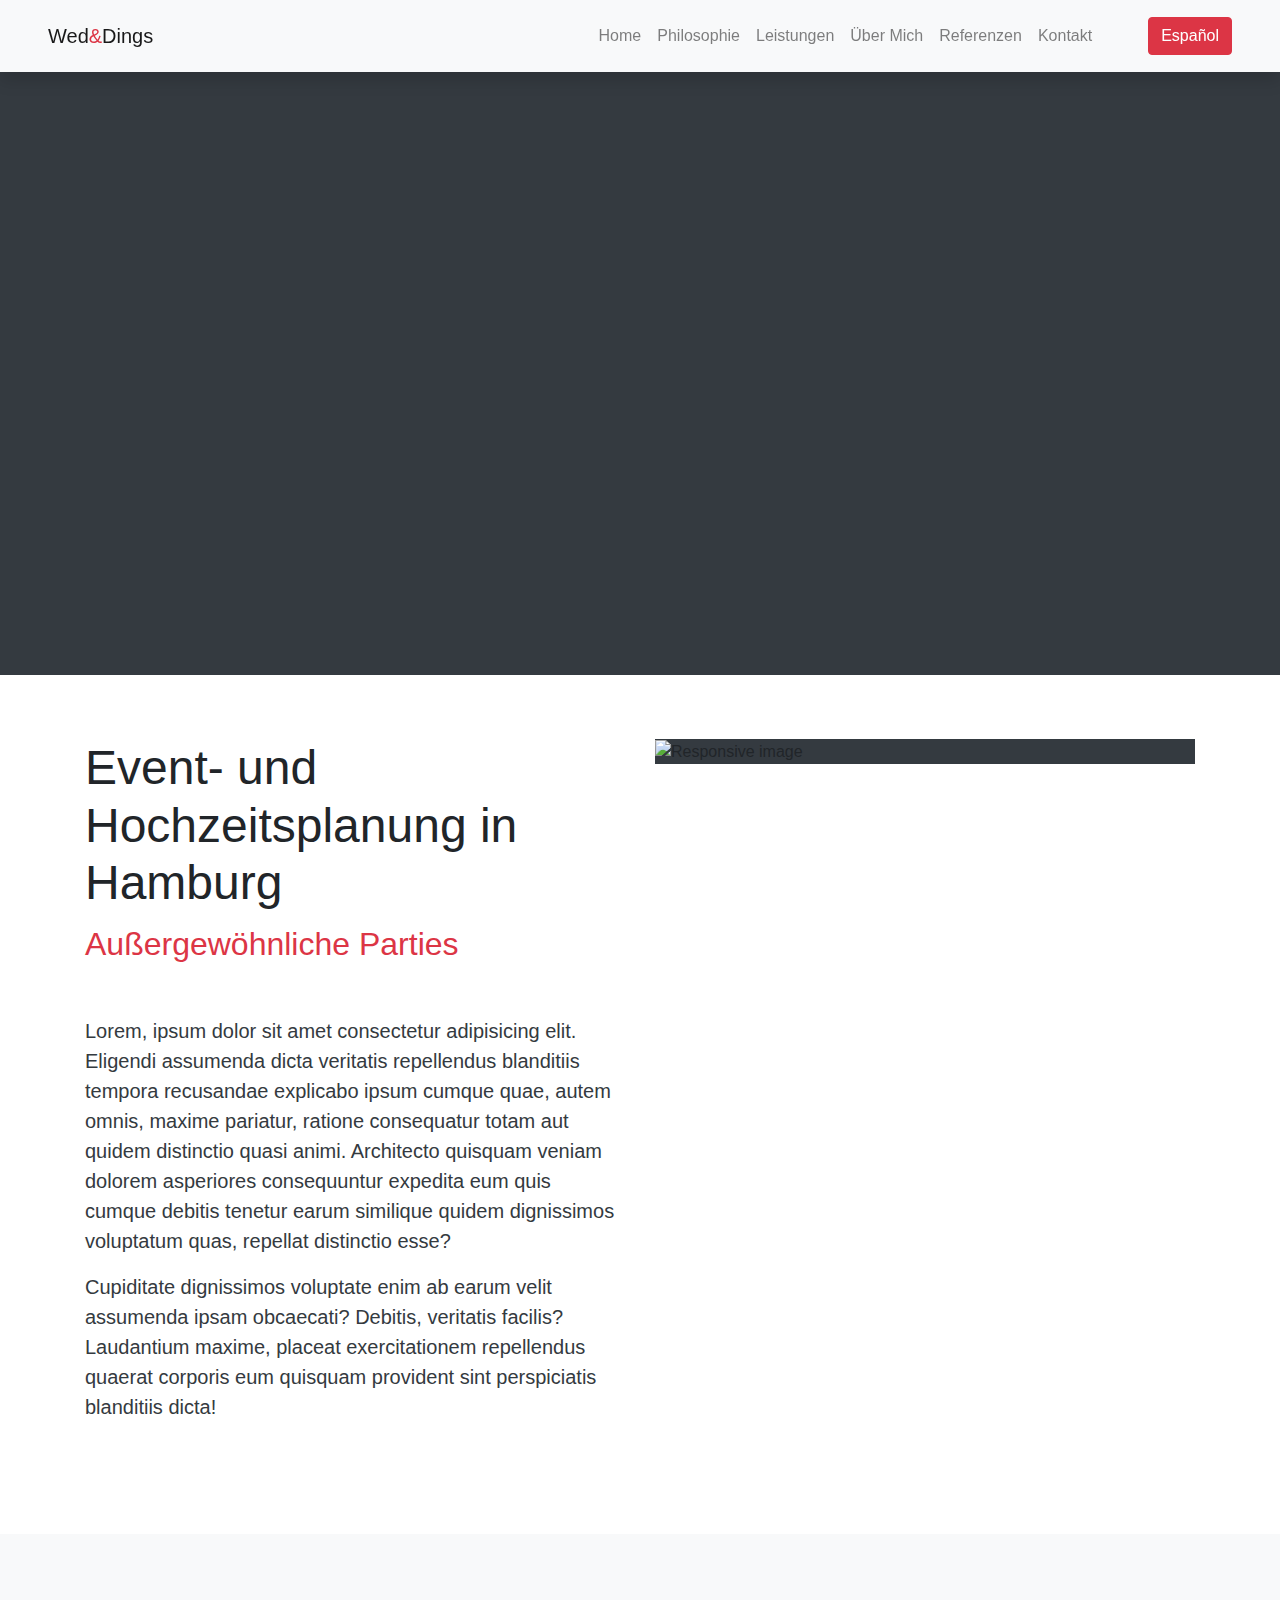
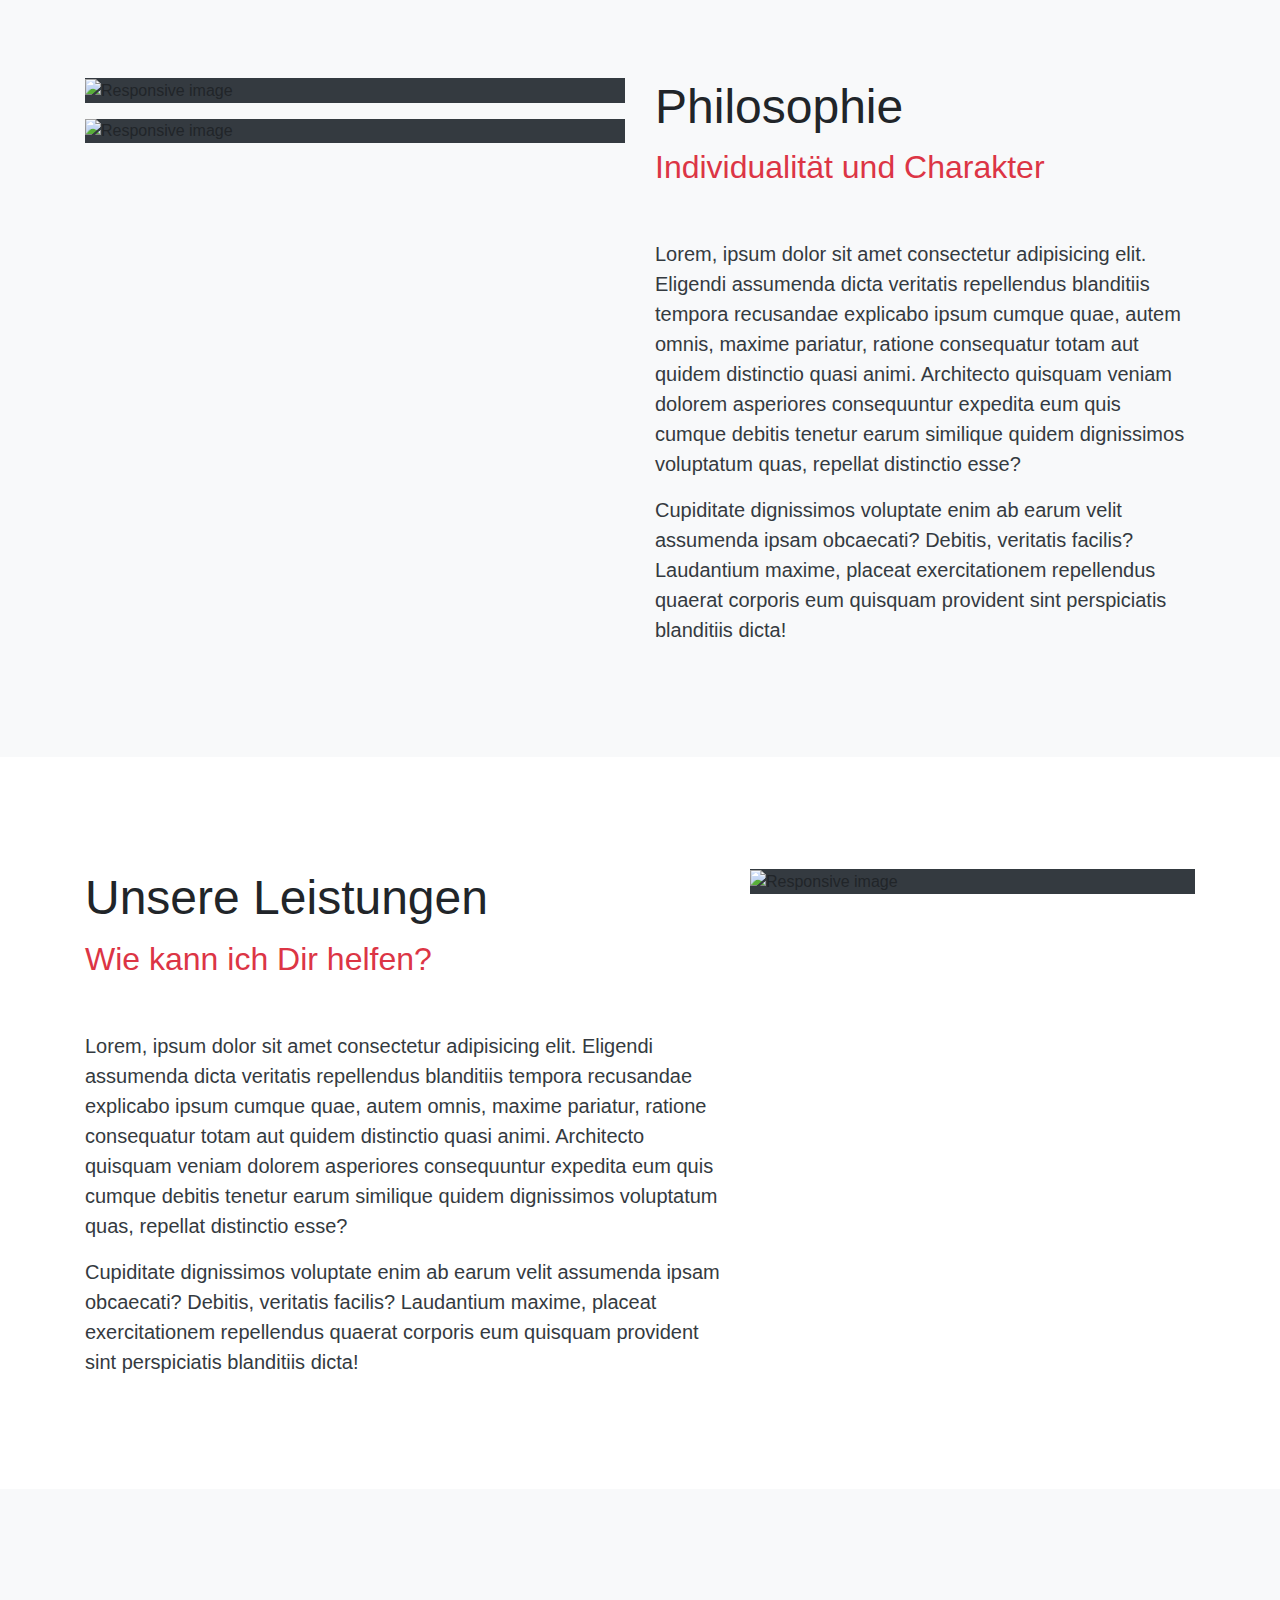
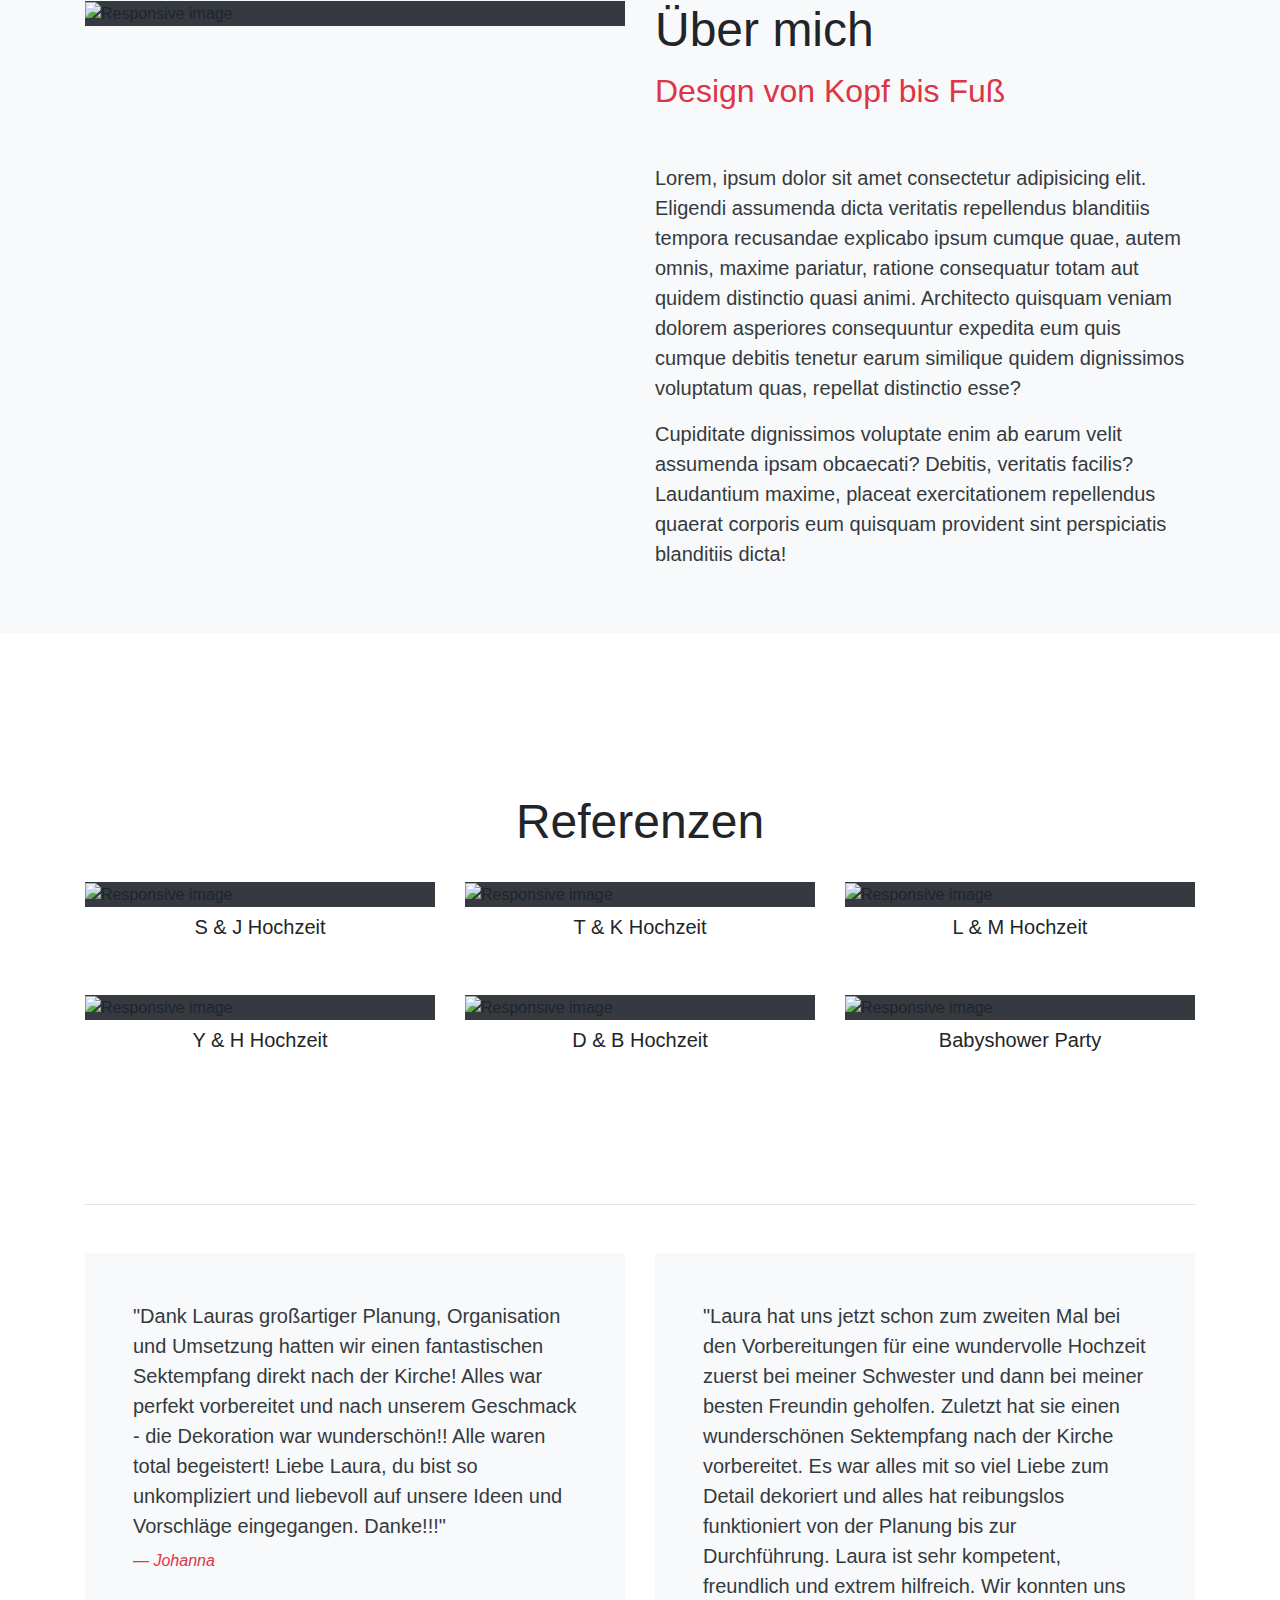
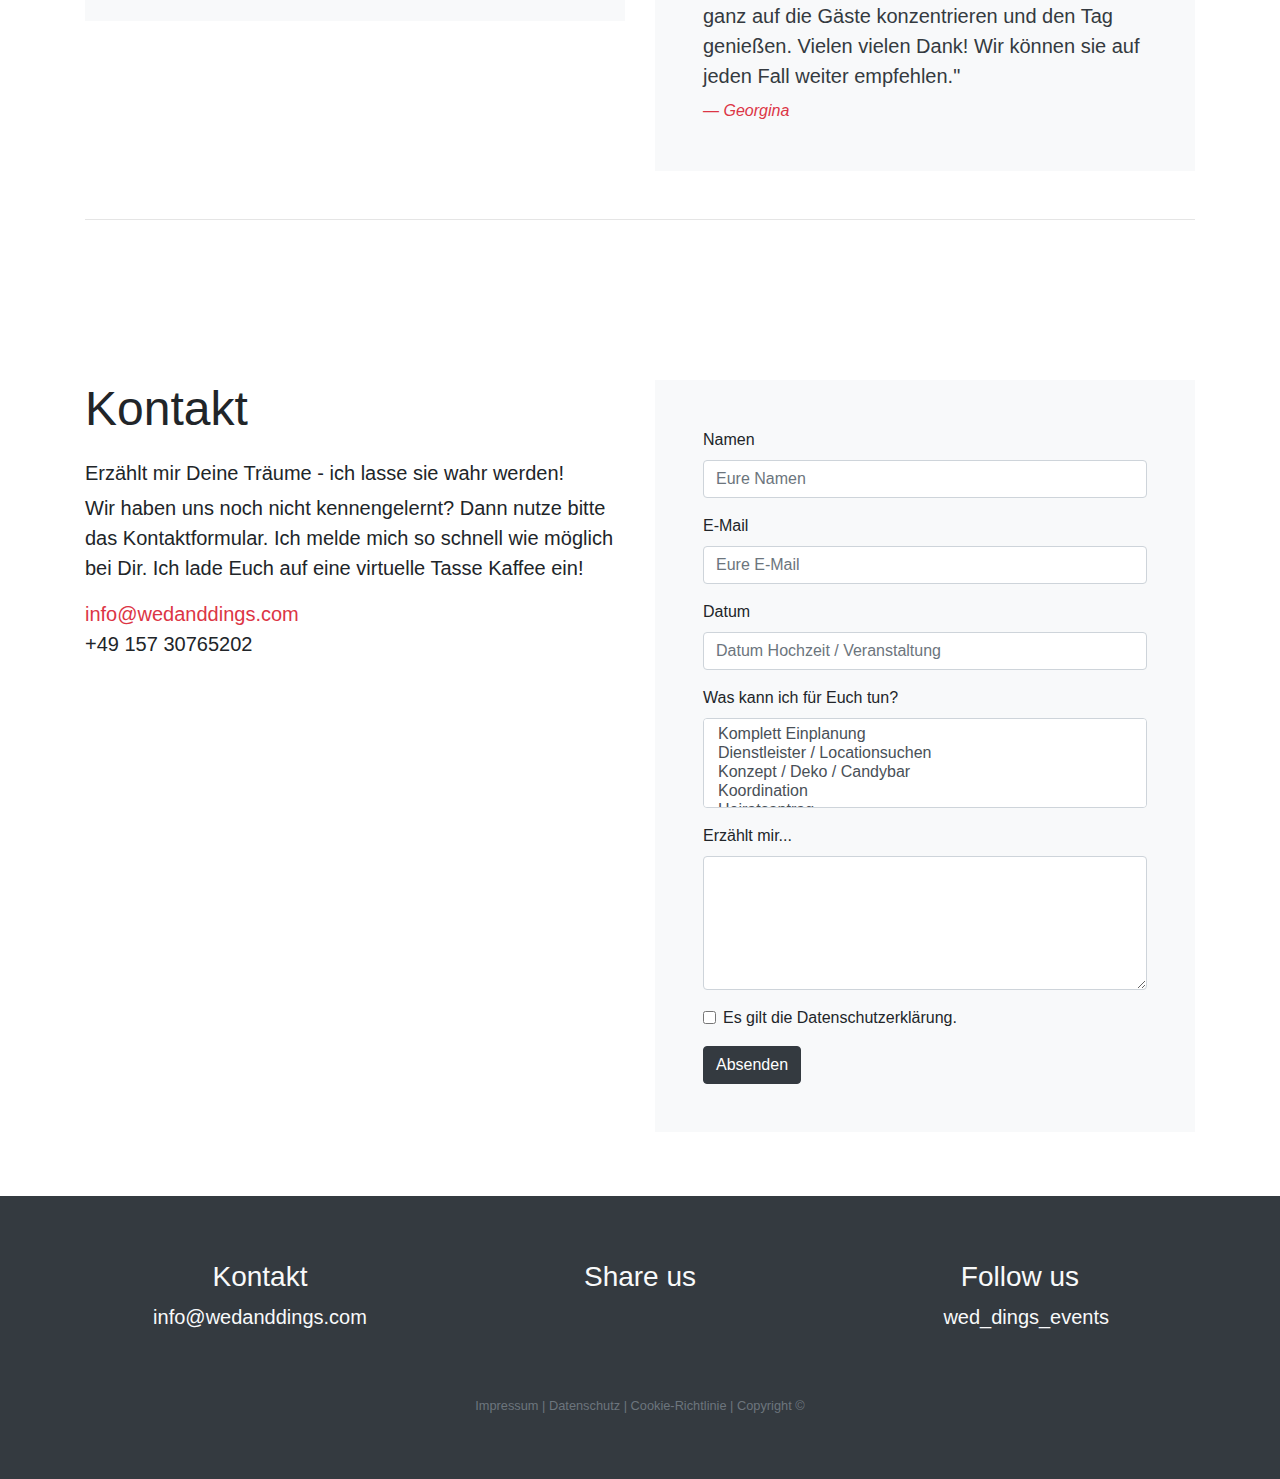
==== commit 7827f226: "Update index.html" ====
--- a/index.html
+++ b/index.html
@@ -56,7 +56,7 @@
     <div class="container pt-3">
       <div class="row pt-5 pb-5 mb-5">
         <div class="col-lg-6">
-          <h1 class="font-weight-light display-md-4">Event- und Hochzeitsplanung in Hamburg</h1>
+          <h1 class="font-weight-light">Event- und Hochzeitsplanung in Hamburg</h1>
           <small class="text-danger">Außergewöhnliche Parties</small>
           <p class="lead pt-5 text-dark">
             Lorem, ipsum dolor sit amet consectetur adipisicing elit. Eligendi 
@@ -88,7 +88,7 @@
       <div class="row pt-5 pb-5 ">
         
         <div class="col-md-6 order-lg-12">
-          <h1 class="display-4">Philosophie</h1>
+          <h1 class="font-weight-light">Philosophie</h1>
           <small class="text-danger">Individualität und Charakter</small>
           <p class="lead pt-5 text-dark">
           Lorem, ipsum dolor sit amet consectetur adipisicing elit. Eligendi 
@@ -118,7 +118,7 @@
       <div class="container pt-3">
         <div class="row pt-5 pb-5 mb-5">
           <div class="col-lg-7  ">
-            <h1 class="display-4">Unsere Leistungen
+            <h1 class="font-weight-light">Unsere Leistungen
             </h1>
             <small class="text-danger">Wie kann ich Dir helfen?</small>
             
@@ -150,7 +150,7 @@
       <div class="container pt-3 ">
         <div class="row pt-5 pb-5 mb-5">
           <div class="col-lg-6 d-lg-block order-md-2">
-            <h1 class="display-4">Über mich
+            <h1 class="font-weight-light">Über mich
             </h1>
             <small class="text-danger">Design von Kopf bis Fuß</small>
             
@@ -184,7 +184,7 @@
     <div class="container pt-3">
       <div class="row pt-5 ">
         <div class="col-12">
-          <h1 class="text-center pb-4">Referenzen</h1>
+          <h1 class="text-center pb-4 font-weight-light">Referenzen</h1>
         </div>
 
         <div class="col-lg-4 mb-5">
@@ -253,7 +253,7 @@
     <div class="container pt-5">
       <div class="row pt-5">
         <div class="col-lg-6">
-          <h1 class="display-4 pb-3">Kontakt</h1>
+          <h1 class="font-weight-light pb-3">Kontakt</h1>
           <h3 class="lead">Erzählt mir Deine Träume - ich lasse sie wahr werden!</h3>
           <p class="lead">Wir haben uns noch nicht kennengelernt? Dann nutze bitte das Kontaktformular. Ich melde mich so schnell wie möglich bei Dir.
  
@@ -399,6 +399,23 @@
    $('.navbar-collapse').collapse('hide');
 });
 </script>
+
+<!--
+<script>
+  // scroll functions
+$(window).scroll(function(e) {
+
+    // add/remove class to navbar when scrolling to hide/show
+    var scroll = $(window).scrollTop();
+    if (scroll >= 150) {
+        $('.navbar').addClass("navbar-hide");
+    } else {
+        $('.navbar').removeClass("navbar-hide");
+    }
+
+});
+</script>
+-->
      
 
   
--- a/css/style.css
+++ b/css/style.css
@@ -6,32 +6,72 @@
   position: relative;
 }
 
+ .navbar-toggler:focus, .navbar-toggler:active {
+    outline: none;
+    box-shadow: none;
+  }
+
+.navbar {
+    opacity: 1;
+    transition: opacity 0.5s ease;
+}
+
+.navbar-hide {
+    pointer-events: none;
+    opacity: 0;
+}
+
+
+/* RESPONSIVE TYPOGRAPHY */
 /* Extra small devices (portrait phones, less than 576px) */
 /* No media query since this is the default in Bootstrap */
-html {
-    font-size: 1rem;
+
+h1 {
+    font-size: 2.4rem;
+}
+
+small {
+    font-size: 1.4rem;
 }
 
 /* Small devices (landscape phones, 576px and up) */
 @media (min-width: 576px) {
-    html {
-        font-size: 1.2rem;
+    h1 {
+        font-size: 2.4rem;
+    }
+}
+@media (min-width: 576px) {
+    small {
+        font-size: 1.4rem;
     }
 }
 
 /* Medium devices (tablets, 768px and up) */
 @media (min-width: 768px) {
-    html {
-        font-size: 1.4rem;
+    h1 {
+        font-size: 2.4rem;
+    }
+}
+
+@media (min-width: 768px) {
+    small {
+      font-size: 1.4rem;
     }
 }
 
 /* Large devices (desktops, 992px and up) */
 @media (min-width: 992px) {
-    html {
-        font-size: 1.6rem;
+    h1 {
+        font-size: 3rem;
+}
+
+@media (min-width: 992px) {
+    small {
+        font-size: 2rem;
     }
 }
+
+
 
 /*
 @media (max-width: 320px) {
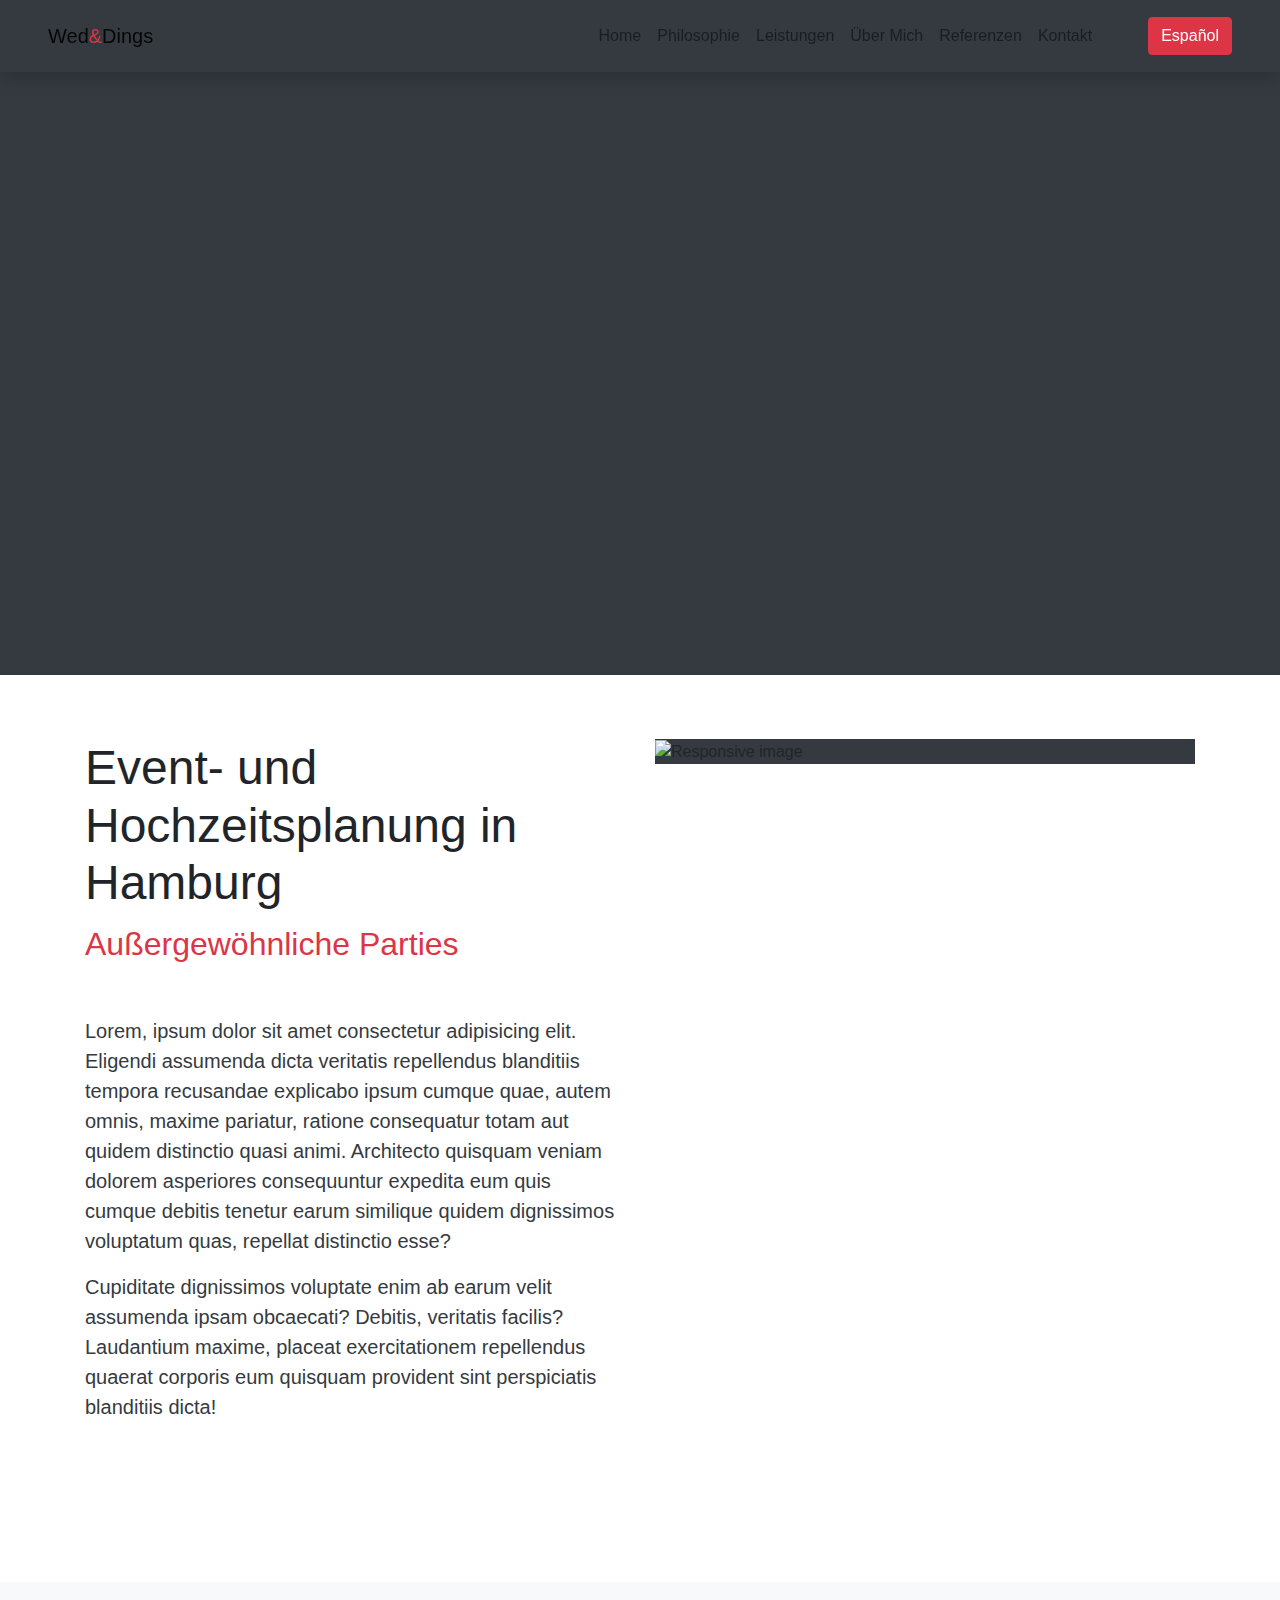
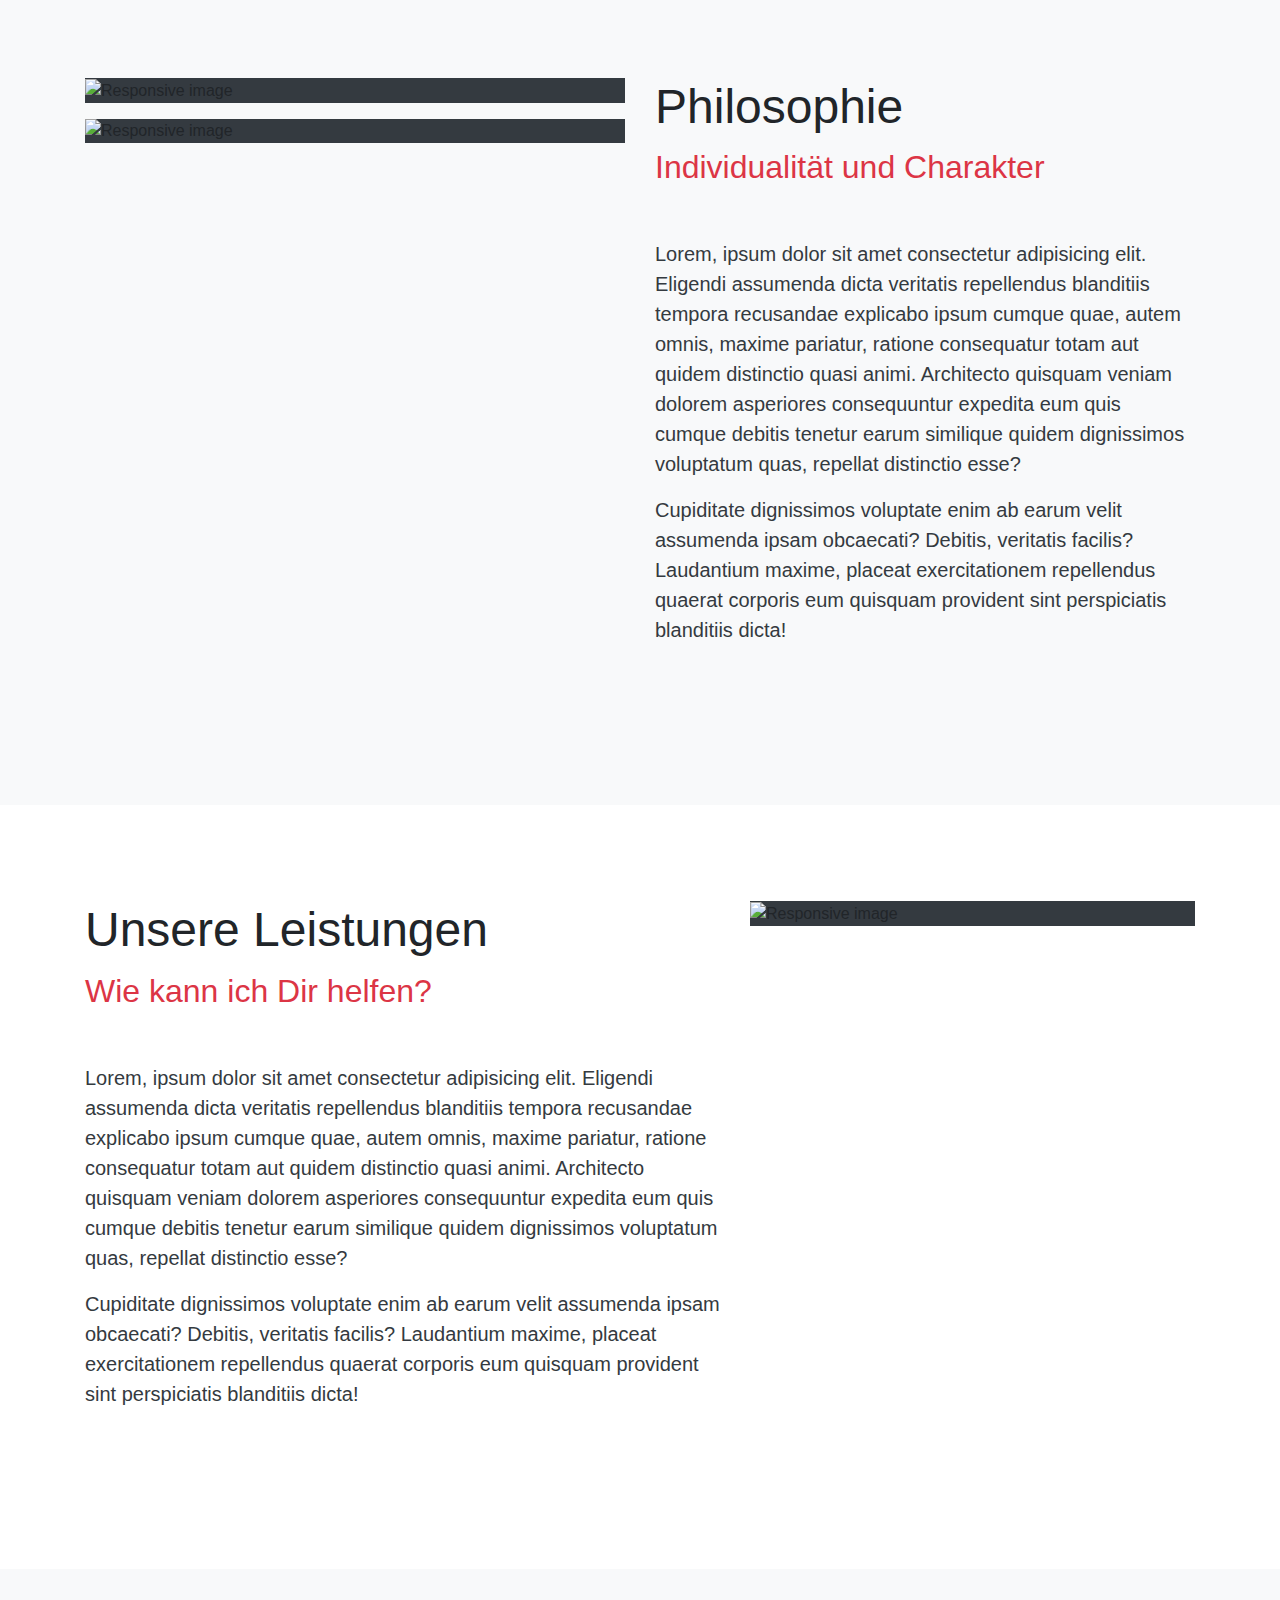
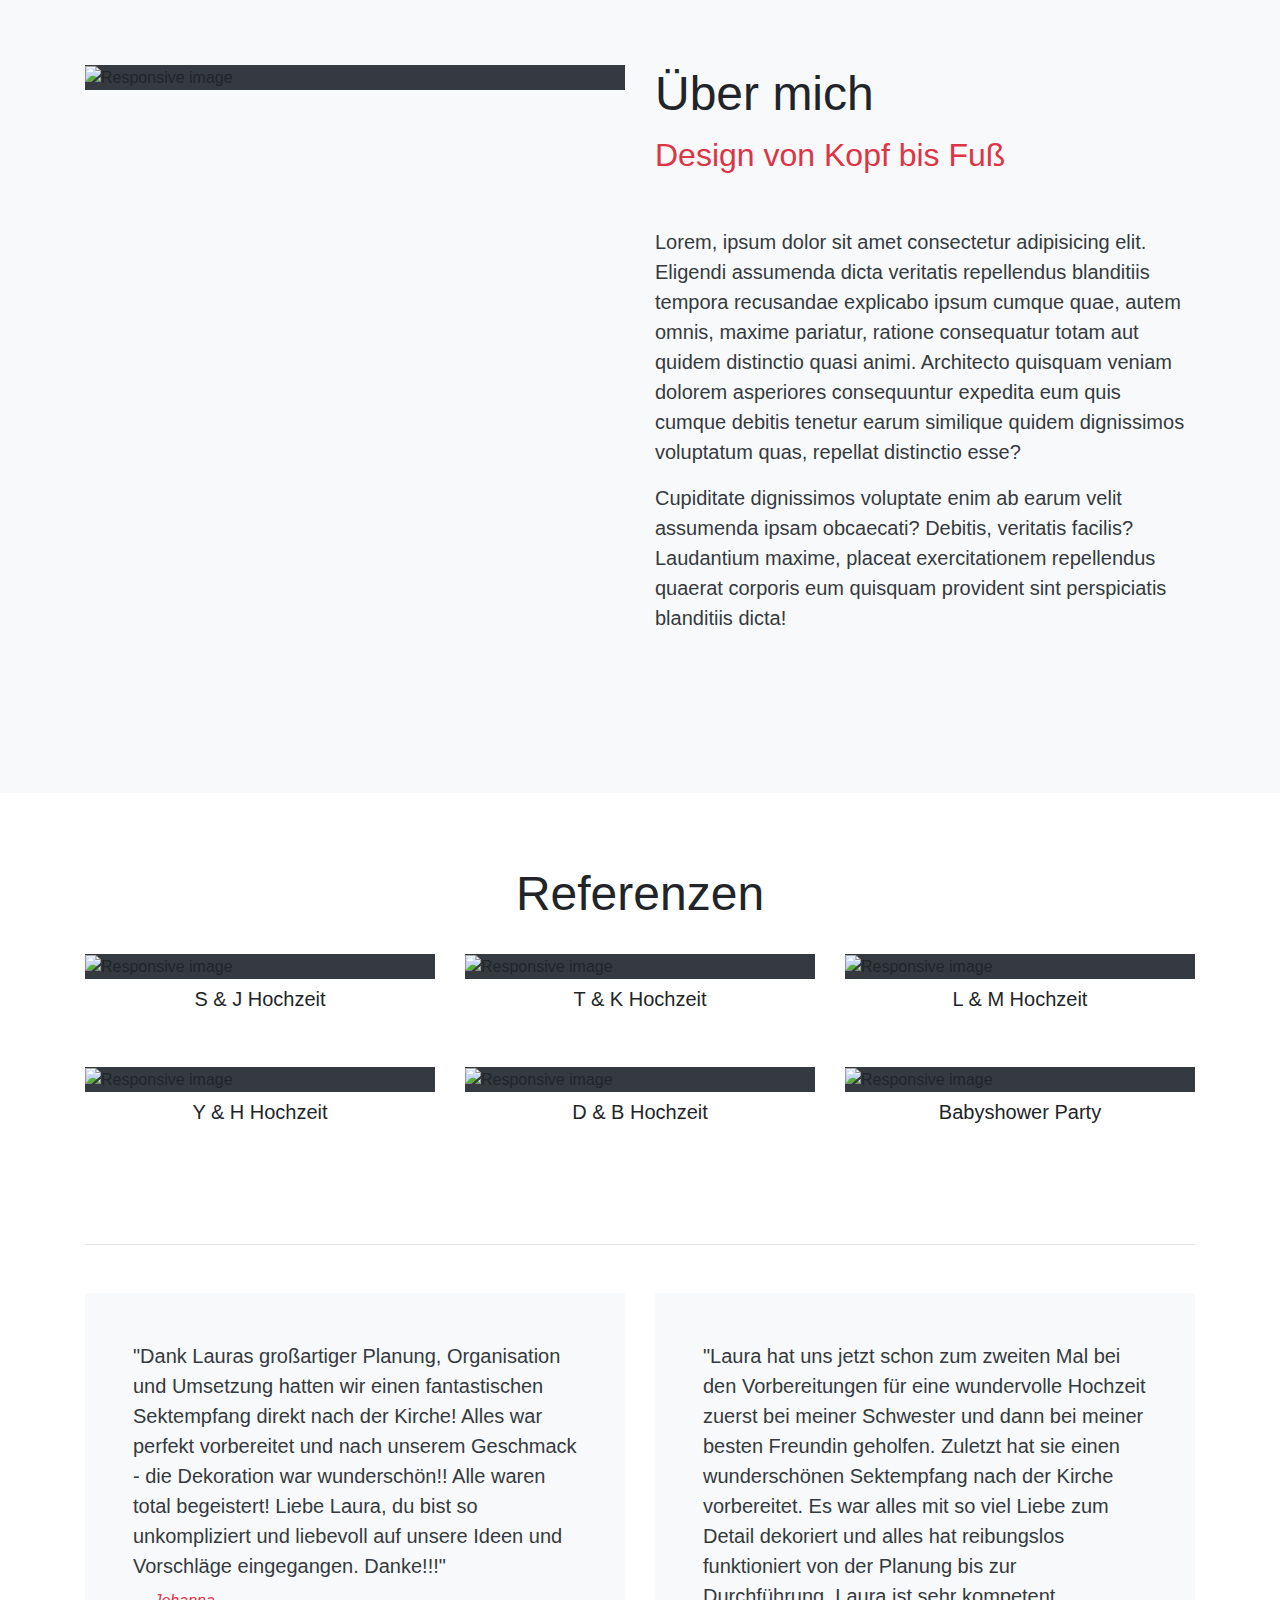
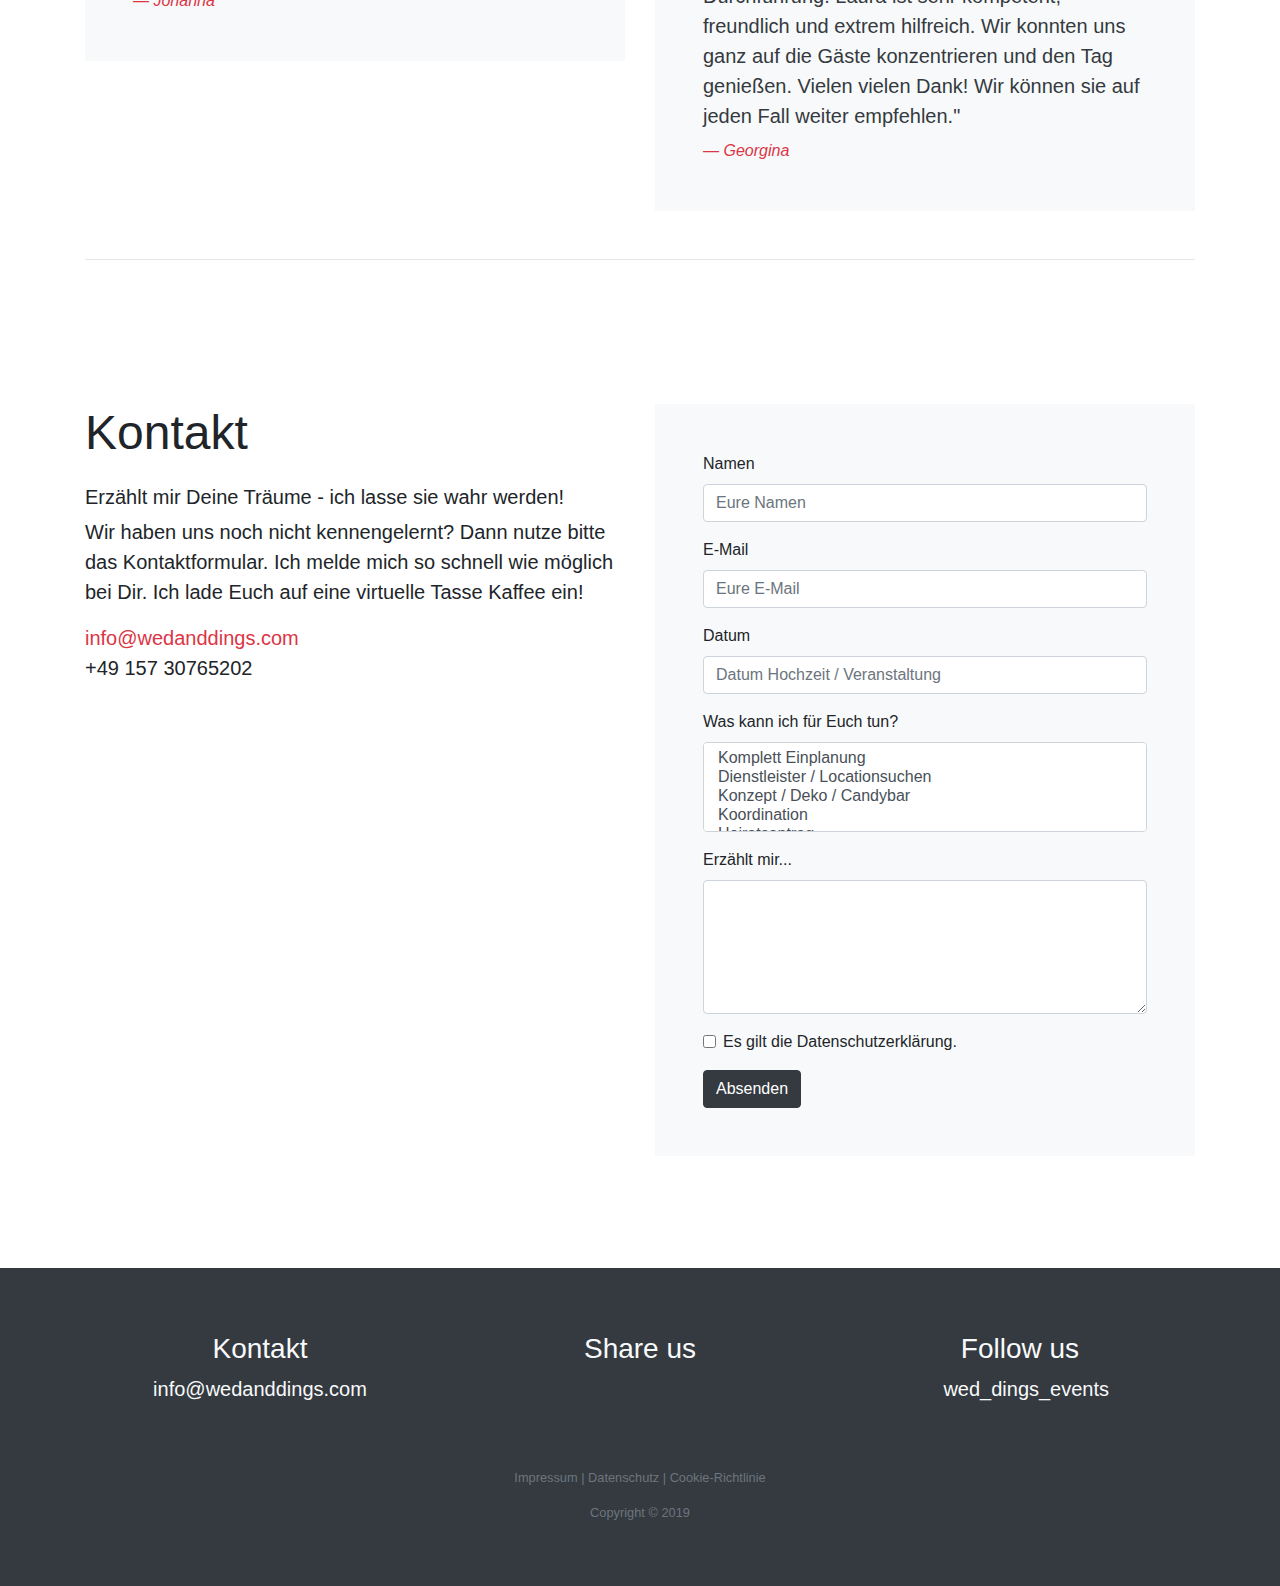
==== commit 49f38c0b: "Update index.html" ====
--- a/index.html
+++ b/index.html
@@ -17,11 +17,11 @@
   <title>Wed&Dings</title>
 </head>
 
-<body data-spy="scroll" data-target="#main-nav" id="home">
-  <nav id="main-nav" class="shadow navbar d-flex fixed-top px-md-5 py-md-3 navbar-expand-lg navbar-light bg-light">
+<body data-spy="scroll" data-target="#main-nav" data-offset="150" id="home">
+  <nav id="main-nav" class="shadow navbar d-flex fixed-top px-md-5 py-md-3 navbar-expand-lg navbar-light bg-dark">
     <a class="navbar-brand mr-auto" href="#home">Wed<span class="text-danger">&</span>Dings</a>
     <a href="index-es.html" class="btn btn-danger ml-md-5 mr-ml-2 order-lg-last ">Español</a>
-    <button class="navbar-toggler border-0" type="button" data-toggle="collapse" data-target="#navbarSupportedContent" aria-controls="navbarSupportedContent" aria-expanded="false" aria-label="Toggle navigation">
+    <button class="navbar-toggler border-0 pr-0" type="button" data-toggle="collapse" data-target="#navbarSupportedContent" aria-controls="navbarSupportedContent" aria-expanded="false" aria-label="Toggle navigation">
       <span class="navbar-toggler-icon"></span>
     </button>
     <div class="collapse navbar-collapse" id="navbarSupportedContent">
@@ -49,12 +49,12 @@
    </nav>
 
   <!-- HOME SECTION -->
-  <header id="home-section" class="pt-5 h-75 bg-dark"></header>
+  <header id="home" class="pt-5 h-75 bg-dark"></header>
 
   <!-- HOME HEAD -->
-  <section>
-    <div class="container pt-3">
-      <div class="row pt-5 pb-5 mb-5">
+  <section class="pt-5 pb-5"><span id="home-section"></span>
+    <div class="container pt-3 pb-5">
+      <div class="row pb-5">
         <div class="col-lg-6">
           <h1 class="font-weight-light">Event- und Hochzeitsplanung in Hamburg</h1>
           <small class="text-danger">Außergewöhnliche Parties</small>
@@ -82,10 +82,10 @@
     </div>
   </section>
 
-<!-- Philosophie HEAD -->
-<section id="philosophie-section" class="bg-light pt-5 pb-5 mt-5">
-    <div class="container pt-5 bg-light">
-      <div class="row pt-5 pb-5 ">
+<!-- Philosophie -->
+<section class="bg-light pt-3 pt-lg-5 pb-5"><span id="philosophie-section"></span>
+    <div class="container pt-5 pb-5">
+      <div class="row pb-5 ">
         
         <div class="col-md-6 order-lg-12">
           <h1 class="font-weight-light">Philosophie</h1>
@@ -104,7 +104,7 @@
           placeat exercitationem repellendus quaerat corporis eum quisquam provident 
           sint perspiciatis blanditiis dicta!</p>
         </div>
-        <div class="col-md-6 order-lg-1">
+        <div class="col-md-6 order-lg-1 pt-3 pt-md-0">
           <div class="bg-dark"><img src="img/Image285x490.png" class="img-fluid" alt="Responsive image"></div>
             <hr class="border-0">
           <div class="bg-dark"><img src="img/Image285x490.png" class="img-fluid" alt="Responsive image"></div>
@@ -114,10 +114,10 @@
   </section>
 
    <!-- LEISTUNGEN HEAD -->
-   <section id="leistungen-section" class="pt-5">
-      <div class="container pt-3">
-        <div class="row pt-5 pb-5 mb-5">
-          <div class="col-lg-7  ">
+   <section class="pt-5 pb-5"><span id="leistungen-section"></span> 
+      <div class="container pt-5 pb-5">
+        <div class="row pb-5">
+          <div class="col-lg-7">
             <h1 class="font-weight-light">Unsere Leistungen
             </h1>
             <small class="text-danger">Wie kann ich Dir helfen?</small>
@@ -146,9 +146,9 @@
     </section>
 
   <!-- ÜBER MICH HEAD -->
-  <section id="mich-section" class="bg-light pt-5">
-      <div class="container pt-3 ">
-        <div class="row pt-5 pb-5 mb-5">
+  <section class="bg-light pt-5 pb-5"><span id="mich-section"></span>
+      <div class="container pt-5 pb-5">
+        <div class="row pb-5">
           <div class="col-lg-6 d-lg-block order-md-2">
             <h1 class="font-weight-light">Über mich
             </h1>
@@ -180,9 +180,9 @@
     </section>
 
 <!-- REFERENZEN HEAD -->
-<section id="referenzen-section" class="pt-5">
-    <div class="container pt-3">
-      <div class="row pt-5 ">
+<section class="pt-5 pb-3"><span id="referenzen-section" class="anchor"></span>
+    <div class="container pt-4">
+      <div class="row pb-5">
         <div class="col-12">
           <h1 class="text-center pb-4 font-weight-light">Referenzen</h1>
         </div>
@@ -223,10 +223,10 @@
                 </div>
               
               <!--QUOTES-->
-              <div class="col-12 pt-5"><hr class="mt-5 mb-5"></div>
+              <div class="col-12 pt-5"><hr class="mb-5"></div>
               
-      <div class="col-lg-6">
-          <blockquote class="blockquote p-5 bg-light text-dark">
+      <div class="col-lg-6 ">
+          <blockquote class="blockquote p-3 p-md-5 bg-light text-dark">
               <p class="mb-0">"Dank Lauras großartiger Planung, Organisation und Umsetzung hatten wir einen fantastischen Sektempfang direkt nach der Kirche! Alles war perfekt vorbereitet und nach unserem Geschmack - die Dekoration war wunderschön!! Alle waren total begeistert!
 
                   Liebe Laura, du bist so unkompliziert und liebevoll auf unsere Ideen und Vorschläge eingegangen. 
@@ -236,7 +236,7 @@
             </blockquote>
       </div>
       <div class="col-lg-6">
-      <blockquote class="blockquote p-5 bg-light text-dark">
+      <blockquote class="blockquote p-3 p-md-5 bg-light text-dark">
           <p class="mb-0">"Laura hat uns jetzt schon zum zweiten Mal bei den Vorbereitungen für eine wundervolle Hochzeit zuerst bei meiner Schwester und dann bei meiner besten Freundin geholfen. Zuletzt hat sie einen wunderschönen Sektempfang nach der Kirche vorbereitet. Es war alles mit so viel Liebe zum Detail dekoriert und alles hat reibungslos funktioniert von der Planung bis zur Durchführung. Laura ist sehr kompetent, freundlich und extrem hilfreich. Wir konnten uns ganz auf die Gäste konzentrieren und den Tag genießen. 
 
               Vielen vielen Dank!
@@ -249,9 +249,10 @@
     </div>
   </section>
 
-  <section id="kontakt-section" class="pt-5 pb-5">
-    <div class="container pt-5">
-      <div class="row pt-5">
+<!-- KONTAKT-->
+  <section class="pt-5 pb-5 "><span id="kontakt-section" class="anchor"></span>
+    <div class="container pt-3">
+      <div class="row pb-5">
         <div class="col-lg-6">
           <h1 class="font-weight-light pb-3">Kontakt</h1>
           <h3 class="lead">Erzählt mir Deine Träume - ich lasse sie wahr werden!</h3>
@@ -264,7 +265,7 @@
         </div>
         <!--FORM-->
         <div class="col-lg-6 pb-3">
-            <form class=" bg-light p-5">
+            <form class="bg-light p-3 p-md-5">
                 <div class="form-group">
                   <label for="input1">Namen</label>
                   <input type="name" class="form-control" id="input1" placeholder="Eure Namen">
@@ -336,7 +337,8 @@
         </div>
        
           <div class="col-12 pt-5">
-              <p class="text-muted small">Impressum | Datenschutz | Cookie-Richtlinie | Copyright &copy;<span id="year"></span></p>
+              <p class="text-muted small">Impressum | Datenschutz | Cookie-Richtlinie</p>
+              <p class="text-muted small">Copyright &copy; 2019</p>
           </div>
         </div>
       </div> 
@@ -364,26 +366,22 @@
   
   <script>
  // Get the current year for the copyright
-//$('#year').text(new Date().getFullYear());
+  $('#year').text(new Date().getFullYear());
         
 $(document).ready(function(){
   // Add smooth scrolling to all links
   $("a").on('click', function(event) {
-
     // Make sure this.hash has a value before overriding default behavior
     if (this.hash !== "") {
       // Prevent default anchor click behavior
       event.preventDefault();
-
       // Store hash
       var hash = this.hash;
-
       // Using jQuery's animate() method to add smooth page scroll
       // The optional number (800) specifies the number of milliseconds it takes to scroll to the specified area
       $('html, body').animate({
         scrollTop: $(hash).offset().top
       }, 1100, function(){
-
         // Add hash (#) to URL when done scrolling (default click behavior)
         window.location.hash = hash;
       });
@@ -404,7 +402,6 @@
 <script>
   // scroll functions
 $(window).scroll(function(e) {
-
     // add/remove class to navbar when scrolling to hide/show
     var scroll = $(window).scrollTop();
     if (scroll >= 150) {
@@ -412,7 +409,6 @@
     } else {
         $('.navbar').removeClass("navbar-hide");
     }
-
 });
 </script>
 -->
@@ -423,22 +419,17 @@
   <script>
  // Get the current year for the copyright
     //$('#year').text(new Date().getFullYear());
-
      // Init Scrollspy
     
     $('body').scrollspy({ target: '#main-nav' });
-
     // Smooth Scrolling
     $("#main-nav a").on('click', function (event) {
      if (this.hash !== "") {
        event.preventDefault();
-
        const hash = this.hash;
-
        $('html, body').animate({
           scrollTop: $(hash).offset().top
         }, 800, function () {
-
          window.location.hash = hash;
        });
       }
